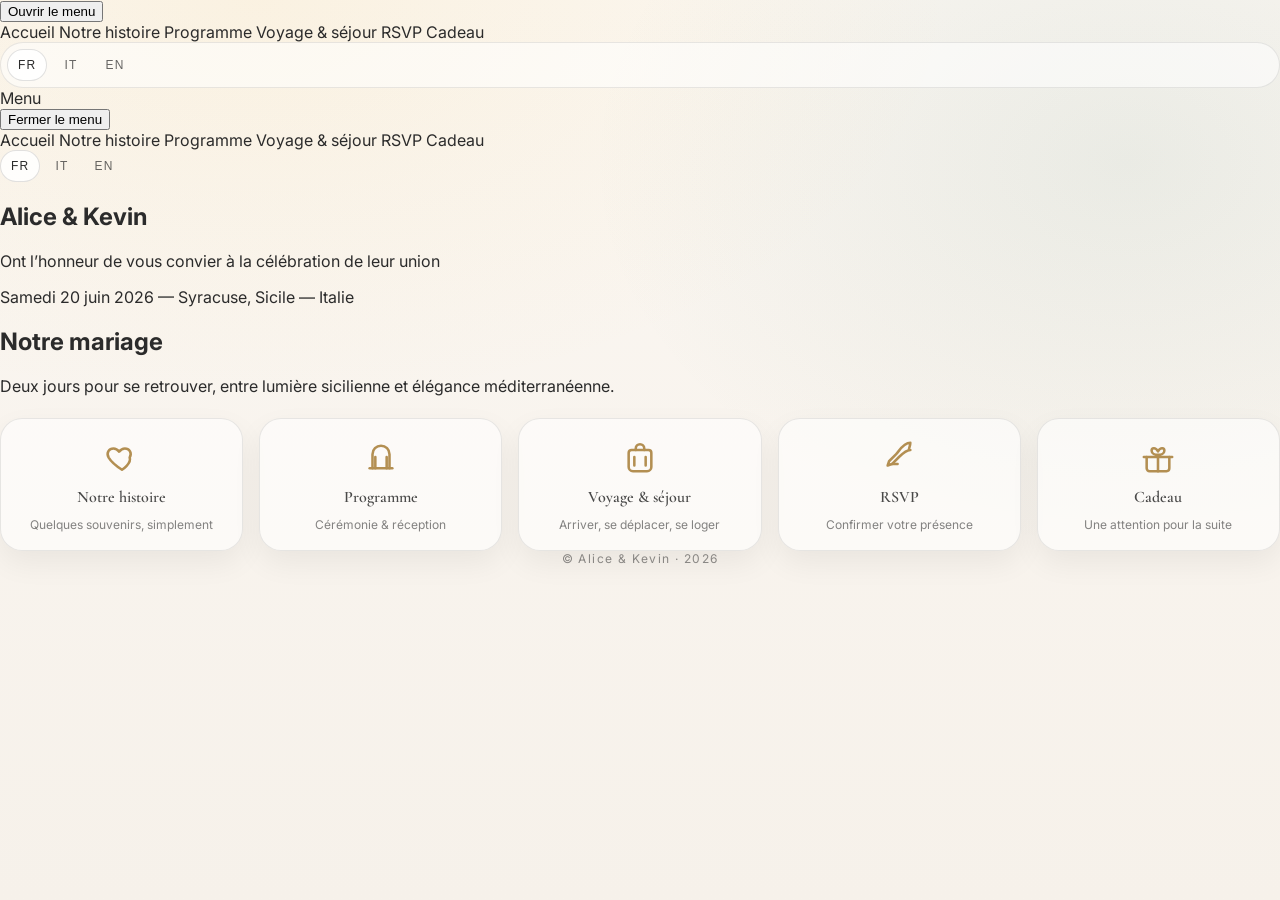
==== index.html @ 62d20d2c "Update index.html" ====
<!doctype html>
<html lang="fr">
<head>
  <meta charset="utf-8" />
  <meta name="viewport" content="width=device-width, initial-scale=1" />
  <title>Alice & Kevin — Invitation</title>
  <meta name="description" content="Invitation de mariage — Alice & Kevin — Syracuse, Sicile — Italie" />

  <link rel="preconnect" href="https://fonts.googleapis.com">
  <link rel="preconnect" href="https://fonts.gstatic.com" crossorigin>
  <link href="https://fonts.googleapis.com/css2?family=Cormorant+Garamond:wght@400;500;600&family=Inter:wght@300;400;500&display=swap" rel="stylesheet">

  <link rel="stylesheet" href="style.css" />
</head>

<body class="home">
  <a class="skip" href="#content" data-i18n="skip">Aller au contenu</a>

  <!-- Header (pas de “Alice & Kevin” à gauche) -->
  <header class="site-header" role="banner">
    <div class="site-header__inner">
      <button class="menu-btn" type="button" id="menuBtn" aria-haspopup="dialog" aria-expanded="false" data-i18n="menu_open">
        Menu
      </button>

      <nav class="site-nav" aria-label="Navigation principale">
        <a class="navlink is-current" href="index.html" aria-current="page" data-i18n="nav_home">Accueil</a>
        <a class="navlink" href="story.html" data-i18n="nav_story">Notre histoire</a>
        <a class="navlink" href="details.html" data-i18n="nav_programme">Programme</a>
        <a class="navlink" href="travel.html" data-i18n="nav_travel">Voyage &amp; séjour</a>
        <a class="navlink" href="rsvp.html" data-i18n="nav_rsvp">RSVP</a>
        <a class="navlink" href="gift.html" data-i18n="nav_gift">Cadeau</a>
      </nav>

      <div class="lang" aria-label="Choisir la langue">
        <button class="lang__btn is-active" type="button" data-lang="fr" aria-pressed="true">FR</button>
        <button class="lang__btn" type="button" data-lang="it" aria-pressed="false">IT</button>
        <button class="lang__btn" type="button" data-lang="en" aria-pressed="false">EN</button>
      </div>
    </div>

    <!-- Mobile menu panel -->
    <div class="menu-panel" id="menuPanel" role="dialog" aria-modal="true" aria-label="Menu">
      <div class="menu-panel__card">
        <div class="menu-panel__top">
          <div class="menu-panel__title" data-i18n="menu_title">Menu</div>
          <button class="menu-close" type="button" id="menuClose" aria-label="Fermer" data-i18n="menu_close">Fermer</button>
        </div>

        <div class="menu-panel__grid">
          <a class="menulink is-current" href="index.html" data-i18n="nav_home">Accueil</a>
          <a class="menulink" href="story.html" data-i18n="nav_story">Notre histoire</a>
          <a class="menulink" href="details.html" data-i18n="nav_programme">Programme</a>
          <a class="menulink" href="travel.html" data-i18n="nav_travel">Voyage & séjour</a>
          <a class="menulink" href="rsvp.html" data-i18n="nav_rsvp">RSVP</a>
          <a class="menulink" href="gift.html" data-i18n="nav_gift">Cadeau</a>
        </div>

        <div class="menu-panel__langs" aria-label="Choisir la langue">
          <button class="lang__btn is-active" type="button" data-lang="fr" aria-pressed="true">FR</button>
          <button class="lang__btn" type="button" data-lang="it" aria-pressed="false">IT</button>
          <button class="lang__btn" type="button" data-lang="en" aria-pressed="false">EN</button>
        </div>
      </div>
    </div>
  </header>

  <main id="content" class="cover" aria-label="Accueil">
    <!-- Hero plein écran : image en fond + overlay -->
    <section class="cover__hero" aria-label="Invitation">
      <div class="cover__inner">
        <h1 class="cover__title">Alice &amp; Kevin</h1>

        <p class="cover__invite" data-i18n="hero_invite">
          Ont l’honneur de vous convier à la célébration de leur union
        </p>

        <p class="cover__meta" data-i18n="hero_meta">
          Samedi 6 juin 2026 — Syracuse, Sicile — Italie
        </p>

        <div class="cover__divider" aria-hidden="true"></div>

        <h2 class="cover__h2" data-i18n="home_title">Notre mariage</h2>
        <p class="cover__lead" data-i18n="home_lead_short">
          Deux jours pour se retrouver, entre lumière sicilienne et élégance méditerranéenne.
        </p>

        <!-- Cartes (ordre demandé) : Notre histoire, Programme, Voyage & séjour, RSVP, Cadeau -->
        <div class="cards cards--5" aria-label="Accès rapide">
          <a class="card" href="story.html">
            <div class="card__icon" aria-hidden="true">
              <!-- coeur -->
              <svg viewBox="0 0 24 24" class="icon icon--lg">
                <path d="M12 21s-7-4.6-9.4-8.6C.6 8.8 3 6 6 6c2 0 3.2 1.2 4 2.2C10.8 7.2 12 6 14 6c3 0 5.4 2.8 3.4 6.4C19 16.4 12 21 12 21Z"/>
              </svg>
            </div>
            <div class="card__title" data-i18n="card_story">Notre histoire</div>
            <div class="card__sub" data-i18n="card_story_sub">Quelques souvenirs, simplement</div>
          </a>

          <a class="card" href="details.html">
            <div class="card__icon" aria-hidden="true">
              <!-- arche -->
              <svg viewBox="0 0 24 24" class="icon icon--lg">
                <path d="M6 20V10a6 6 0 0 1 12 0v10" />
                <path d="M4 20h16" />
                <path d="M8 20v-8m8 8v-8" />
              </svg>
            </div>
            <div class="card__title" data-i18n="card_programme">Programme</div>
            <div class="card__sub" data-i18n="card_programme_sub">Cérémonie &amp; réception</div>
          </a>

          <a class="card" href="travel.html">
            <div class="card__icon" aria-hidden="true">
              <!-- valise (plus clair que l'avion) -->
              <svg viewBox="0 0 24 24" class="icon icon--lg">
                <path d="M9 7V6a3 3 0 0 1 6 0v1" />
                <path d="M6 7h12a2 2 0 0 1 2 2v10a3 3 0 0 1-3 3H7a3 3 0 0 1-3-3V9a2 2 0 0 1 2-2Z" />
                <path d="M8 12v6m8-6v6" />
              </svg>
            </div>
            <div class="card__title" data-i18n="card_travel">Voyage &amp; séjour</div>
            <div class="card__sub" data-i18n="card_travel_sub">Arriver, se déplacer, se loger</div>
          </a>

          <a class="card" href="rsvp.html">
            <div class="card__icon" aria-hidden="true">
              <!-- plume / RSVP -->
              <svg viewBox="0 0 24 24" class="icon icon--lg">
                <path d="M20 7c-3 0-6 3-8 5L7 17l-3 1 1-3 5-5c2-2 5-8 10-8 0 3-2 5-0 5Z" />
                <path d="M7 17l4 0" />
              </svg>
            </div>
            <div class="card__title" data-i18n="card_rsvp">RSVP</div>
            <div class="card__sub" data-i18n="card_rsvp_sub">Confirmer votre présence</div>
          </a>

          <a class="card" href="gift.html">
            <div class="card__icon" aria-hidden="true">
              <!-- cadeau -->
              <svg viewBox="0 0 24 24" class="icon icon--lg">
                <path d="M20 12v8a2 2 0 0 1-2 2H6a2 2 0 0 1-2-2v-8" />
                <path d="M2 12h20" />
                <path d="M12 12v10" />
                <path d="M7.5 7.5c0-1.7 2.5-2.8 4.5.5 2-3.3 4.5-2.2 4.5-.5 0 2-2.4 3-4.5 3s-4.5-1-4.5-3Z" />
              </svg>
            </div>
            <div class="card__title" data-i18n="card_gift">Cadeau</div>
            <div class="card__sub" data-i18n="card_gift_sub">Un geste pour la suite</div>
          </a>
        </div>

        <footer class="cover__footer">
          <p class="footer__p">© Alice &amp; Kevin · 2026</p>
        </footer>
      </div>
    </section>
  </main>

  <script src="app.js"></script>
</body>
</html>
---- style.css ----
:root{
  --paper:#f6f1ea;
  --paper2:#fbf7f2;
  --ink:#2b2b2b;
  --muted:rgba(43,43,43,.66);
  --line:rgba(43,43,43,0.14);

  --gold:#b08a4a;
  --gold-soft:rgba(176,138,74,.16);

  --card:rgba(255,255,255,0.56);
  --shadow:0 18px 55px rgba(0,0,0,0.10);

  --r-lg:26px;
  --r-md:18px;

  --max:1120px;
}

/* Reset */
*{box-sizing:border-box}
html,body{height:100%}
body{
  margin:0;
  color:var(--ink);
  font-family: Inter, system-ui, -apple-system, Segoe UI, Roboto, Arial, sans-serif;
  background:
    radial-gradient(1200px 700px at 20% 0%, rgba(242,194,78,0.10), transparent 58%),
    radial-gradient(900px 650px at 88% 18%, rgba(47,107,86,0.08), transparent 60%),
    linear-gradient(180deg,var(--paper2),var(--paper));
}
a{color:inherit; text-decoration:none}
a:hover{text-decoration:none}
.no-scroll{overflow:hidden}

/* paper texture */
.page{
  min-height:100%;
  background-image:
    repeating-linear-gradient(
      0deg,
      rgba(43,43,43,0.012),
      rgba(43,43,43,0.012) 1px,
      transparent 1px,
      transparent 7px
    ),
    radial-gradient(900px 520px at 30% 35%, rgba(176,138,74,0.06), transparent 60%);
}

/* Skip link */
.skip{
  position:absolute;
  left:-999px; top:auto;
  width:1px;height:1px; overflow:hidden;
}
.skip:focus{
  left:16px; top:16px;
  width:auto;height:auto;
  padding:10px 12px;
  background:rgba(255,255,255,0.90);
  border:1px solid rgba(43,43,43,0.14);
  border-radius:12px;
  box-shadow:0 10px 22px rgba(0,0,0,.10);
  z-index:200;
}

/* Header / Nav */
.header{
  position:sticky;
  top:0;
  z-index:80;
  padding:14px 14px 0;
}
.header__inner{
  width:min(var(--max), 100%);
  margin:0 auto;
}
.pillbar{
  display:flex;
  align-items:center;
  justify-content:space-between;
  gap:10px;
  padding:10px 12px;
  border-radius:999px;
  border:1px solid rgba(43,43,43,0.12);
  background:rgba(255,255,255,0.62);
  backdrop-filter: blur(12px);
  box-shadow:0 12px 30px rgba(0,0,0,0.08);
}
.brand{display:none} /* demandé : pas de “Alice & Kevin” en haut à gauche */

.nav{
  display:flex;
  gap:10px;
  align-items:center;
  flex-wrap:wrap;
}
.nav a{
  font-size:13px;
  color:rgba(43,43,43,.72);
  letter-spacing:.4px;
  padding:8px 10px;
  border-radius:999px;
}
.nav a.is-current{
  background:rgba(176,138,74,0.12);
  border:1px solid rgba(176,138,74,0.28);
  color:rgba(43,43,43,.88);
}
.nav a:hover{color:rgba(43,43,43,.92)}

.lang{
  display:flex;
  gap:6px;
  padding:6px;
  border-radius:999px;
  border:1px solid rgba(43,43,43,0.10);
  background:rgba(255,255,255,0.55);
}
.lang__btn{
  border:1px solid transparent;
  background:transparent;
  padding:8px 10px;
  border-radius:999px;
  cursor:pointer;
  font-size:12px;
  letter-spacing:1.2px;
  text-transform:uppercase;
  color:rgba(43,43,43,0.72);
}
.lang__btn.is-active{
  border-color:rgba(43,43,43,0.14);
  background:rgba(255,255,255,0.86);
  color:var(--ink);
}

/* Mobile menu button */
.menuBtn{
  display:none;
  border:1px solid rgba(43,43,43,0.12);
  background:rgba(255,255,255,0.55);
  border-radius:999px;
  padding:10px 12px;
  cursor:pointer;
}
.menuBtn svg{width:18px;height:18px;stroke:rgba(43,43,43,.75);fill:none;stroke-width:2;stroke-linecap:round}

/* Mobile panel */
.menuPanel{
  display:none;
  margin-top:10px;
  border-radius:24px;
  border:1px solid rgba(43,43,43,0.12);
  background:rgba(255,255,255,0.82);
  backdrop-filter: blur(12px);
  box-shadow:0 18px 44px rgba(0,0,0,0.12);
  overflow:hidden;
}
.menuPanel.is-open{display:block}
.menuPanel__inner{
  padding:14px;
  display:grid;
  gap:10px;
}
.menuPanel .nav{
  display:grid;
  gap:8px;
}
.menuPanel .nav a{
  padding:12px 12px;
  border:1px solid rgba(43,43,43,0.10);
  background:rgba(255,255,255,0.65);
}
.menuPanel .lang{justify-content:flex-start}

/* Typography */
.h1{
  margin:0 0 10px;
  font-family:"Cormorant Garamond",serif;
  font-weight:600;
  font-size:clamp(34px, 5vw, 74px);
  letter-spacing:.2px;
}
.h2{
  margin:0 0 12px;
  font-family:"Cormorant Garamond",serif;
  font-weight:600;
  font-size:clamp(24px, 3vw, 34px);
}
.lead{
  margin:0 auto;
  max-width:760px;
  font-size:15px;
  line-height:1.9;
  color:rgba(43,43,43,.72);
}
.small{
  font-size:13px;
  color:rgba(43,43,43,.62);
  line-height:1.8;
}

/* HOME HERO FULL SCREEN (photo + overlay) */
.homeHero{
  min-height:calc(100vh - 80px);
  display:grid;
  place-items:center;
  padding:28px 18px 40px;
  position:relative;
  isolation:isolate;
}
.homeHero::before{
  content:"";
  position:absolute;
  inset:0;
  background:url("assets/hero-couple.png") center / cover no-repeat;
  z-index:-2;
}
.homeHero::after{
  content:"";
  position:absolute;
  inset:0;
  /* calque premium : éclaircit + lisibilité texte */
  background:
    radial-gradient(900px 520px at 50% 30%, rgba(255,255,255,0.62), rgba(255,255,255,0.34) 55%, rgba(255,255,255,0.22) 100%),
    linear-gradient(180deg, rgba(250,246,238,0.55), rgba(250,246,238,0.82));
  z-index:-1;
}
.homeHero__inner{
  width:min(var(--max), 100%);
  text-align:center;
  padding:18px 10px 10px;
}
.heroSubtitle{
  margin:10px 0 10px;
  font-size:clamp(16px, 2.2vw, 22px); /* demandé : plus grand */
  color:rgba(43,43,43,.78);
  letter-spacing:.2px;
}
.heroMeta{
  margin:0 auto 18px;
  font-size:clamp(14px, 1.8vw, 18px); /* demandé : plus grand */
  color:rgba(43,43,43,.66);
  letter-spacing:.3px;
}
.homeBlock{
  margin-top:26px;
}
.homeBlock .h2{
  font-style:italic;
  font-weight:500;
  color:rgba(43,43,43,.82);
}
.homeBlock .lead{
  margin-top:8px;
}

/* Cards */
.cards{
  display:grid;
  grid-template-columns:repeat(5, minmax(0, 1fr)); /* 5 blocs demandés */
  gap:16px;
  margin-top:22px;
}
.card{
  display:flex;
  flex-direction:column;
  justify-content:center;
  align-items:center;
  gap:10px;
  padding:18px 16px;
  border-radius:22px;
  border:1px solid rgba(43,43,43,0.10);
  background:rgba(255,255,255,0.58);
  box-shadow:0 12px 30px rgba(0,0,0,0.06);
  transition:transform .18s ease, box-shadow .18s ease;
}
.card:hover{
  transform:translateY(-2px);
  box-shadow:0 18px 44px rgba(0,0,0,0.08);
}
.card__title{
  font-family:"Cormorant Garamond",serif;
  font-weight:600;
  font-size:16px;
  color:rgba(43,43,43,.86);
}
.card__sub{
  font-size:12px;
  color:rgba(43,43,43,.58);
  text-align:center;
}

/* Icons */
.card__icon{
  width:40px; height:40px;
  display:grid; place-items:center;
}
.icon{
  width:34px; height:34px;
  fill:none;
  stroke:var(--gold);
  stroke-width:1.8;
  stroke-linecap:round;
  stroke-linejoin:round;
  opacity:.95;
}

/* Page layout */
.section{padding:28px 18px 54px}
.section__inner{
  width:min(var(--max), 100%);
  margin:0 auto;
}
.panel{
  margin-top:16px;
  padding:18px;
  border-radius:24px;
  border:1px solid rgba(43,43,43,0.10);
  background:rgba(255,255,255,0.56);
  box-shadow:0 12px 34px rgba(0,0,0,0.06);
}

/* Hero banner for inner pages */
.heroBanner{
  width:min(var(--max), 100%);
  margin:18px auto 0;
  border-radius:24px;
  overflow:hidden;
  border:1px solid rgba(43,43,43,0.10);
  background:rgba(255,255,255,0.45);
  box-shadow:0 12px 34px rgba(0,0,0,0.06);
}
.heroBanner__img{
  width:100%;
  height:260px;
  object-fit:cover;
  display:block;
}
.heroBanner__text{
  padding:18px 18px 20px;
  text-align:center;
}

/* Programme + Travel : rubriques avec pictos à gauche (grands) */
.rows{
  display:grid;
  gap:12px;
  margin-top:12px;
}
.row{
  display:grid;
  grid-template-columns:54px 1fr;
  gap:12px;
  padding:14px;
  border-radius:20px;
  border:1px solid rgba(43,43,43,0.10);
  background:rgba(255,255,255,0.52);
}
.row__icon{
  width:54px; height:54px;
  display:grid; place-items:center;
  border-radius:18px;
  border:1px solid rgba(176,138,74,0.22);
  background:rgba(176,138,74,0.08);
}
.row__icon svg{width:28px;height:28px;stroke:var(--gold);fill:none;stroke-width:1.9;stroke-linecap:round;stroke-linejoin:round}
.row__title{
  font-family:"Cormorant Garamond",serif;
  font-weight:600;
  font-size:18px;
  margin:0 0 6px;
}
.row__meta{margin:0; color:rgba(43,43,43,.70); line-height:1.8; font-size:14px}

/* Maps embeds */
.mapsGrid{
  display:grid;
  grid-template-columns:repeat(2, minmax(0, 1fr));
  gap:14px;
  margin-top:12px;
}
.mapCard{
  border-radius:22px;
  overflow:hidden;
  border:1px solid rgba(43,43,43,0.10);
  background:rgba(255,255,255,0.46);
}
.mapCard__head{
  padding:12px 14px;
  border-bottom:1px solid rgba(43,43,43,0.08);
  display:flex;
  justify-content:space-between;
  gap:10px;
  align-items:center;
}
.mapCard__head strong{font-family:"Cormorant Garamond",serif; font-weight:600}
.maplink{
  font-size:12px;
  color:rgba(43,43,43,.70);
  border-bottom:1px solid rgba(176,138,74,0.35);
  padding-bottom:2px;
}
.mapFrame{
  width:100%;
  height:320px;
  border:0;
  display:block;
}

/* Gift */
.ibanbox{
  margin-top:14px;
  padding:14px;
  border-radius:18px;
  border:1px solid rgba(43,43,43,0.12);
  background:rgba(255,255,255,0.62);
  display:grid;
  gap:8px;
  max-width:560px;
}
.ibanbox__label{
  font-size:11px;
  letter-spacing:2px;
  text-transform:uppercase;
  color:rgba(43,43,43,.55);
}
.ibanbox__value{
  font-family:ui-monospace, SFMono-Regular, Menlo, Monaco, Consolas, "Liberation Mono","Courier New", monospace;
  font-size:14px;
  color:rgba(43,43,43,.80);
  padding:10px 12px;
  border-radius:12px;
  border:1px dashed rgba(176,138,74,0.35);
  background:rgba(255,255,255,0.72);
}
.btn{
  display:inline-flex;
  justify-content:center;
  align-items:center;
  gap:8px;
  padding:10px 14px;
  border-radius:999px;
  border:1px solid rgba(43,43,43,0.12);
  background:rgba(255,255,255,0.65);
  cursor:pointer;
  color:rgba(43,43,43,.84);
  font-size:13px;
}
.btn:hover{background:rgba(255,255,255,0.78)}
.toast{min-height:18px; font-size:12px; color:rgba(43,43,43,.62)}

/* RSVP iframe */
.formwrap{
  margin-top:12px;
  border-radius:22px;
  overflow:hidden;
  border:1px solid rgba(43,43,43,0.10);
  background:rgba(255,255,255,0.50);
}
.form{
  width:100%;
  height:min(78vh, 820px);
  border:0;
  display:block;
}

/* Story grid 7 images: 4 top / 3 bottom */
.storyGrid{
  margin-top:14px;
  display:grid;
  grid-template-columns:repeat(4, minmax(0, 1fr));
  gap:12px;
  justify-items:center;
}
.storyGrid figure{
  margin:0;
  width:100%;
  border-radius:22px;
  overflow:hidden;
  border:1px solid rgba(43,43,43,0.10);
  background:rgba(255,255,255,0.45);
  box-shadow:0 12px 30px rgba(0,0,0,0.06);
}
.storyGrid img{
  width:100%;
  height:220px;
  object-fit:cover;
  display:block;
}
.storyGrid figure.span1{grid-column:span 1}
.storyGrid figure.row2a{grid-column:1 / span 1}
.storyGrid figure.row2b{grid-column:2 / span 1}
.storyGrid figure.row2c{grid-column:3 / span 1}
/* la 4e colonne de la 2e ligne reste vide volontairement pour “centrer” le trio */
.storyGrid .spacer{display:block}

/* Footer */
.footer{
  padding:30px 18px 42px;
}
.footer__p{
  margin:0;
  text-align:center;
  font-size:12px;
  letter-spacing:1.4px;
  color:rgba(43,43,43,.52);
}

/* Responsive */
@media (max-width: 1100px){
  .cards{grid-template-columns:repeat(3, minmax(0, 1fr))}
}
@media (max-width: 860px){
  .cards{grid-template-columns:repeat(2, minmax(0, 1fr))}
  .mapsGrid{grid-template-columns:1fr}
  .heroBanner__img{height:220px}
  .storyGrid{grid-template-columns:repeat(2, minmax(0,1fr))}
  .storyGrid img{height:200px}
  .storyGrid .spacer{display:none}
  .storyGrid figure.row2a,
  .storyGrid figure.row2b,
  .storyGrid figure.row2c{grid-column:auto}
}
@media (max-width: 640px){
  .menuBtn{display:inline-flex}
  .pillbar{padding:10px}
  .pillbar .nav{display:none} /* menu caché sur mobile */
  .menuPanel{display:none}
  .menuPanel.is-open{display:block}

  .cards{grid-template-columns:1fr}
  .homeHero{min-height:calc(100vh - 70px)}
  .heroSubtitle{margin-top:12px}
  .heroMeta{margin-bottom:16px}
  .heroBanner__img{height:200px}
}
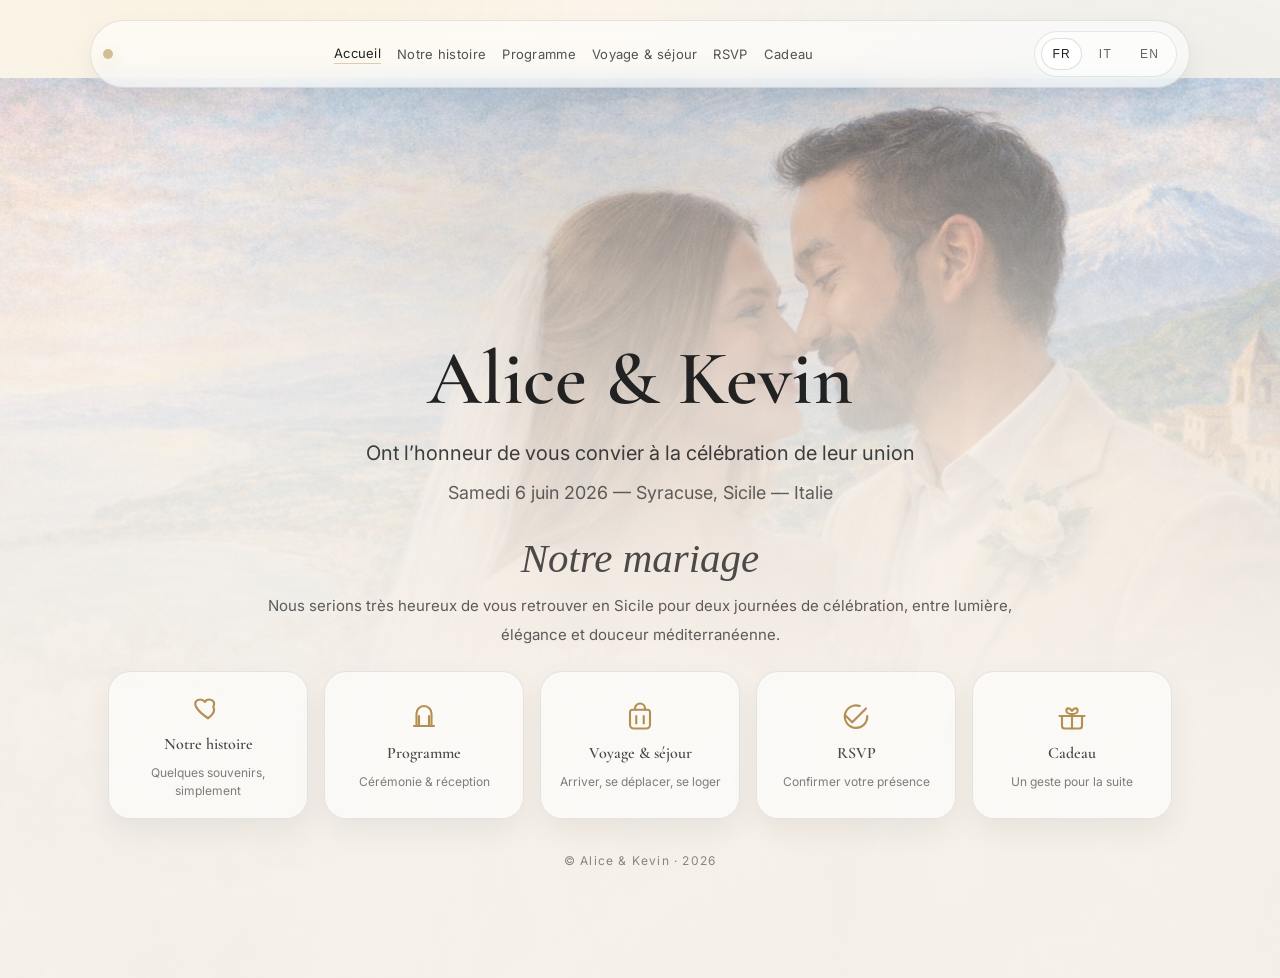
==== commit f8d30824: "Update index.html" ====
--- a/index.html
+++ b/index.html
@@ -3,160 +3,148 @@
 <head>
   <meta charset="utf-8" />
   <meta name="viewport" content="width=device-width, initial-scale=1" />
-  <title>Alice & Kevin — Invitation</title>
-  <meta name="description" content="Invitation de mariage — Alice & Kevin — Syracuse, Sicile — Italie" />
+  <title>Alice & Kevin — Mariage</title>
+  <meta name="description" content="Invitation de mariage — Alice & Kevin — Syracuse, Sicile" />
 
   <link rel="preconnect" href="https://fonts.googleapis.com">
   <link rel="preconnect" href="https://fonts.gstatic.com" crossorigin>
   <link href="https://fonts.googleapis.com/css2?family=Cormorant+Garamond:wght@400;500;600&family=Inter:wght@300;400;500&display=swap" rel="stylesheet">
-
   <link rel="stylesheet" href="style.css" />
 </head>
 
-<body class="home">
-  <a class="skip" href="#content" data-i18n="skip">Aller au contenu</a>
+<body>
+  <!-- Header -->
+  <header class="header">
+    <div class="navbar shell">
+      <div class="navbar__left">
+        <span class="brand-dot" aria-hidden="true"></span>
+        <button class="menu-btn" type="button" data-menu-btn aria-expanded="false" aria-label="Ouvrir le menu">
+          <svg viewBox="0 0 24 24">
+            <path d="M5 7h14M5 12h14M5 17h14" />
+          </svg>
+        </button>
+      </div>
 
-  <!-- Header (pas de “Alice & Kevin” à gauche) -->
-  <header class="site-header" role="banner">
-    <div class="site-header__inner">
-      <button class="menu-btn" type="button" id="menuBtn" aria-haspopup="dialog" aria-expanded="false" data-i18n="menu_open">
-        Menu
-      </button>
-
-      <nav class="site-nav" aria-label="Navigation principale">
-        <a class="navlink is-current" href="index.html" aria-current="page" data-i18n="nav_home">Accueil</a>
-        <a class="navlink" href="story.html" data-i18n="nav_story">Notre histoire</a>
-        <a class="navlink" href="details.html" data-i18n="nav_programme">Programme</a>
-        <a class="navlink" href="travel.html" data-i18n="nav_travel">Voyage &amp; séjour</a>
-        <a class="navlink" href="rsvp.html" data-i18n="nav_rsvp">RSVP</a>
-        <a class="navlink" href="gift.html" data-i18n="nav_gift">Cadeau</a>
+      <nav class="nav" aria-label="Navigation principale">
+        <a class="is-current" href="index.html" data-i18n="nav_home">Accueil</a>
+        <a href="story.html" data-i18n="nav_story">Notre histoire</a>
+        <a href="biviere.html" data-i18n="nav_programme">Programme</a>
+        <a href="travel.html" data-i18n="nav_travel">Voyage & séjour</a>
+        <a href="rsvp.html" data-i18n="nav_rsvp">RSVP</a>
+        <a href="gift.html" data-i18n="nav_gift">Cadeau</a>
       </nav>
 
-      <div class="lang" aria-label="Choisir la langue">
-        <button class="lang__btn is-active" type="button" data-lang="fr" aria-pressed="true">FR</button>
-        <button class="lang__btn" type="button" data-lang="it" aria-pressed="false">IT</button>
-        <button class="lang__btn" type="button" data-lang="en" aria-pressed="false">EN</button>
-      </div>
-    </div>
-
-    <!-- Mobile menu panel -->
-    <div class="menu-panel" id="menuPanel" role="dialog" aria-modal="true" aria-label="Menu">
-      <div class="menu-panel__card">
-        <div class="menu-panel__top">
-          <div class="menu-panel__title" data-i18n="menu_title">Menu</div>
-          <button class="menu-close" type="button" id="menuClose" aria-label="Fermer" data-i18n="menu_close">Fermer</button>
-        </div>
-
-        <div class="menu-panel__grid">
-          <a class="menulink is-current" href="index.html" data-i18n="nav_home">Accueil</a>
-          <a class="menulink" href="story.html" data-i18n="nav_story">Notre histoire</a>
-          <a class="menulink" href="details.html" data-i18n="nav_programme">Programme</a>
-          <a class="menulink" href="travel.html" data-i18n="nav_travel">Voyage & séjour</a>
-          <a class="menulink" href="rsvp.html" data-i18n="nav_rsvp">RSVP</a>
-          <a class="menulink" href="gift.html" data-i18n="nav_gift">Cadeau</a>
-        </div>
-
-        <div class="menu-panel__langs" aria-label="Choisir la langue">
+      <div class="navbar__right">
+        <div class="lang" aria-label="Choisir la langue">
           <button class="lang__btn is-active" type="button" data-lang="fr" aria-pressed="true">FR</button>
           <button class="lang__btn" type="button" data-lang="it" aria-pressed="false">IT</button>
           <button class="lang__btn" type="button" data-lang="en" aria-pressed="false">EN</button>
         </div>
       </div>
     </div>
+
+    <!-- Mobile dropdown -->
+    <div class="menu shell" data-menu>
+      <div class="menu-panel" role="dialog" aria-label="Menu">
+        <a class="is-current" href="index.html" data-i18n="nav_home">Accueil</a>
+        <a href="story.html" data-i18n="nav_story">Notre histoire</a>
+        <a href="biviere.html" data-i18n="nav_programme">Programme</a>
+        <a href="travel.html" data-i18n="nav_travel">Voyage & séjour</a>
+        <a href="rsvp.html" data-i18n="nav_rsvp">RSVP</a>
+        <a href="gift.html" data-i18n="nav_gift">Cadeau</a>
+      </div>
+    </div>
   </header>
 
-  <main id="content" class="cover" aria-label="Accueil">
-    <!-- Hero plein écran : image en fond + overlay -->
-    <section class="cover__hero" aria-label="Invitation">
-      <div class="cover__inner">
-        <h1 class="cover__title">Alice &amp; Kevin</h1>
+  <!-- Hero FULL background -->
+  <main class="hero-full" style="--hero-img:url('assets/hero-couple.png')">
+    <div class="hero-full__content">
+      <h1 class="hero-title" data-i18n="hero_title">Alice &amp; Kevin</h1>
 
-        <p class="cover__invite" data-i18n="hero_invite">
+      <div class="hero-lines">
+        <div class="hero-line1" data-i18n="hero_line1">
           Ont l’honneur de vous convier à la célébration de leur union
-        </p>
+        </div>
+        <div class="hero-line2" data-i18n="hero_line2">
+          Samedi 6 juin 2026 — Syracuse, Sicile — Italie
+        </div>
+      </div>
 
-        <p class="cover__meta" data-i18n="hero_meta">
-          Samedi 6 juin 2026 — Syracuse, Sicile — Italie
-        </p>
+      <h2 class="home-h2" data-i18n="home_h2">Notre mariage</h2>
+      <p class="home-intro" data-i18n="home_intro">
+        Nous serions très heureux de vous retrouver en Sicile pour deux journées de célébration, entre lumière, élégance et douceur méditerranéenne.
+      </p>
 
-        <div class="cover__divider" aria-hidden="true"></div>
+      <!-- Cards ORDER: Story, Programme, Travel, RSVP, Gift -->
+      <div class="cards" aria-label="Accès rapides">
+        <a class="card" href="story.html">
+          <div class="card__icon" aria-hidden="true">
+            <!-- Heart (better for story) -->
+            <svg viewBox="0 0 24 24" class="icon">
+              <path d="M12 21s-7-4.6-9.5-9.1C.8 8.6 2.5 6 5.7 6c1.7 0 3 .9 3.8 2 0 0 .8-2 3.5-2 3.2 0 4.9 2.6 3.2 5.9C19 16.4 12 21 12 21Z" />
+            </svg>
+          </div>
+          <div class="card__title" data-i18n="card_story">Notre histoire</div>
+          <div class="card__sub" data-i18n="card_story_sub">Quelques souvenirs, simplement</div>
+        </a>
 
-        <h2 class="cover__h2" data-i18n="home_title">Notre mariage</h2>
-        <p class="cover__lead" data-i18n="home_lead_short">
-          Deux jours pour se retrouver, entre lumière sicilienne et élégance méditerranéenne.
-        </p>
+        <a class="card" href="biviere.html">
+          <div class="card__icon" aria-hidden="true">
+            <!-- arch / venue -->
+            <svg viewBox="0 0 24 24" class="icon">
+              <path d="M6 20V10a6 6 0 0 1 12 0v10" />
+              <path d="M4 20h16" />
+              <path d="M8 20v-8m8 8v-8" />
+            </svg>
+          </div>
+          <div class="card__title" data-i18n="card_programme">Programme</div>
+          <div class="card__sub" data-i18n="card_programme_sub">Cérémonie & domaine</div>
+        </a>
 
-        <!-- Cartes (ordre demandé) : Notre histoire, Programme, Voyage & séjour, RSVP, Cadeau -->
-        <div class="cards cards--5" aria-label="Accès rapide">
-          <a class="card" href="story.html">
-            <div class="card__icon" aria-hidden="true">
-              <!-- coeur -->
-              <svg viewBox="0 0 24 24" class="icon icon--lg">
-                <path d="M12 21s-7-4.6-9.4-8.6C.6 8.8 3 6 6 6c2 0 3.2 1.2 4 2.2C10.8 7.2 12 6 14 6c3 0 5.4 2.8 3.4 6.4C19 16.4 12 21 12 21Z"/>
-              </svg>
-            </div>
-            <div class="card__title" data-i18n="card_story">Notre histoire</div>
-            <div class="card__sub" data-i18n="card_story_sub">Quelques souvenirs, simplement</div>
-          </a>
+        <a class="card" href="travel.html">
+          <div class="card__icon" aria-hidden="true">
+            <!-- suitcase (clearer than plane) -->
+            <svg viewBox="0 0 24 24" class="icon">
+              <path d="M8 7V6a4 4 0 0 1 8 0v1" />
+              <path d="M6 7h12a2 2 0 0 1 2 2v10a3 3 0 0 1-3 3H7a3 3 0 0 1-3-3V9a2 2 0 0 1 2-2Z" />
+              <path d="M9 12v6M15 12v6" />
+            </svg>
+          </div>
+          <div class="card__title" data-i18n="card_travel">Voyage &amp; séjour</div>
+          <div class="card__sub" data-i18n="card_travel_sub">Arriver, se déplacer, se loger</div>
+        </a>
 
-          <a class="card" href="details.html">
-            <div class="card__icon" aria-hidden="true">
-              <!-- arche -->
-              <svg viewBox="0 0 24 24" class="icon icon--lg">
-                <path d="M6 20V10a6 6 0 0 1 12 0v10" />
-                <path d="M4 20h16" />
-                <path d="M8 20v-8m8 8v-8" />
-              </svg>
-            </div>
-            <div class="card__title" data-i18n="card_programme">Programme</div>
-            <div class="card__sub" data-i18n="card_programme_sub">Cérémonie &amp; réception</div>
-          </a>
+        <a class="card" href="rsvp.html">
+          <div class="card__icon" aria-hidden="true">
+            <!-- check -->
+            <svg viewBox="0 0 24 24" class="icon">
+              <path d="M20 6 9 17l-5-5" />
+              <path d="M21 12a9 9 0 1 1-6-8" />
+            </svg>
+          </div>
+          <div class="card__title" data-i18n="card_rsvp">RSVP</div>
+          <div class="card__sub" data-i18n="card_rsvp_sub">Confirmer votre présence</div>
+        </a>
 
-          <a class="card" href="travel.html">
-            <div class="card__icon" aria-hidden="true">
-              <!-- valise (plus clair que l'avion) -->
-              <svg viewBox="0 0 24 24" class="icon icon--lg">
-                <path d="M9 7V6a3 3 0 0 1 6 0v1" />
-                <path d="M6 7h12a2 2 0 0 1 2 2v10a3 3 0 0 1-3 3H7a3 3 0 0 1-3-3V9a2 2 0 0 1 2-2Z" />
-                <path d="M8 12v6m8-6v6" />
-              </svg>
-            </div>
-            <div class="card__title" data-i18n="card_travel">Voyage &amp; séjour</div>
-            <div class="card__sub" data-i18n="card_travel_sub">Arriver, se déplacer, se loger</div>
-          </a>
+        <a class="card" href="gift.html">
+          <div class="card__icon" aria-hidden="true">
+            <!-- gift -->
+            <svg viewBox="0 0 24 24" class="icon">
+              <path d="M20 12v8a2 2 0 0 1-2 2H6a2 2 0 0 1-2-2v-8" />
+              <path d="M2 12h20" />
+              <path d="M12 12v10" />
+              <path d="M7.5 7.5c0-1.7 2.5-2.8 4.5.5 2-3.3 4.5-2.2 4.5-.5 0 2-2.4 3-4.5 3s-4.5-1-4.5-3Z" />
+            </svg>
+          </div>
+          <div class="card__title" data-i18n="card_gift">Cadeau</div>
+          <div class="card__sub" data-i18n="card_gift_sub">Une attention pour la suite</div>
+        </a>
+      </div>
 
-          <a class="card" href="rsvp.html">
-            <div class="card__icon" aria-hidden="true">
-              <!-- plume / RSVP -->
-              <svg viewBox="0 0 24 24" class="icon icon--lg">
-                <path d="M20 7c-3 0-6 3-8 5L7 17l-3 1 1-3 5-5c2-2 5-8 10-8 0 3-2 5-0 5Z" />
-                <path d="M7 17l4 0" />
-              </svg>
-            </div>
-            <div class="card__title" data-i18n="card_rsvp">RSVP</div>
-            <div class="card__sub" data-i18n="card_rsvp_sub">Confirmer votre présence</div>
-          </a>
-
-          <a class="card" href="gift.html">
-            <div class="card__icon" aria-hidden="true">
-              <!-- cadeau -->
-              <svg viewBox="0 0 24 24" class="icon icon--lg">
-                <path d="M20 12v8a2 2 0 0 1-2 2H6a2 2 0 0 1-2-2v-8" />
-                <path d="M2 12h20" />
-                <path d="M12 12v10" />
-                <path d="M7.5 7.5c0-1.7 2.5-2.8 4.5.5 2-3.3 4.5-2.2 4.5-.5 0 2-2.4 3-4.5 3s-4.5-1-4.5-3Z" />
-              </svg>
-            </div>
-            <div class="card__title" data-i18n="card_gift">Cadeau</div>
-            <div class="card__sub" data-i18n="card_gift_sub">Un geste pour la suite</div>
-          </a>
-        </div>
-
-        <footer class="cover__footer">
-          <p class="footer__p">© Alice &amp; Kevin · 2026</p>
-        </footer>
-      </div>
-    </section>
+      <footer class="footer">
+        <p class="footer__p">© Alice &amp; Kevin · 2026</p>
+      </footer>
+    </div>
   </main>
 
   <script src="app.js"></script>
--- a/style.css
+++ b/style.css
@@ -1,121 +1,109 @@
 :root{
   --paper:#f6f1ea;
   --paper2:#fbf7f2;
-  --ink:#2b2b2b;
-  --muted:rgba(43,43,43,.66);
-  --line:rgba(43,43,43,0.14);
+  --ink:#222;
+  --muted:rgba(34,34,34,.62);
+  --line:rgba(34,34,34,0.14);
 
   --gold:#b08a4a;
-  --gold-soft:rgba(176,138,74,.16);
-
-  --card:rgba(255,255,255,0.56);
+  --card:rgba(255,255,255,0.60);
   --shadow:0 18px 55px rgba(0,0,0,0.10);
 
   --r-lg:26px;
   --r-md:18px;
 
-  --max:1120px;
-}
-
-/* Reset */
+  --max:1100px;
+}
+
 *{box-sizing:border-box}
 html,body{height:100%}
 body{
   margin:0;
   color:var(--ink);
-  font-family: Inter, system-ui, -apple-system, Segoe UI, Roboto, Arial, sans-serif;
+  font-family:Inter,system-ui,-apple-system,Segoe UI,Roboto,Arial,sans-serif;
   background:
     radial-gradient(1200px 700px at 20% 0%, rgba(242,194,78,0.10), transparent 58%),
     radial-gradient(900px 650px at 88% 18%, rgba(47,107,86,0.08), transparent 60%),
     linear-gradient(180deg,var(--paper2),var(--paper));
 }
+
 a{color:inherit; text-decoration:none}
 a:hover{text-decoration:none}
+
 .no-scroll{overflow:hidden}
 
-/* paper texture */
-.page{
-  min-height:100%;
-  background-image:
-    repeating-linear-gradient(
-      0deg,
-      rgba(43,43,43,0.012),
-      rgba(43,43,43,0.012) 1px,
-      transparent 1px,
-      transparent 7px
-    ),
-    radial-gradient(900px 520px at 30% 35%, rgba(176,138,74,0.06), transparent 60%);
-}
-
-/* Skip link */
-.skip{
-  position:absolute;
-  left:-999px; top:auto;
-  width:1px;height:1px; overflow:hidden;
-}
-.skip:focus{
-  left:16px; top:16px;
-  width:auto;height:auto;
-  padding:10px 12px;
-  background:rgba(255,255,255,0.90);
-  border:1px solid rgba(43,43,43,0.14);
-  border-radius:12px;
-  box-shadow:0 10px 22px rgba(0,0,0,.10);
-  z-index:200;
-}
-
-/* Header / Nav */
+/* container */
+.shell{
+  width:min(var(--max), 100%);
+  margin:0 auto;
+  padding:0 18px;
+}
+
+/* ===== Header / Nav ===== */
 .header{
   position:sticky;
-  top:0;
+  top:10px;
   z-index:80;
-  padding:14px 14px 0;
-}
-.header__inner{
+  padding:10px 0 0;
+}
+.navbar{
   width:min(var(--max), 100%);
   margin:0 auto;
-}
-.pillbar{
+  border:1px solid rgba(34,34,34,0.10);
+  background:rgba(255,255,255,0.55);
+  backdrop-filter:blur(10px);
+  box-shadow:0 12px 28px rgba(0,0,0,0.06);
+  border-radius:999px;
+  padding:10px 12px;
   display:flex;
   align-items:center;
   justify-content:space-between;
   gap:10px;
+}
+.navbar__left{display:flex; gap:10px; align-items:center}
+.navbar__right{display:flex; gap:8px; align-items:center}
+
+.brand-dot{
+  width:10px; height:10px; border-radius:99px;
+  background:rgba(176,138,74,0.55);
+  box-shadow:0 6px 16px rgba(176,138,74,0.20);
+}
+
+.menu-btn{
+  display:none;
+  border:1px solid rgba(34,34,34,0.12);
+  background:rgba(255,255,255,0.60);
+  border-radius:999px;
   padding:10px 12px;
-  border-radius:999px;
-  border:1px solid rgba(43,43,43,0.12);
-  background:rgba(255,255,255,0.62);
-  backdrop-filter: blur(12px);
-  box-shadow:0 12px 30px rgba(0,0,0,0.08);
-}
-.brand{display:none} /* demandé : pas de “Alice & Kevin” en haut à gauche */
+  cursor:pointer;
+}
+.menu-btn svg{width:18px;height:18px;stroke:rgba(34,34,34,.75);fill:none;stroke-width:1.8}
 
 .nav{
   display:flex;
-  gap:10px;
+  gap:16px;
   align-items:center;
-  flex-wrap:wrap;
+  padding:0 8px;
 }
 .nav a{
   font-size:13px;
-  color:rgba(43,43,43,.72);
-  letter-spacing:.4px;
-  padding:8px 10px;
-  border-radius:999px;
+  color:rgba(34,34,34,.78);
+  letter-spacing:.3px;
 }
 .nav a.is-current{
-  background:rgba(176,138,74,0.12);
-  border:1px solid rgba(176,138,74,0.28);
-  color:rgba(43,43,43,.88);
-}
-.nav a:hover{color:rgba(43,43,43,.92)}
-
+  color:var(--ink);
+  border-bottom:1px solid rgba(176,138,74,0.40);
+  padding-bottom:2px;
+}
+
+/* language pills */
 .lang{
   display:flex;
   gap:6px;
   padding:6px;
   border-radius:999px;
-  border:1px solid rgba(43,43,43,0.10);
-  background:rgba(255,255,255,0.55);
+  border:1px solid rgba(34,34,34,0.10);
+  background:rgba(255,255,255,0.60);
 }
 .lang__btn{
   border:1px solid transparent;
@@ -126,141 +114,127 @@
   font-size:12px;
   letter-spacing:1.2px;
   text-transform:uppercase;
-  color:rgba(43,43,43,0.72);
+  color:rgba(34,34,34,0.70);
 }
 .lang__btn.is-active{
-  border-color:rgba(43,43,43,0.14);
-  background:rgba(255,255,255,0.86);
+  border-color:rgba(34,34,34,0.14);
+  background:rgba(255,255,255,0.78);
   color:var(--ink);
 }
 
-/* Mobile menu button */
-.menuBtn{
+/* mobile menu panel */
+.menu{
   display:none;
-  border:1px solid rgba(43,43,43,0.12);
-  background:rgba(255,255,255,0.55);
-  border-radius:999px;
-  padding:10px 12px;
-  cursor:pointer;
-}
-.menuBtn svg{width:18px;height:18px;stroke:rgba(43,43,43,.75);fill:none;stroke-width:2;stroke-linecap:round}
-
-/* Mobile panel */
-.menuPanel{
-  display:none;
-  margin-top:10px;
-  border-radius:24px;
-  border:1px solid rgba(43,43,43,0.12);
-  background:rgba(255,255,255,0.82);
-  backdrop-filter: blur(12px);
-  box-shadow:0 18px 44px rgba(0,0,0,0.12);
-  overflow:hidden;
-}
-.menuPanel.is-open{display:block}
-.menuPanel__inner{
-  padding:14px;
-  display:grid;
-  gap:10px;
-}
-.menuPanel .nav{
-  display:grid;
-  gap:8px;
-}
-.menuPanel .nav a{
-  padding:12px 12px;
-  border:1px solid rgba(43,43,43,0.10);
-  background:rgba(255,255,255,0.65);
-}
-.menuPanel .lang{justify-content:flex-start}
-
-/* Typography */
-.h1{
-  margin:0 0 10px;
-  font-family:"Cormorant Garamond",serif;
-  font-weight:600;
-  font-size:clamp(34px, 5vw, 74px);
-  letter-spacing:.2px;
-}
-.h2{
+}
+.menu.is-open{
+  display:block;
+}
+.menu-panel{
+  width:min(var(--max), 100%);
+  margin:10px auto 0;
+  border-radius:28px;
+  border:1px solid rgba(34,34,34,0.10);
+  background:rgba(255,255,255,0.72);
+  backdrop-filter:blur(10px);
+  box-shadow:0 18px 50px rgba(0,0,0,0.10);
+  padding:16px;
+}
+.menu-panel a{
+  display:block;
+  padding:14px 10px;
+  border-radius:14px;
+  font-size:16px;
+  color:rgba(34,34,34,.86);
+}
+.menu-panel a + a{margin-top:6px}
+.menu-panel a:active{background:rgba(176,138,74,0.10)}
+
+/* ===== Hero FULL (Homepage) ===== */
+.hero-full{
+  position:relative;
+  min-height:100vh;
+  display:grid;
+  align-items:end;
+  padding:0 0 56px;
+}
+.hero-full::before{
+  content:"";
+  position:absolute;
+  inset:0;
+  background:
+    linear-gradient(180deg, rgba(246,241,234,0.15), rgba(246,241,234,0.92) 70%),
+    radial-gradient(900px 520px at 50% 20%, rgba(0,0,0,0.22), transparent 60%),
+    var(--hero-img);
+  background-size:cover;
+  background-position:center;
+  background-repeat:no-repeat;
+  filter:saturate(1.02);
+}
+.hero-full::after{
+  /* voile premium pour lisibilité */
+  content:"";
+  position:absolute;
+  inset:0;
+  background:
+    radial-gradient(900px 520px at 50% 35%, rgba(255,255,255,0.10), transparent 58%),
+    linear-gradient(180deg, rgba(255,255,255,0.06), rgba(246,241,234,0.82) 72%);
+  pointer-events:none;
+}
+.hero-full__content{
+  position:relative;
+  z-index:2;
+  width:min(var(--max), 100%);
+  margin:0 auto;
+  text-align:center;
+  padding:0 18px;
+}
+.hero-title{
   margin:0 0 12px;
   font-family:"Cormorant Garamond",serif;
   font-weight:600;
-  font-size:clamp(24px, 3vw, 34px);
-}
-.lead{
-  margin:0 auto;
+  font-size:clamp(40px,6vw,90px);
+  letter-spacing:.2px;
+}
+.hero-lines{
+  margin:0 auto 22px;
+  max-width:820px;
+  display:grid;
+  gap:10px;
+}
+.hero-line1{
+  font-size:clamp(16px,1.6vw,20px);
+  color:rgba(34,34,34,.86);
+  line-height:1.6;
+}
+.hero-line2{
+  font-size:clamp(15px,1.4vw,18px);
+  color:rgba(34,34,34,.70);
+  line-height:1.6;
+}
+
+/* Home intro */
+.home-h2{
+  margin:26px 0 10px;
+  font-family:"Cormorant Garamond",serif;
+  font-weight:500;
+  font-style:italic;
+  font-size:clamp(28px,3.2vw,44px);
+  color:rgba(34,34,34,.80);
+}
+.home-intro{
+  margin:0 auto 22px;
   max-width:760px;
   font-size:15px;
   line-height:1.9;
-  color:rgba(43,43,43,.72);
-}
-.small{
-  font-size:13px;
-  color:rgba(43,43,43,.62);
-  line-height:1.8;
-}
-
-/* HOME HERO FULL SCREEN (photo + overlay) */
-.homeHero{
-  min-height:calc(100vh - 80px);
-  display:grid;
-  place-items:center;
-  padding:28px 18px 40px;
-  position:relative;
-  isolation:isolate;
-}
-.homeHero::before{
-  content:"";
-  position:absolute;
-  inset:0;
-  background:url("assets/hero-couple.png") center / cover no-repeat;
-  z-index:-2;
-}
-.homeHero::after{
-  content:"";
-  position:absolute;
-  inset:0;
-  /* calque premium : éclaircit + lisibilité texte */
-  background:
-    radial-gradient(900px 520px at 50% 30%, rgba(255,255,255,0.62), rgba(255,255,255,0.34) 55%, rgba(255,255,255,0.22) 100%),
-    linear-gradient(180deg, rgba(250,246,238,0.55), rgba(250,246,238,0.82));
-  z-index:-1;
-}
-.homeHero__inner{
-  width:min(var(--max), 100%);
-  text-align:center;
-  padding:18px 10px 10px;
-}
-.heroSubtitle{
-  margin:10px 0 10px;
-  font-size:clamp(16px, 2.2vw, 22px); /* demandé : plus grand */
-  color:rgba(43,43,43,.78);
-  letter-spacing:.2px;
-}
-.heroMeta{
-  margin:0 auto 18px;
-  font-size:clamp(14px, 1.8vw, 18px); /* demandé : plus grand */
-  color:rgba(43,43,43,.66);
-  letter-spacing:.3px;
-}
-.homeBlock{
-  margin-top:26px;
-}
-.homeBlock .h2{
-  font-style:italic;
-  font-weight:500;
-  color:rgba(43,43,43,.82);
-}
-.homeBlock .lead{
-  margin-top:8px;
+  color:rgba(34,34,34,.72);
 }
 
 /* Cards */
 .cards{
   display:grid;
-  grid-template-columns:repeat(5, minmax(0, 1fr)); /* 5 blocs demandés */
+  grid-template-columns:repeat(5, minmax(0, 1fr));
   gap:16px;
-  margin-top:22px;
+  margin-top:18px;
 }
 .card{
   display:flex;
@@ -270,8 +244,8 @@
   gap:10px;
   padding:18px 16px;
   border-radius:22px;
-  border:1px solid rgba(43,43,43,0.10);
-  background:rgba(255,255,255,0.58);
+  border:1px solid rgba(34,34,34,0.10);
+  background:rgba(255,255,255,0.62);
   box-shadow:0 12px 30px rgba(0,0,0,0.06);
   transition:transform .18s ease, box-shadow .18s ease;
 }
@@ -283,255 +257,296 @@
   font-family:"Cormorant Garamond",serif;
   font-weight:600;
   font-size:16px;
-  color:rgba(43,43,43,.86);
+  color:rgba(34,34,34,.82);
 }
 .card__sub{
   font-size:12px;
-  color:rgba(43,43,43,.58);
+  color:rgba(34,34,34,.58);
   text-align:center;
-}
-
-/* Icons */
+  line-height:1.5;
+}
+
+/* icons in cards */
 .card__icon{
-  width:40px; height:40px;
-  display:grid; place-items:center;
+  width:34px;height:34px;
+  display:grid;
+  place-items:center;
 }
 .icon{
-  width:34px; height:34px;
+  width:30px;height:30px;
   fill:none;
   stroke:var(--gold);
-  stroke-width:1.8;
+  stroke-width:1.7;
   stroke-linecap:round;
   stroke-linejoin:round;
   opacity:.95;
 }
 
-/* Page layout */
-.section{padding:28px 18px 54px}
-.section__inner{
-  width:min(var(--max), 100%);
+/* ===== Pages common ===== */
+.page{
+  min-height:100%;
+  padding:34px 0 64px;
+}
+
+/* Banner hero (Programme/Travel/Gift/Story etc.) */
+.banner{
+  position:relative;
+  border-radius:28px;
+  overflow:hidden;
+  border:1px solid rgba(34,34,34,0.10);
+  box-shadow:0 18px 55px rgba(0,0,0,0.10);
+  background:rgba(255,255,255,0.55);
+  margin:18px auto 22px;
+}
+.banner__img{
+  width:100%;
+  height:clamp(220px,38vh,360px);
+  object-fit:cover;
+  display:block;
+  filter:saturate(1.02);
+}
+.banner__veil{
+  position:absolute;
+  inset:0;
+  background:linear-gradient(180deg, rgba(0,0,0,0.00), rgba(246,241,234,0.78) 74%);
+}
+.banner__text{
+  position:absolute;
+  left:18px;
+  right:18px;
+  bottom:16px;
+  text-align:center;
+}
+.h1{
+  margin:0 0 6px;
+  font-family:"Cormorant Garamond",serif;
+  font-weight:600;
+  font-size:clamp(32px,4vw,54px);
+}
+.lead{
   margin:0 auto;
-}
+  max-width:820px;
+  font-size:15px;
+  line-height:1.9;
+  color:rgba(34,34,34,.72);
+}
+
+/* blocks */
 .panel{
   margin-top:16px;
   padding:18px;
   border-radius:24px;
-  border:1px solid rgba(43,43,43,0.10);
-  background:rgba(255,255,255,0.56);
+  border:1px solid rgba(34,34,34,0.10);
+  background:rgba(255,255,255,0.55);
   box-shadow:0 12px 34px rgba(0,0,0,0.06);
 }
-
-/* Hero banner for inner pages */
-.heroBanner{
-  width:min(var(--max), 100%);
-  margin:18px auto 0;
-  border-radius:24px;
-  overflow:hidden;
-  border:1px solid rgba(43,43,43,0.10);
-  background:rgba(255,255,255,0.45);
-  box-shadow:0 12px 34px rgba(0,0,0,0.06);
-}
-.heroBanner__img{
-  width:100%;
-  height:260px;
-  object-fit:cover;
-  display:block;
-}
-.heroBanner__text{
-  padding:18px 18px 20px;
-  text-align:center;
-}
-
-/* Programme + Travel : rubriques avec pictos à gauche (grands) */
-.rows{
-  display:grid;
+.h2{
+  margin:0 0 14px;
+  font-family:"Cormorant Garamond",serif;
+  font-weight:600;
+  font-size:22px;
+}
+.p{margin:0; color:rgba(34,34,34,.72); line-height:1.9; font-size:15px}
+
+/* Big pictos next to sections */
+.section-head{
+  display:flex;
+  align-items:center;
   gap:12px;
-  margin-top:12px;
-}
-.row{
-  display:grid;
-  grid-template-columns:54px 1fr;
-  gap:12px;
-  padding:14px;
-  border-radius:20px;
-  border:1px solid rgba(43,43,43,0.10);
-  background:rgba(255,255,255,0.52);
-}
-.row__icon{
-  width:54px; height:54px;
-  display:grid; place-items:center;
+  margin-bottom:12px;
+}
+.bigicon{
+  width:44px;height:44px;
   border-radius:18px;
   border:1px solid rgba(176,138,74,0.22);
-  background:rgba(176,138,74,0.08);
-}
-.row__icon svg{width:28px;height:28px;stroke:var(--gold);fill:none;stroke-width:1.9;stroke-linecap:round;stroke-linejoin:round}
-.row__title{
+  background:rgba(176,138,74,0.10);
+  display:grid;
+  place-items:center;
+  flex:0 0 auto;
+}
+.bigicon svg{width:26px;height:26px;stroke:var(--gold);fill:none;stroke-width:1.8}
+
+/* timeline */
+.timeline{display:grid; gap:14px}
+.titem{
+  display:grid;
+  grid-template-columns:52px 1fr;
+  gap:14px;
+  padding:14px 14px;
+  border-radius:18px;
+  border:1px solid rgba(34,34,34,0.10);
+  background:rgba(255,255,255,0.50);
+}
+.tico{
+  width:52px;height:52px;
+  border-radius:18px;
+  border:1px solid rgba(176,138,74,0.22);
+  background:rgba(176,138,74,0.10);
+  display:grid;
+  place-items:center;
+}
+.tico svg{width:26px;height:26px;stroke:var(--gold);fill:none;stroke-width:1.8}
+.ttime{
+  font-size:13px;
+  letter-spacing:.6px;
+  color:rgba(34,34,34,.68);
+  margin-bottom:4px;
+}
+.ttitle{
   font-family:"Cormorant Garamond",serif;
   font-weight:600;
   font-size:18px;
-  margin:0 0 6px;
-}
-.row__meta{margin:0; color:rgba(43,43,43,.70); line-height:1.8; font-size:14px}
-
-/* Maps embeds */
-.mapsGrid{
+  margin-bottom:4px;
+}
+.tplace{
+  font-size:14px;
+  color:rgba(34,34,34,.64);
+  margin-bottom:8px;
+}
+.maplink{
+  display:inline-block;
+  font-size:13px;
+  color:rgba(34,34,34,.66);
+  border-bottom:1px solid rgba(176,138,74,0.35);
+  padding-bottom:2px;
+}
+.maplink:hover{color:rgba(34,34,34,.86)}
+
+/* maps embeds */
+.maps{
   display:grid;
   grid-template-columns:repeat(2, minmax(0, 1fr));
   gap:14px;
   margin-top:12px;
 }
-.mapCard{
+.mapbox{
   border-radius:22px;
   overflow:hidden;
-  border:1px solid rgba(43,43,43,0.10);
-  background:rgba(255,255,255,0.46);
-}
-.mapCard__head{
-  padding:12px 14px;
-  border-bottom:1px solid rgba(43,43,43,0.08);
-  display:flex;
-  justify-content:space-between;
-  gap:10px;
-  align-items:center;
-}
-.mapCard__head strong{font-family:"Cormorant Garamond",serif; font-weight:600}
-.maplink{
-  font-size:12px;
-  color:rgba(43,43,43,.70);
-  border-bottom:1px solid rgba(176,138,74,0.35);
-  padding-bottom:2px;
-}
-.mapFrame{
+  border:1px solid rgba(34,34,34,0.10);
+  background:rgba(255,255,255,0.55);
+}
+.mapbox iframe{
   width:100%;
   height:320px;
   border:0;
   display:block;
 }
 
-/* Gift */
+/* Story grid 4/3 */
+.story-grid{
+  margin-top:14px;
+  display:grid;
+  grid-template-columns:repeat(4, minmax(0, 1fr));
+  gap:12px;
+}
+.story-grid img{
+  width:100%;
+  height:240px;
+  object-fit:cover;
+  border-radius:20px;
+  border:1px solid rgba(34,34,34,0.10);
+  background:rgba(255,255,255,0.55);
+  box-shadow:0 10px 28px rgba(0,0,0,0.08);
+}
+.story-grid img:nth-child(n+5){
+  /* second row (3 images) */
+  grid-column:span 1;
+}
+.story-grid .span2{grid-column:span 2}
+
+/* Gift IBAN */
 .ibanbox{
   margin-top:14px;
   padding:14px;
   border-radius:18px;
-  border:1px solid rgba(43,43,43,0.12);
+  border:1px solid rgba(34,34,34,0.12);
   background:rgba(255,255,255,0.62);
   display:grid;
-  gap:8px;
+  gap:10px;
   max-width:560px;
 }
 .ibanbox__label{
-  font-size:11px;
-  letter-spacing:2px;
+  font-size:12px;
+  letter-spacing:1.8px;
   text-transform:uppercase;
-  color:rgba(43,43,43,.55);
+  color:rgba(34,34,34,.58);
 }
 .ibanbox__value{
-  font-family:ui-monospace, SFMono-Regular, Menlo, Monaco, Consolas, "Liberation Mono","Courier New", monospace;
+  font-family:ui-monospace, SFMono-Regular, Menlo, Monaco, Consolas, "Liberation Mono", "Courier New", monospace;
   font-size:14px;
-  color:rgba(43,43,43,.80);
+  color:rgba(34,34,34,.78);
   padding:10px 12px;
   border-radius:12px;
   border:1px dashed rgba(176,138,74,0.35);
-  background:rgba(255,255,255,0.72);
-}
+  background:rgba(255,255,255,0.70);
+}
+
+/* Buttons */
 .btn{
   display:inline-flex;
   justify-content:center;
   align-items:center;
   gap:8px;
-  padding:10px 14px;
+  padding:12px 14px;
   border-radius:999px;
-  border:1px solid rgba(43,43,43,0.12);
-  background:rgba(255,255,255,0.65);
+  border:1px solid rgba(34,34,34,0.12);
+  background:rgba(255,255,255,0.62);
   cursor:pointer;
-  color:rgba(43,43,43,.84);
-  font-size:13px;
-}
-.btn:hover{background:rgba(255,255,255,0.78)}
-.toast{min-height:18px; font-size:12px; color:rgba(43,43,43,.62)}
+  color:rgba(34,34,34,.84);
+  font-size:14px;
+}
+.btn:hover{background:rgba(255,255,255,0.75)}
+.btn--gold{
+  border-color:rgba(176,138,74,0.28);
+  background:rgba(176,138,74,0.14);
+}
+.toast{min-height:18px; font-size:13px; color:rgba(34,34,34,.66)}
 
 /* RSVP iframe */
 .formwrap{
   margin-top:12px;
   border-radius:22px;
   overflow:hidden;
-  border:1px solid rgba(43,43,43,0.10);
-  background:rgba(255,255,255,0.50);
+  border:1px solid rgba(34,34,34,0.10);
+  background:rgba(255,255,255,0.55);
 }
 .form{
   width:100%;
-  height:min(78vh, 820px);
+  height:min(80vh, 820px);
   border:0;
   display:block;
 }
 
-/* Story grid 7 images: 4 top / 3 bottom */
-.storyGrid{
-  margin-top:14px;
-  display:grid;
-  grid-template-columns:repeat(4, minmax(0, 1fr));
-  gap:12px;
-  justify-items:center;
-}
-.storyGrid figure{
-  margin:0;
-  width:100%;
-  border-radius:22px;
-  overflow:hidden;
-  border:1px solid rgba(43,43,43,0.10);
-  background:rgba(255,255,255,0.45);
-  box-shadow:0 12px 30px rgba(0,0,0,0.06);
-}
-.storyGrid img{
-  width:100%;
-  height:220px;
-  object-fit:cover;
-  display:block;
-}
-.storyGrid figure.span1{grid-column:span 1}
-.storyGrid figure.row2a{grid-column:1 / span 1}
-.storyGrid figure.row2b{grid-column:2 / span 1}
-.storyGrid figure.row2c{grid-column:3 / span 1}
-/* la 4e colonne de la 2e ligne reste vide volontairement pour “centrer” le trio */
-.storyGrid .spacer{display:block}
-
 /* Footer */
 .footer{
-  padding:30px 18px 42px;
+  padding:34px 0 54px;
 }
 .footer__p{
   margin:0;
   text-align:center;
   font-size:12px;
-  letter-spacing:1.4px;
-  color:rgba(43,43,43,.52);
-}
-
-/* Responsive */
-@media (max-width: 1100px){
-  .cards{grid-template-columns:repeat(3, minmax(0, 1fr))}
-}
-@media (max-width: 860px){
+  letter-spacing:1.2px;
+  color:rgba(34,34,34,.52);
+}
+
+/* ===== Responsive ===== */
+@media (max-width: 1060px){
   .cards{grid-template-columns:repeat(2, minmax(0, 1fr))}
-  .mapsGrid{grid-template-columns:1fr}
-  .heroBanner__img{height:220px}
-  .storyGrid{grid-template-columns:repeat(2, minmax(0,1fr))}
-  .storyGrid img{height:200px}
-  .storyGrid .spacer{display:none}
-  .storyGrid figure.row2a,
-  .storyGrid figure.row2b,
-  .storyGrid figure.row2c{grid-column:auto}
-}
-@media (max-width: 640px){
-  .menuBtn{display:inline-flex}
-  .pillbar{padding:10px}
-  .pillbar .nav{display:none} /* menu caché sur mobile */
-  .menuPanel{display:none}
-  .menuPanel.is-open{display:block}
-
+}
+@media (max-width: 820px){
+  .menu-btn{display:inline-flex}
+  .nav{display:none}
+  .menu{display:block}
+  .maps{grid-template-columns:1fr}
+  .mapbox iframe{height:300px}
+  .story-grid{grid-template-columns:repeat(2, minmax(0, 1fr))}
+  .story-grid img{height:200px}
+  .story-grid .span2{grid-column:span 2}
+}
+@media (max-width: 520px){
+  .navbar{border-radius:22px}
+  .hero-full{padding-bottom:44px}
+  .hero-lines{gap:8px}
   .cards{grid-template-columns:1fr}
-  .homeHero{min-height:calc(100vh - 70px)}
-  .heroSubtitle{margin-top:12px}
-  .heroMeta{margin-bottom:16px}
-  .heroBanner__img{height:200px}
-}
+  .banner__img{height:260px}
+}
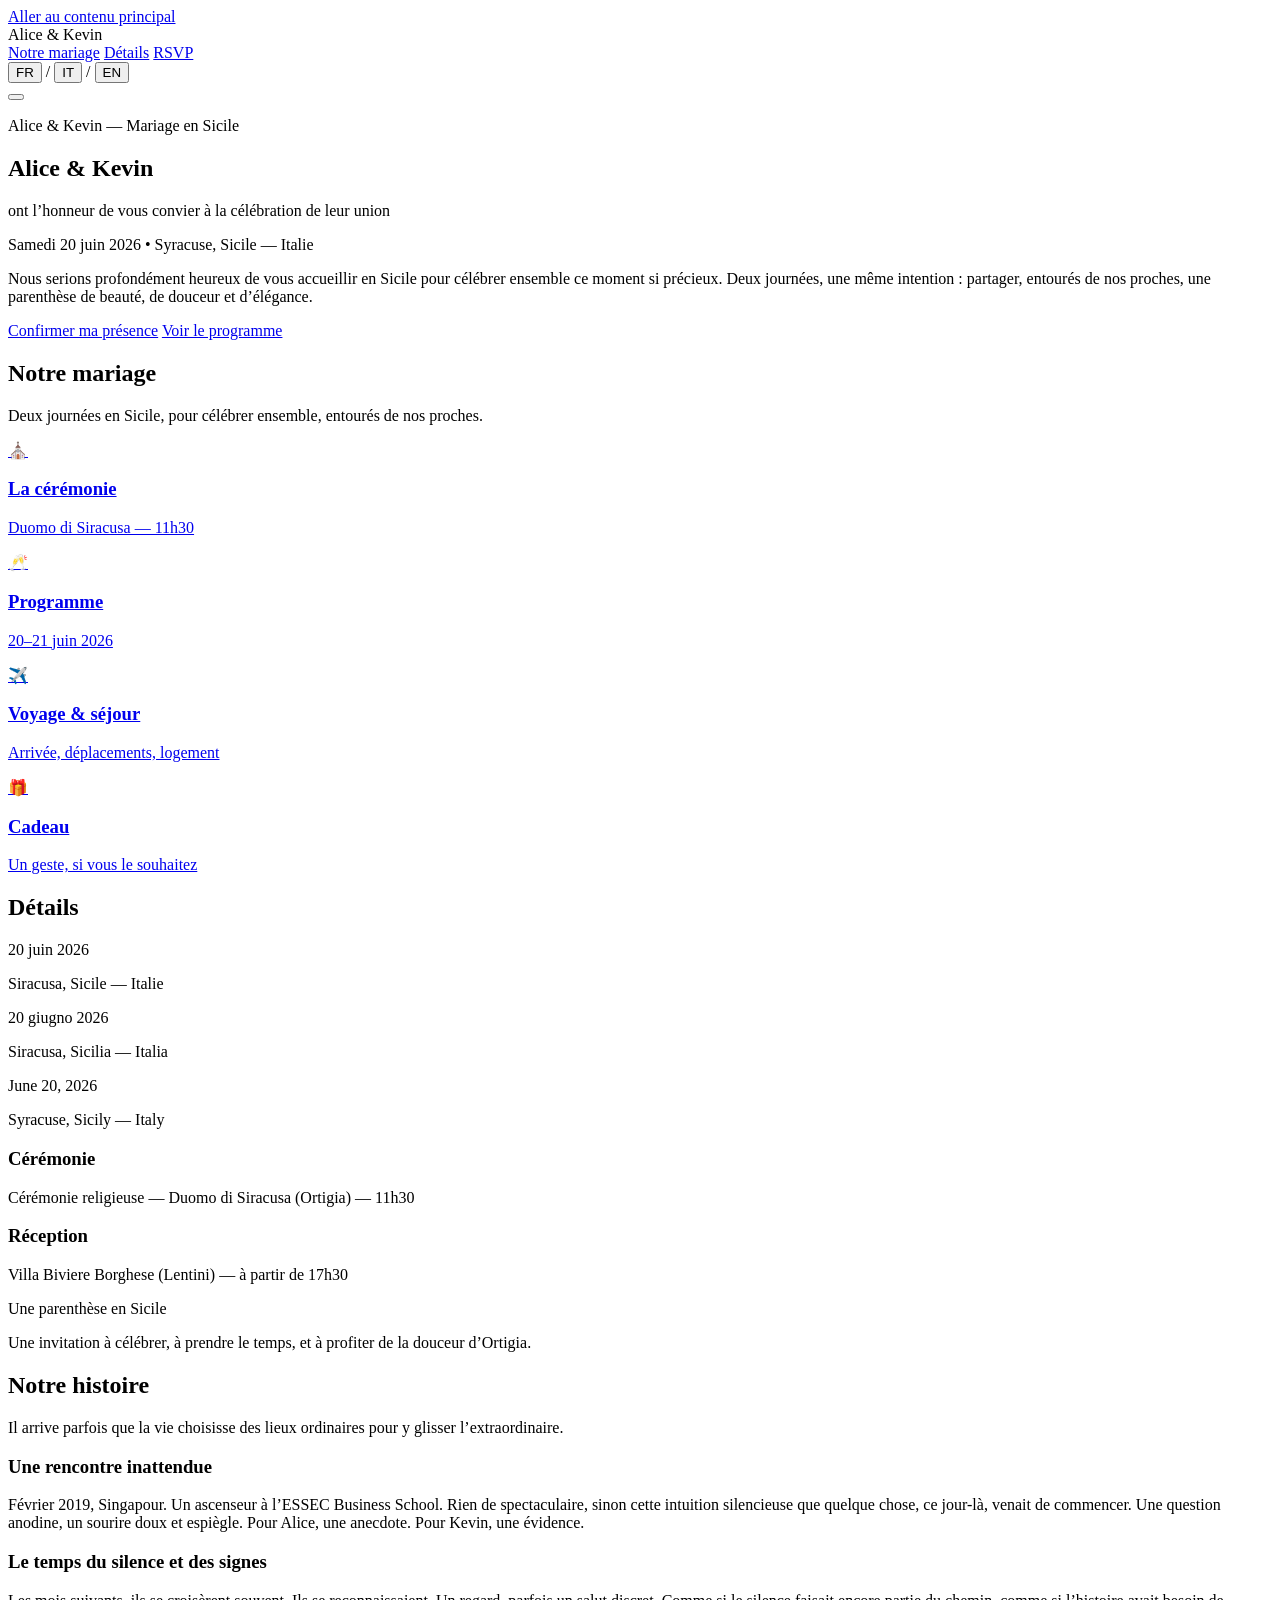
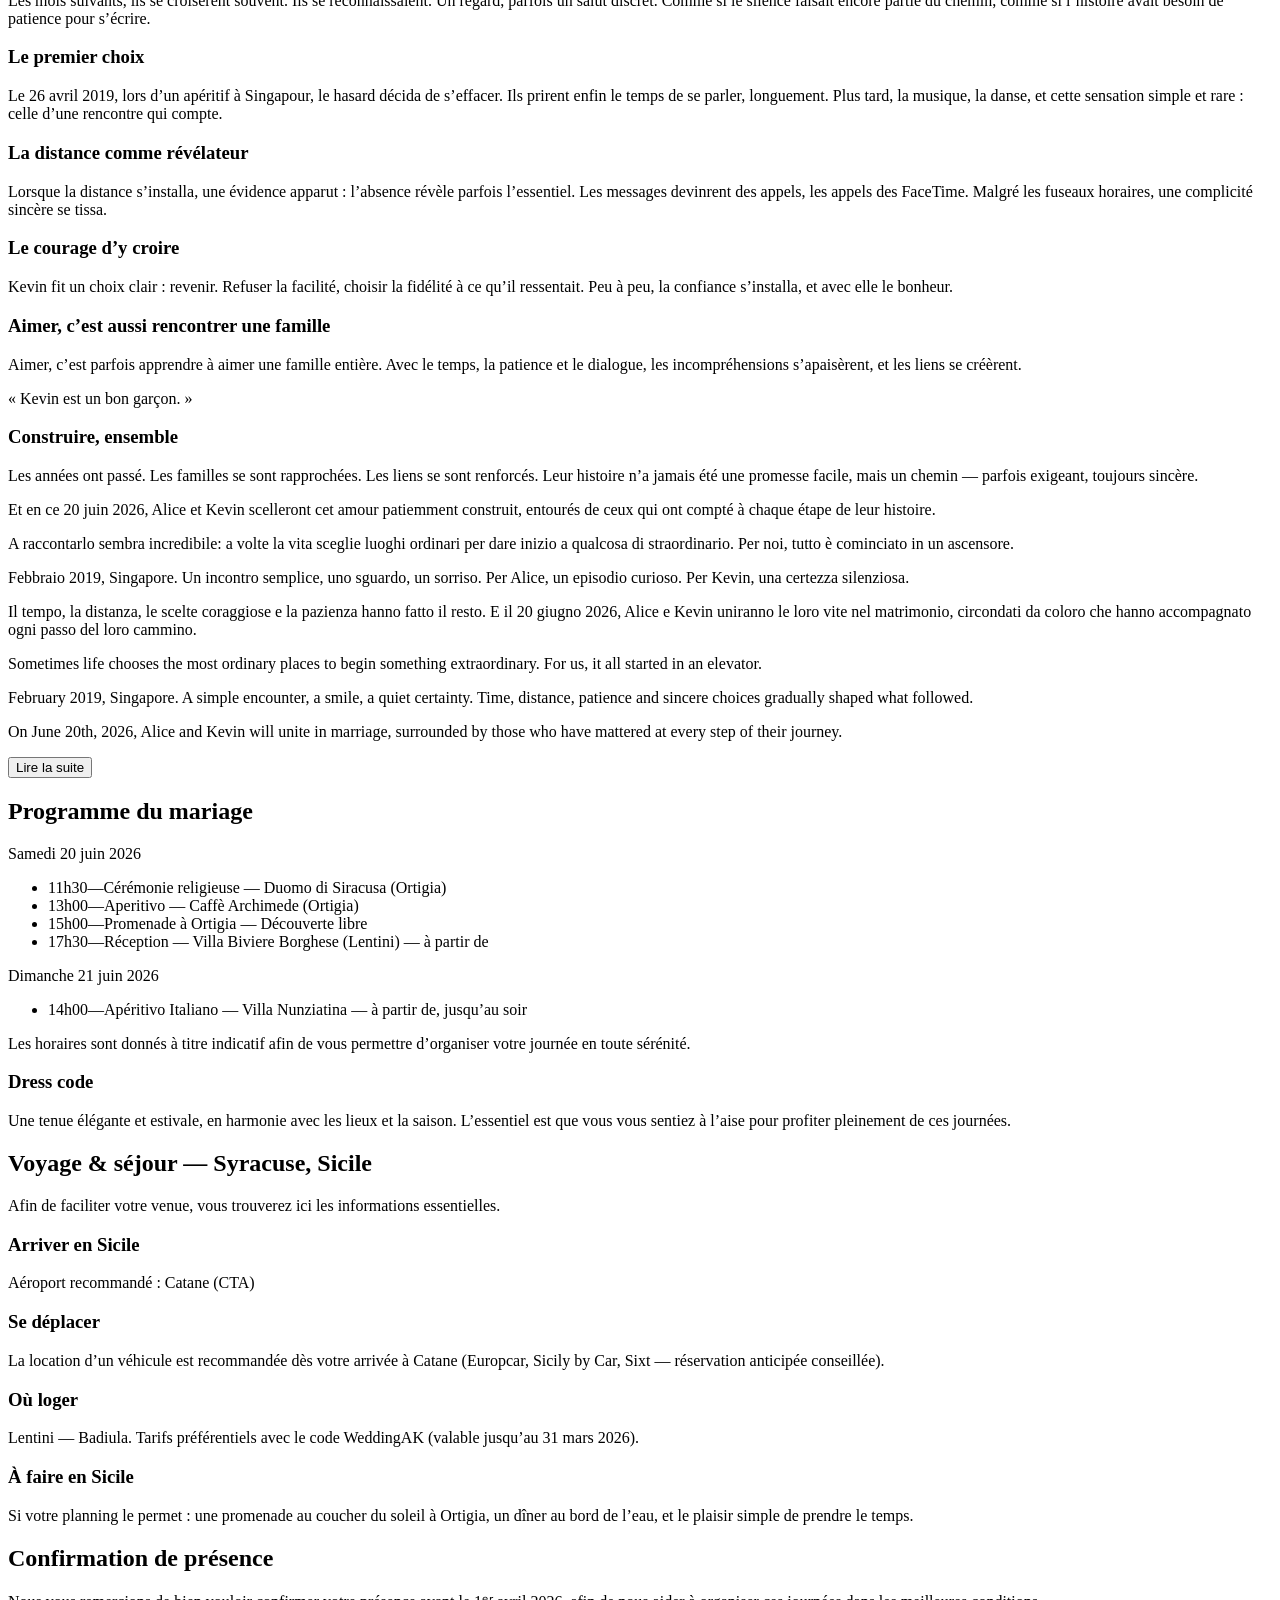
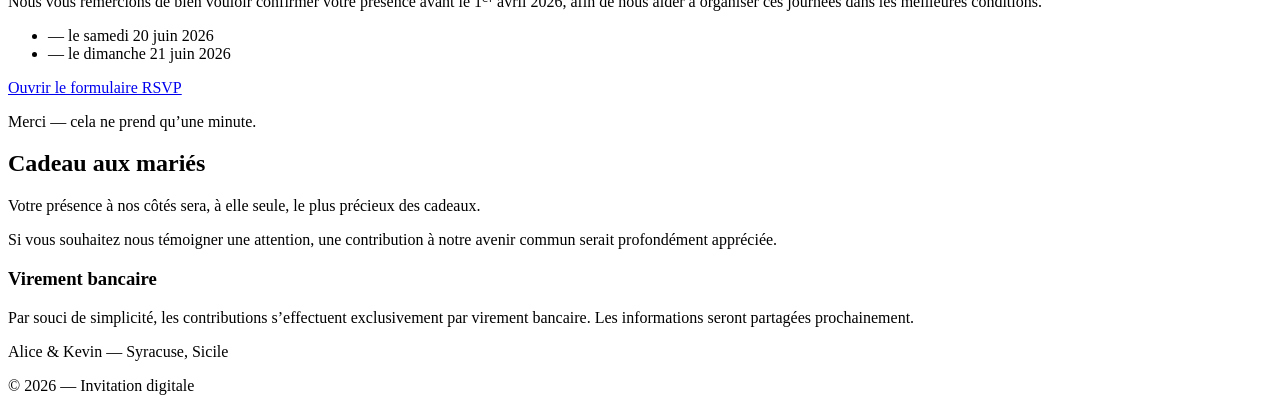
==== commit 165ba652: "Update index.html" ====
--- a/index.html
+++ b/index.html
@@ -3,150 +3,354 @@
 <head>
   <meta charset="utf-8" />
   <meta name="viewport" content="width=device-width, initial-scale=1" />
-  <title>Alice & Kevin — Mariage</title>
-  <meta name="description" content="Invitation de mariage — Alice & Kevin — Syracuse, Sicile" />
-
-  <link rel="preconnect" href="https://fonts.googleapis.com">
-  <link rel="preconnect" href="https://fonts.gstatic.com" crossorigin>
-  <link href="https://fonts.googleapis.com/css2?family=Cormorant+Garamond:wght@400;500;600&family=Inter:wght@300;400;500&display=swap" rel="stylesheet">
-  <link rel="stylesheet" href="style.css" />
+
+  <title>Alice & Kevin — Mariage en Sicile</title>
+  <meta name="description" content="Invitation au mariage d’Alice & Kevin — 20 juin 2026 à Syracuse, Sicile. Programme, voyage & séjour, RSVP et informations pratiques." />
+
+  <meta property="og:title" content="Alice & Kevin — Mariage en Sicile" />
+  <meta property="og:description" content="20 juin 2026 — Syracuse, Sicile — Italie. Programme, voyage & séjour, RSVP." />
+  <meta property="og:type" content="website" />
+  <meta property="og:image" content="assets/images/og-cover.jpg" />
+
+  <link rel="icon" href="assets/images/favicon.png" />
+  <link rel="stylesheet" href="css/style.css" />
 </head>
 
 <body>
-  <!-- Header -->
-  <header class="header">
-    <div class="navbar shell">
-      <div class="navbar__left">
-        <span class="brand-dot" aria-hidden="true"></span>
-        <button class="menu-btn" type="button" data-menu-btn aria-expanded="false" aria-label="Ouvrir le menu">
-          <svg viewBox="0 0 24 24">
-            <path d="M5 7h14M5 12h14M5 17h14" />
-          </svg>
-        </button>
+  <a class="skip-link" href="#main" data-i18n="a11y.skip">Aller au contenu principal</a>
+
+  <header class="site-header" id="top">
+    <div class="container header-inner">
+      <div class="brand" aria-label="Alice et Kevin">
+        <span class="brand-mark" aria-hidden="true"></span>
+        <span class="brand-name">Alice &amp; Kevin</span>
       </div>
 
       <nav class="nav" aria-label="Navigation principale">
-        <a class="is-current" href="index.html" data-i18n="nav_home">Accueil</a>
-        <a href="story.html" data-i18n="nav_story">Notre histoire</a>
-        <a href="biviere.html" data-i18n="nav_programme">Programme</a>
-        <a href="travel.html" data-i18n="nav_travel">Voyage & séjour</a>
-        <a href="rsvp.html" data-i18n="nav_rsvp">RSVP</a>
-        <a href="gift.html" data-i18n="nav_gift">Cadeau</a>
+        <a class="nav-link" href="#our-wedding" data-i18n="nav.ourWedding">Notre mariage</a>
+        <a class="nav-link" href="#details" data-i18n="nav.details">Détails</a>
+        <a class="nav-link nav-cta" href="#rsvp" data-i18n="nav.rsvp">RSVP</a>
       </nav>
 
-      <div class="navbar__right">
-        <div class="lang" aria-label="Choisir la langue">
-          <button class="lang__btn is-active" type="button" data-lang="fr" aria-pressed="true">FR</button>
-          <button class="lang__btn" type="button" data-lang="it" aria-pressed="false">IT</button>
-          <button class="lang__btn" type="button" data-lang="en" aria-pressed="false">EN</button>
-        </div>
-      </div>
+      <div class="lang-switch" aria-label="Choix de langue">
+        <button class="lang-btn" type="button" data-lang="fr" aria-pressed="true">FR</button>
+        <span class="lang-sep" aria-hidden="true">/</span>
+        <button class="lang-btn" type="button" data-lang="it" aria-pressed="false">IT</button>
+        <span class="lang-sep" aria-hidden="true">/</span>
+        <button class="lang-btn" type="button" data-lang="en" aria-pressed="false">EN</button>
+      </div>
+
+      <button class="menu-btn" type="button" aria-label="Menu" aria-expanded="false">
+        <span></span><span></span><span></span>
+      </button>
     </div>
 
-    <!-- Mobile dropdown -->
-    <div class="menu shell" data-menu>
-      <div class="menu-panel" role="dialog" aria-label="Menu">
-        <a class="is-current" href="index.html" data-i18n="nav_home">Accueil</a>
-        <a href="story.html" data-i18n="nav_story">Notre histoire</a>
-        <a href="biviere.html" data-i18n="nav_programme">Programme</a>
-        <a href="travel.html" data-i18n="nav_travel">Voyage & séjour</a>
-        <a href="rsvp.html" data-i18n="nav_rsvp">RSVP</a>
-        <a href="gift.html" data-i18n="nav_gift">Cadeau</a>
+    <div class="mobile-menu" hidden>
+      <a class="mobile-link" href="#our-wedding" data-i18n="nav.ourWedding">Notre mariage</a>
+      <a class="mobile-link" href="#details" data-i18n="nav.details">Détails</a>
+      <a class="mobile-link" href="#rsvp" data-i18n="nav.rsvp">RSVP</a>
+      <div class="mobile-lang">
+        <button class="lang-btn" type="button" data-lang="fr" aria-pressed="true">FR</button>
+        <button class="lang-btn" type="button" data-lang="it" aria-pressed="false">IT</button>
+        <button class="lang-btn" type="button" data-lang="en" aria-pressed="false">EN</button>
       </div>
     </div>
   </header>
 
-  <!-- Hero FULL background -->
-  <main class="hero-full" style="--hero-img:url('assets/hero-couple.png')">
-    <div class="hero-full__content">
-      <h1 class="hero-title" data-i18n="hero_title">Alice &amp; Kevin</h1>
-
-      <div class="hero-lines">
-        <div class="hero-line1" data-i18n="hero_line1">
-          Ont l’honneur de vous convier à la célébration de leur union
-        </div>
-        <div class="hero-line2" data-i18n="hero_line2">
-          Samedi 6 juin 2026 — Syracuse, Sicile — Italie
-        </div>
-      </div>
-
-      <h2 class="home-h2" data-i18n="home_h2">Notre mariage</h2>
-      <p class="home-intro" data-i18n="home_intro">
-        Nous serions très heureux de vous retrouver en Sicile pour deux journées de célébration, entre lumière, élégance et douceur méditerranéenne.
-      </p>
-
-      <!-- Cards ORDER: Story, Programme, Travel, RSVP, Gift -->
-      <div class="cards" aria-label="Accès rapides">
-        <a class="card" href="story.html">
-          <div class="card__icon" aria-hidden="true">
-            <!-- Heart (better for story) -->
-            <svg viewBox="0 0 24 24" class="icon">
-              <path d="M12 21s-7-4.6-9.5-9.1C.8 8.6 2.5 6 5.7 6c1.7 0 3 .9 3.8 2 0 0 .8-2 3.5-2 3.2 0 4.9 2.6 3.2 5.9C19 16.4 12 21 12 21Z" />
-            </svg>
-          </div>
-          <div class="card__title" data-i18n="card_story">Notre histoire</div>
-          <div class="card__sub" data-i18n="card_story_sub">Quelques souvenirs, simplement</div>
+  <main id="main">
+    <!-- HERO -->
+    <section class="hero" aria-label="Invitation">
+      <div class="container hero-inner">
+        <div class="hero-card">
+          <p class="hero-kicker" data-i18n="hero.kicker">Alice &amp; Kevin — Mariage en Sicile</p>
+          <h1 class="hero-title">Alice &amp; Kevin</h1>
+
+          <p class="hero-invite" data-i18n="hero.invite">
+            ont l’honneur de vous convier à la célébration de leur union
+          </p>
+
+          <p class="hero-dateplace">
+            <span class="hero-date" data-i18n="hero.date">Samedi 20 juin 2026</span>
+            <span class="hero-dot" aria-hidden="true">•</span>
+            <span class="hero-place" data-i18n="hero.place">Syracuse, Sicile — Italie</span>
+          </p>
+
+          <p class="hero-intro" data-i18n="hero.intro">
+            Nous serions profondément heureux de vous accueillir en Sicile pour célébrer ensemble ce moment si précieux.
+            Deux journées, une même intention : partager, entourés de nos proches, une parenthèse de beauté, de douceur et d’élégance.
+          </p>
+
+          <div class="hero-actions">
+            <a class="btn btn-primary" href="#rsvp" data-i18n="hero.ctaRsvp">Confirmer ma présence</a>
+            <a class="btn btn-ghost" href="#programme" data-i18n="hero.ctaProgramme">Voir le programme</a>
+          </div>
+        </div>
+      </div>
+
+      <div class="hero-illustration" aria-hidden="true"></div>
+      <div class="hero-overlay" aria-hidden="true"></div>
+    </section>
+
+    <!-- OUR WEDDING (cards like maquette) -->
+    <section class="section" id="our-wedding">
+      <div class="container">
+        <h2 class="section-title" data-i18n="ourWedding.title">Notre mariage</h2>
+        <p class="section-subtitle" data-i18n="ourWedding.subtitle">
+          Deux journées en Sicile, pour célébrer ensemble, entourés de nos proches.
+        </p>
+
+        <div class="grid grid-4">
+          <a class="info-card" href="#details">
+            <div class="info-icon" aria-hidden="true">⛪</div>
+            <div class="info-text">
+              <h3 data-i18n="cards.ceremony.title">La cérémonie</h3>
+              <p data-i18n="cards.ceremony.desc">Duomo di Siracusa — 11h30</p>
+            </div>
+          </a>
+
+          <a class="info-card" href="#programme">
+            <div class="info-icon" aria-hidden="true">🥂</div>
+            <div class="info-text">
+              <h3 data-i18n="cards.programme.title">Programme</h3>
+              <p data-i18n="cards.programme.desc">20–21 juin 2026</p>
+            </div>
+          </a>
+
+          <a class="info-card" href="#travel">
+            <div class="info-icon" aria-hidden="true">✈️</div>
+            <div class="info-text">
+              <h3 data-i18n="cards.travel.title">Voyage & séjour</h3>
+              <p data-i18n="cards.travel.desc">Arrivée, déplacements, logement</p>
+            </div>
+          </a>
+
+          <a class="info-card" href="#gift">
+            <div class="info-icon" aria-hidden="true">🎁</div>
+            <div class="info-text">
+              <h3 data-i18n="cards.gift.title">Cadeau</h3>
+              <p data-i18n="cards.gift.desc">Un geste, si vous le souhaitez</p>
+            </div>
+          </a>
+        </div>
+      </div>
+    </section>
+
+    <!-- DETAILS (dates in 3 languages like maquette) -->
+    <section class="section section-soft" id="details">
+      <div class="container split">
+        <div>
+          <h2 class="section-title" data-i18n="details.title">Détails</h2>
+
+          <div class="details-dates">
+            <div class="mini-block">
+              <p class="mini-top" data-i18n="details.fr.dateTop">20 juin 2026</p>
+              <p class="mini-bottom" data-i18n="details.fr.placeBottom">Siracusa, Sicile — Italie</p>
+            </div>
+
+            <div class="mini-block">
+              <p class="mini-top" data-i18n="details.it.dateTop">20 giugno 2026</p>
+              <p class="mini-bottom" data-i18n="details.it.placeBottom">Siracusa, Sicilia — Italia</p>
+            </div>
+
+            <div class="mini-block">
+              <p class="mini-top" data-i18n="details.en.dateTop">June 20, 2026</p>
+              <p class="mini-bottom" data-i18n="details.en.placeBottom">Syracuse, Sicily — Italy</p>
+            </div>
+          </div>
+
+          <div class="detail-cards">
+            <div class="detail-card" id="ceremony">
+              <h3 data-i18n="details.ceremony.title">Cérémonie</h3>
+              <p data-i18n="details.ceremony.body">Cérémonie religieuse — Duomo di Siracusa (Ortigia) — 11h30</p>
+            </div>
+            <div class="detail-card" id="reception">
+              <h3 data-i18n="details.reception.title">Réception</h3>
+              <p data-i18n="details.reception.body">Villa Biviere Borghese (Lentini) — à partir de 17h30</p>
+            </div>
+          </div>
+        </div>
+
+        <div class="envelope" aria-hidden="true">
+          <div class="envelope-card">
+            <p class="envelope-title" data-i18n="details.envelopeTitle">Une parenthèse en Sicile</p>
+            <p class="envelope-text" data-i18n="details.envelopeText">
+              Une invitation à célébrer, à prendre le temps, et à profiter de la douceur d’Ortigia.
+            </p>
+          </div>
+        </div>
+      </div>
+    </section>
+
+    <!-- STORY -->
+    <section class="section" id="story">
+      <div class="container reading">
+        <h2 class="section-title" data-i18n="story.title">Notre histoire</h2>
+        <p class="section-subtitle" data-i18n="story.intro">
+          Il arrive parfois que la vie choisisse des lieux ordinaires pour y glisser l’extraordinaire.
+        </p>
+
+        <div class="story" data-collapsible="true" aria-label="Notre histoire">
+          <!-- FR (long, structured) -->
+          <div class="story-block" data-lang-only="fr">
+            <h3 class="story-h3" data-i18n="story.fr.h1">Une rencontre inattendue</h3>
+            <p data-i18n="story.fr.p1">Février 2019, Singapour. Un ascenseur à l’ESSEC Business School. Rien de spectaculaire, sinon cette intuition silencieuse que quelque chose, ce jour-là, venait de commencer. Une question anodine, un sourire doux et espiègle. Pour Alice, une anecdote. Pour Kevin, une évidence.</p>
+
+            <h3 class="story-h3" data-i18n="story.fr.h2">Le temps du silence et des signes</h3>
+            <p data-i18n="story.fr.p2">Les mois suivants, ils se croisèrent souvent. Ils se reconnaissaient. Un regard, parfois un salut discret. Comme si le silence faisait encore partie du chemin, comme si l’histoire avait besoin de patience pour s’écrire.</p>
+
+            <h3 class="story-h3" data-i18n="story.fr.h3">Le premier choix</h3>
+            <p data-i18n="story.fr.p3">Le 26 avril 2019, lors d’un apéritif à Singapour, le hasard décida de s’effacer. Ils prirent enfin le temps de se parler, longuement. Plus tard, la musique, la danse, et cette sensation simple et rare : celle d’une rencontre qui compte.</p>
+
+            <h3 class="story-h3" data-i18n="story.fr.h4">La distance comme révélateur</h3>
+            <p data-i18n="story.fr.p4">Lorsque la distance s’installa, une évidence apparut : l’absence révèle parfois l’essentiel. Les messages devinrent des appels, les appels des FaceTime. Malgré les fuseaux horaires, une complicité sincère se tissa.</p>
+
+            <h3 class="story-h3" data-i18n="story.fr.h5">Le courage d’y croire</h3>
+            <p data-i18n="story.fr.p5">Kevin fit un choix clair : revenir. Refuser la facilité, choisir la fidélité à ce qu’il ressentait. Peu à peu, la confiance s’installa, et avec elle le bonheur.</p>
+
+            <h3 class="story-h3" data-i18n="story.fr.h6">Aimer, c’est aussi rencontrer une famille</h3>
+            <p data-i18n="story.fr.p6">Aimer, c’est parfois apprendre à aimer une famille entière. Avec le temps, la patience et le dialogue, les incompréhensions s’apaisèrent, et les liens se créèrent.</p>
+
+            <p class="story-quote" data-i18n="story.fr.q1">« Kevin est un bon garçon. »</p>
+
+            <h3 class="story-h3" data-i18n="story.fr.h7">Construire, ensemble</h3>
+            <p data-i18n="story.fr.p7">Les années ont passé. Les familles se sont rapprochées. Les liens se sont renforcés. Leur histoire n’a jamais été une promesse facile, mais un chemin — parfois exigeant, toujours sincère.</p>
+
+            <p class="story-end" data-i18n="story.fr.p8">Et en ce 20 juin 2026, Alice et Kevin scelleront cet amour patiemment construit, entourés de ceux qui ont compté à chaque étape de leur histoire.</p>
+          </div>
+
+          <!-- IT (condensed) -->
+          <div class="story-block" data-lang-only="it">
+            <p data-i18n="story.it.p1">A raccontarlo sembra incredibile: a volte la vita sceglie luoghi ordinari per dare inizio a qualcosa di straordinario. Per noi, tutto è cominciato in un ascensore.</p>
+            <p data-i18n="story.it.p2">Febbraio 2019, Singapore. Un incontro semplice, uno sguardo, un sorriso. Per Alice, un episodio curioso. Per Kevin, una certezza silenziosa.</p>
+            <p data-i18n="story.it.p3">Il tempo, la distanza, le scelte coraggiose e la pazienza hanno fatto il resto. E il 20 giugno 2026, Alice e Kevin uniranno le loro vite nel matrimonio, circondati da coloro che hanno accompagnato ogni passo del loro cammino.</p>
+          </div>
+
+          <!-- EN (condensed) -->
+          <div class="story-block" data-lang-only="en">
+            <p data-i18n="story.en.p1">Sometimes life chooses the most ordinary places to begin something extraordinary. For us, it all started in an elevator.</p>
+            <p data-i18n="story.en.p2">February 2019, Singapore. A simple encounter, a smile, a quiet certainty. Time, distance, patience and sincere choices gradually shaped what followed.</p>
+            <p data-i18n="story.en.p3">On June 20th, 2026, Alice and Kevin will unite in marriage, surrounded by those who have mattered at every step of their journey.</p>
+          </div>
+        </div>
+
+        <button class="readmore" type="button" data-action="toggle-story" data-i18n="story.readMore">Lire la suite</button>
+      </div>
+    </section>
+
+    <!-- PROGRAMME + DRESS CODE -->
+    <section class="section section-soft" id="programme">
+      <div class="container">
+        <h2 class="section-title" data-i18n="programme.title">Programme du mariage</h2>
+
+        <div class="grid grid-2">
+          <article class="day-card">
+            <header class="day-header">
+              <span class="day-badge" data-i18n="programme.day1.title">Samedi 20 juin 2026</span>
+            </header>
+            <ul class="timeline">
+              <li><span class="t-time" data-i18n="programme.day1.time1">11h30</span><span class="t-sep" aria-hidden="true">—</span><span class="t-what" data-i18n="programme.day1.item1">Cérémonie religieuse — Duomo di Siracusa (Ortigia)</span></li>
+              <li><span class="t-time" data-i18n="programme.day1.time2">13h00</span><span class="t-sep" aria-hidden="true">—</span><span class="t-what" data-i18n="programme.day1.item2">Aperitivo — Caffè Archimede (Ortigia)</span></li>
+              <li><span class="t-time" data-i18n="programme.day1.time3">15h00</span><span class="t-sep" aria-hidden="true">—</span><span class="t-what" data-i18n="programme.day1.item3">Promenade à Ortigia — Découverte libre</span></li>
+              <li><span class="t-time" data-i18n="programme.day1.time4">17h30</span><span class="t-sep" aria-hidden="true">—</span><span class="t-what" data-i18n="programme.day1.item4">Réception — Villa Biviere Borghese (Lentini) — à partir de</span></li>
+            </ul>
+          </article>
+
+          <article class="day-card">
+            <header class="day-header">
+              <span class="day-badge" data-i18n="programme.day2.title">Dimanche 21 juin 2026</span>
+            </header>
+            <ul class="timeline">
+              <li><span class="t-time" data-i18n="programme.day2.time1">14h00</span><span class="t-sep" aria-hidden="true">—</span><span class="t-what" data-i18n="programme.day2.item1">Apéritivo Italiano — Villa Nunziatina — à partir de, jusqu’au soir</span></li>
+            </ul>
+          </article>
+        </div>
+
+        <p class="note" data-i18n="programme.note">
+          Les horaires sont donnés à titre indicatif afin de vous permettre d’organiser votre journée en toute sérénité.
+        </p>
+
+        <div class="dresscode">
+          <h3 class="dresscode-title" data-i18n="dresscode.title">Dress code</h3>
+          <p class="dresscode-text" data-i18n="dresscode.body">
+            Une tenue élégante et estivale, en harmonie avec les lieux et la saison. L’essentiel est que vous vous sentiez à l’aise pour profiter pleinement de ces journées.
+          </p>
+        </div>
+      </div>
+    </section>
+
+    <!-- TRAVEL -->
+    <section class="section" id="travel">
+      <div class="container">
+        <h2 class="section-title" data-i18n="travel.title">Voyage & séjour — Syracuse, Sicile</h2>
+        <p class="section-subtitle" data-i18n="travel.intro">Afin de faciliter votre venue, vous trouverez ici les informations essentielles.</p>
+
+        <div class="grid grid-2">
+          <div class="tile">
+            <h3 data-i18n="travel.arrival.title">Arriver en Sicile</h3>
+            <p data-i18n="travel.arrival.body">Aéroport recommandé : Catane (CTA)</p>
+          </div>
+
+          <div class="tile">
+            <h3 data-i18n="travel.move.title">Se déplacer</h3>
+            <p data-i18n="travel.move.body">La location d’un véhicule est recommandée dès votre arrivée à Catane (Europcar, Sicily by Car, Sixt — réservation anticipée conseillée).</p>
+          </div>
+
+          <div class="tile">
+            <h3 data-i18n="travel.stay.title">Où loger</h3>
+            <p data-i18n="travel.stay.body">Lentini — Badiula. Tarifs préférentiels avec le code <span class="tag">WeddingAK</span> (valable jusqu’au 31 mars 2026).</p>
+          </div>
+
+          <div class="tile">
+            <h3 data-i18n="travel.todo.title">À faire en Sicile</h3>
+            <p data-i18n="travel.todo.body">Si votre planning le permet : une promenade au coucher du soleil à Ortigia, un dîner au bord de l’eau, et le plaisir simple de prendre le temps.</p>
+          </div>
+        </div>
+      </div>
+    </section>
+
+    <!-- RSVP -->
+    <section class="section section-soft" id="rsvp">
+      <div class="container rsvp">
+        <h2 class="section-title" data-i18n="rsvp.title">Confirmation de présence</h2>
+        <p class="rsvp-text" data-i18n="rsvp.deadline">
+          Nous vous remercions de bien vouloir confirmer votre présence avant le 1ᵉʳ avril 2026, afin de nous aider à organiser ces journées dans les meilleures conditions.
+        </p>
+
+        <ul class="rsvp-bullets" aria-label="Jours concernés">
+          <li data-i18n="rsvp.bullet1">— le samedi 20 juin 2026</li>
+          <li data-i18n="rsvp.bullet2">— le dimanche 21 juin 2026</li>
+        </ul>
+
+        <a class="btn btn-primary btn-large" href="https://forms.gle/KiUemn5CTQhzXHHbA" target="_blank" rel="noopener" data-i18n="rsvp.button">
+          Ouvrir le formulaire RSVP
         </a>
 
-        <a class="card" href="biviere.html">
-          <div class="card__icon" aria-hidden="true">
-            <!-- arch / venue -->
-            <svg viewBox="0 0 24 24" class="icon">
-              <path d="M6 20V10a6 6 0 0 1 12 0v10" />
-              <path d="M4 20h16" />
-              <path d="M8 20v-8m8 8v-8" />
-            </svg>
-          </div>
-          <div class="card__title" data-i18n="card_programme">Programme</div>
-          <div class="card__sub" data-i18n="card_programme_sub">Cérémonie & domaine</div>
-        </a>
-
-        <a class="card" href="travel.html">
-          <div class="card__icon" aria-hidden="true">
-            <!-- suitcase (clearer than plane) -->
-            <svg viewBox="0 0 24 24" class="icon">
-              <path d="M8 7V6a4 4 0 0 1 8 0v1" />
-              <path d="M6 7h12a2 2 0 0 1 2 2v10a3 3 0 0 1-3 3H7a3 3 0 0 1-3-3V9a2 2 0 0 1 2-2Z" />
-              <path d="M9 12v6M15 12v6" />
-            </svg>
-          </div>
-          <div class="card__title" data-i18n="card_travel">Voyage &amp; séjour</div>
-          <div class="card__sub" data-i18n="card_travel_sub">Arriver, se déplacer, se loger</div>
-        </a>
-
-        <a class="card" href="rsvp.html">
-          <div class="card__icon" aria-hidden="true">
-            <!-- check -->
-            <svg viewBox="0 0 24 24" class="icon">
-              <path d="M20 6 9 17l-5-5" />
-              <path d="M21 12a9 9 0 1 1-6-8" />
-            </svg>
-          </div>
-          <div class="card__title" data-i18n="card_rsvp">RSVP</div>
-          <div class="card__sub" data-i18n="card_rsvp_sub">Confirmer votre présence</div>
-        </a>
-
-        <a class="card" href="gift.html">
-          <div class="card__icon" aria-hidden="true">
-            <!-- gift -->
-            <svg viewBox="0 0 24 24" class="icon">
-              <path d="M20 12v8a2 2 0 0 1-2 2H6a2 2 0 0 1-2-2v-8" />
-              <path d="M2 12h20" />
-              <path d="M12 12v10" />
-              <path d="M7.5 7.5c0-1.7 2.5-2.8 4.5.5 2-3.3 4.5-2.2 4.5-.5 0 2-2.4 3-4.5 3s-4.5-1-4.5-3Z" />
-            </svg>
-          </div>
-          <div class="card__title" data-i18n="card_gift">Cadeau</div>
-          <div class="card__sub" data-i18n="card_gift_sub">Une attention pour la suite</div>
-        </a>
-      </div>
-
-      <footer class="footer">
-        <p class="footer__p">© Alice &amp; Kevin · 2026</p>
-      </footer>
+        <p class="micro" data-i18n="rsvp.micro">Merci — cela ne prend qu’une minute.</p>
+      </div>
+    </section>
+
+    <!-- GIFT -->
+    <section class="section" id="gift">
+      <div class="container reading">
+        <h2 class="section-title" data-i18n="gift.title">Cadeau aux mariés</h2>
+        <p data-i18n="gift.p1">Votre présence à nos côtés sera, à elle seule, le plus précieux des cadeaux.</p>
+        <p data-i18n="gift.p2">Si vous souhaitez nous témoigner une attention, une contribution à notre avenir commun serait profondément appréciée.</p>
+
+        <div class="bank">
+          <h3 class="bank-title" data-i18n="gift.bankTitle">Virement bancaire</h3>
+          <p class="bank-note" data-i18n="gift.bankNotice">Par souci de simplicité, les contributions s’effectuent exclusivement par virement bancaire. Les informations seront partagées prochainement.</p>
+        </div>
+      </div>
+    </section>
+  </main>
+
+  <footer class="site-footer" id="footer">
+    <div class="container footer-inner">
+      <p class="footer-line" data-i18n="footer.note">Alice &amp; Kevin — Syracuse, Sicile</p>
+      <p class="footer-small" data-i18n="footer.legal">© 2026 — Invitation digitale</p>
     </div>
-  </main>
-
-  <script src="app.js"></script>
+  </footer>
+
+  <script src="js/main.js" defer></script>
 </body>
 </html>
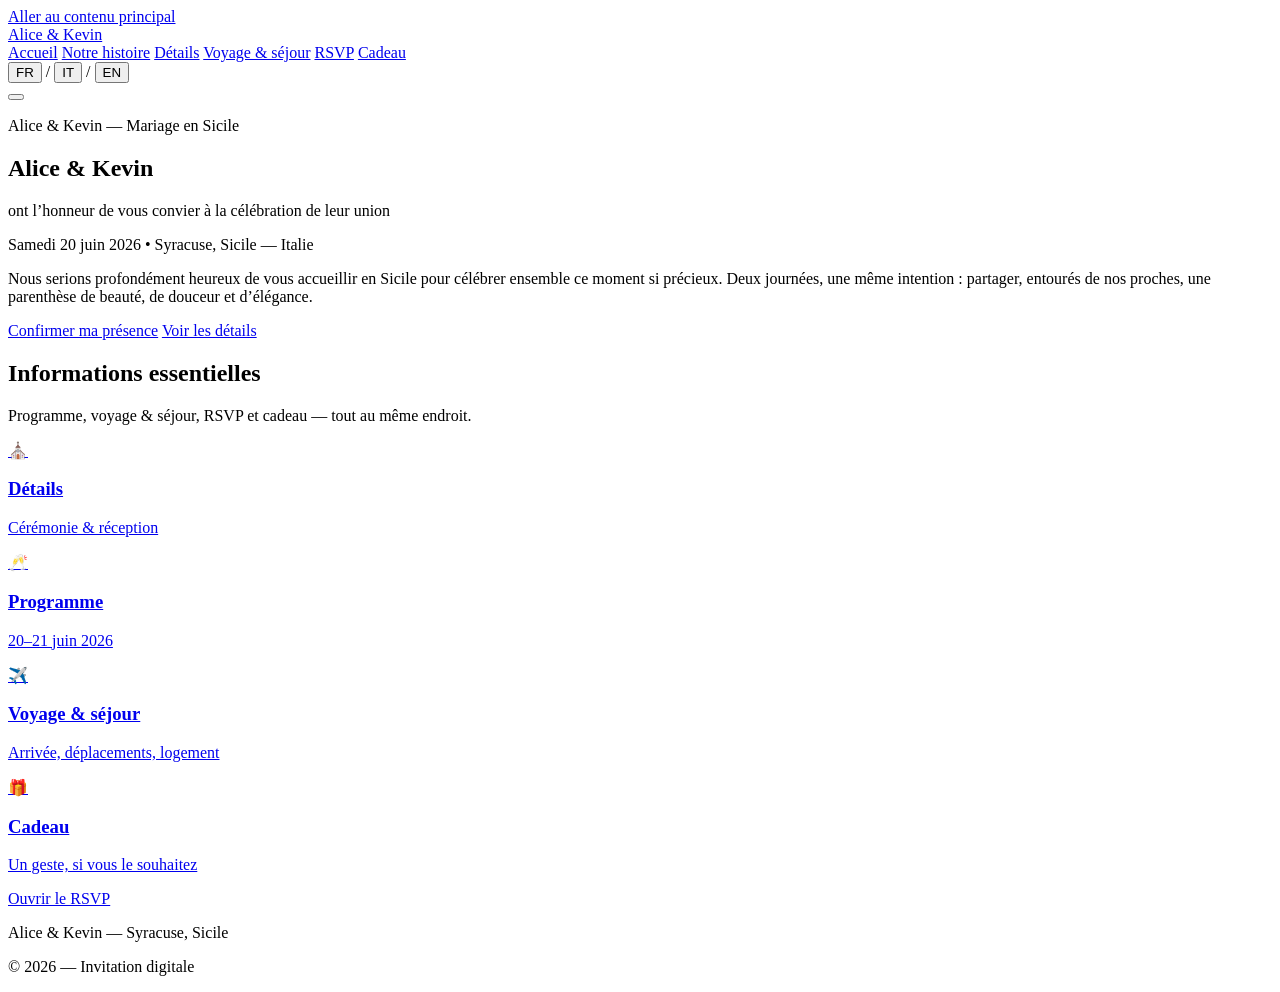
==== commit 3fb05c0a: "Update index.html" ====
--- a/index.html
+++ b/index.html
@@ -3,9 +3,8 @@
 <head>
   <meta charset="utf-8" />
   <meta name="viewport" content="width=device-width, initial-scale=1" />
-
   <title>Alice & Kevin — Mariage en Sicile</title>
-  <meta name="description" content="Invitation au mariage d’Alice & Kevin — 20 juin 2026 à Syracuse, Sicile. Programme, voyage & séjour, RSVP et informations pratiques." />
+  <meta name="description" content="Invitation au mariage d’Alice & Kevin — 20 juin 2026 à Syracuse, Sicile. Programme, voyage & séjour, RSVP, cadeau." />
 
   <meta property="og:title" content="Alice & Kevin — Mariage en Sicile" />
   <meta property="og:description" content="20 juin 2026 — Syracuse, Sicile — Italie. Programme, voyage & séjour, RSVP." />
@@ -19,17 +18,20 @@
 <body>
   <a class="skip-link" href="#main" data-i18n="a11y.skip">Aller au contenu principal</a>
 
-  <header class="site-header" id="top">
+  <header class="site-header">
     <div class="container header-inner">
-      <div class="brand" aria-label="Alice et Kevin">
+      <a class="brand" href="index.html" aria-label="Accueil Alice et Kevin">
         <span class="brand-mark" aria-hidden="true"></span>
         <span class="brand-name">Alice &amp; Kevin</span>
-      </div>
+      </a>
 
       <nav class="nav" aria-label="Navigation principale">
-        <a class="nav-link" href="#our-wedding" data-i18n="nav.ourWedding">Notre mariage</a>
-        <a class="nav-link" href="#details" data-i18n="nav.details">Détails</a>
-        <a class="nav-link nav-cta" href="#rsvp" data-i18n="nav.rsvp">RSVP</a>
+        <a class="nav-link nav-active" href="index.html" data-i18n="nav.home">Accueil</a>
+        <a class="nav-link" href="story.html" data-i18n="nav.story">Notre histoire</a>
+        <a class="nav-link" href="details.html" data-i18n="nav.details">Détails</a>
+        <a class="nav-link" href="travel.html" data-i18n="nav.travel">Voyage & séjour</a>
+        <a class="nav-link nav-cta" href="rsvp.html" data-i18n="nav.rsvp">RSVP</a>
+        <a class="nav-link" href="gift.html" data-i18n="nav.gift">Cadeau</a>
       </nav>
 
       <div class="lang-switch" aria-label="Choix de langue">
@@ -46,9 +48,13 @@
     </div>
 
     <div class="mobile-menu" hidden>
-      <a class="mobile-link" href="#our-wedding" data-i18n="nav.ourWedding">Notre mariage</a>
-      <a class="mobile-link" href="#details" data-i18n="nav.details">Détails</a>
-      <a class="mobile-link" href="#rsvp" data-i18n="nav.rsvp">RSVP</a>
+      <a class="mobile-link mobile-active" href="index.html" data-i18n="nav.home">Accueil</a>
+      <a class="mobile-link" href="story.html" data-i18n="nav.story">Notre histoire</a>
+      <a class="mobile-link" href="details.html" data-i18n="nav.details">Détails</a>
+      <a class="mobile-link" href="travel.html" data-i18n="nav.travel">Voyage & séjour</a>
+      <a class="mobile-link" href="rsvp.html" data-i18n="nav.rsvp">RSVP</a>
+      <a class="mobile-link" href="gift.html" data-i18n="nav.gift">Cadeau</a>
+
       <div class="mobile-lang">
         <button class="lang-btn" type="button" data-lang="fr" aria-pressed="true">FR</button>
         <button class="lang-btn" type="button" data-lang="it" aria-pressed="false">IT</button>
@@ -62,27 +68,27 @@
     <section class="hero" aria-label="Invitation">
       <div class="container hero-inner">
         <div class="hero-card">
-          <p class="hero-kicker" data-i18n="hero.kicker">Alice &amp; Kevin — Mariage en Sicile</p>
+          <p class="hero-kicker" data-i18n="home.kicker">Alice &amp; Kevin — Mariage en Sicile</p>
           <h1 class="hero-title">Alice &amp; Kevin</h1>
 
-          <p class="hero-invite" data-i18n="hero.invite">
+          <p class="hero-invite" data-i18n="home.invite">
             ont l’honneur de vous convier à la célébration de leur union
           </p>
 
           <p class="hero-dateplace">
-            <span class="hero-date" data-i18n="hero.date">Samedi 20 juin 2026</span>
+            <span class="hero-date" data-i18n="home.date">Samedi 20 juin 2026</span>
             <span class="hero-dot" aria-hidden="true">•</span>
-            <span class="hero-place" data-i18n="hero.place">Syracuse, Sicile — Italie</span>
+            <span class="hero-place" data-i18n="home.place">Syracuse, Sicile — Italie</span>
           </p>
 
-          <p class="hero-intro" data-i18n="hero.intro">
+          <p class="hero-intro" data-i18n="home.intro">
             Nous serions profondément heureux de vous accueillir en Sicile pour célébrer ensemble ce moment si précieux.
             Deux journées, une même intention : partager, entourés de nos proches, une parenthèse de beauté, de douceur et d’élégance.
           </p>
 
           <div class="hero-actions">
-            <a class="btn btn-primary" href="#rsvp" data-i18n="hero.ctaRsvp">Confirmer ma présence</a>
-            <a class="btn btn-ghost" href="#programme" data-i18n="hero.ctaProgramme">Voir le programme</a>
+            <a class="btn btn-primary" href="rsvp.html" data-i18n="home.ctaRsvp">Confirmer ma présence</a>
+            <a class="btn btn-ghost" href="details.html" data-i18n="home.ctaDetails">Voir les détails</a>
           </div>
         </div>
       </div>
@@ -91,24 +97,24 @@
       <div class="hero-overlay" aria-hidden="true"></div>
     </section>
 
-    <!-- OUR WEDDING (cards like maquette) -->
-    <section class="section" id="our-wedding">
+    <!-- QUICK LINKS -->
+    <section class="section">
       <div class="container">
-        <h2 class="section-title" data-i18n="ourWedding.title">Notre mariage</h2>
-        <p class="section-subtitle" data-i18n="ourWedding.subtitle">
-          Deux journées en Sicile, pour célébrer ensemble, entourés de nos proches.
+        <h2 class="section-title" data-i18n="home.quickTitle">Informations essentielles</h2>
+        <p class="section-subtitle" data-i18n="home.quickSubtitle">
+          Programme, voyage & séjour, RSVP et cadeau — tout au même endroit.
         </p>
 
         <div class="grid grid-4">
-          <a class="info-card" href="#details">
+          <a class="info-card" href="details.html">
             <div class="info-icon" aria-hidden="true">⛪</div>
             <div class="info-text">
-              <h3 data-i18n="cards.ceremony.title">La cérémonie</h3>
-              <p data-i18n="cards.ceremony.desc">Duomo di Siracusa — 11h30</p>
+              <h3 data-i18n="cards.details.title">Détails</h3>
+              <p data-i18n="cards.details.desc">Cérémonie & réception</p>
             </div>
           </a>
 
-          <a class="info-card" href="#programme">
+          <a class="info-card" href="details.html#programme">
             <div class="info-icon" aria-hidden="true">🥂</div>
             <div class="info-text">
               <h3 data-i18n="cards.programme.title">Programme</h3>
@@ -116,7 +122,7 @@
             </div>
           </a>
 
-          <a class="info-card" href="#travel">
+          <a class="info-card" href="travel.html">
             <div class="info-icon" aria-hidden="true">✈️</div>
             <div class="info-text">
               <h3 data-i18n="cards.travel.title">Voyage & séjour</h3>
@@ -124,7 +130,7 @@
             </div>
           </a>
 
-          <a class="info-card" href="#gift">
+          <a class="info-card" href="gift.html">
             <div class="info-icon" aria-hidden="true">🎁</div>
             <div class="info-text">
               <h3 data-i18n="cards.gift.title">Cadeau</h3>
@@ -132,219 +138,15 @@
             </div>
           </a>
         </div>
-      </div>
-    </section>
 
-    <!-- DETAILS (dates in 3 languages like maquette) -->
-    <section class="section section-soft" id="details">
-      <div class="container split">
-        <div>
-          <h2 class="section-title" data-i18n="details.title">Détails</h2>
-
-          <div class="details-dates">
-            <div class="mini-block">
-              <p class="mini-top" data-i18n="details.fr.dateTop">20 juin 2026</p>
-              <p class="mini-bottom" data-i18n="details.fr.placeBottom">Siracusa, Sicile — Italie</p>
-            </div>
-
-            <div class="mini-block">
-              <p class="mini-top" data-i18n="details.it.dateTop">20 giugno 2026</p>
-              <p class="mini-bottom" data-i18n="details.it.placeBottom">Siracusa, Sicilia — Italia</p>
-            </div>
-
-            <div class="mini-block">
-              <p class="mini-top" data-i18n="details.en.dateTop">June 20, 2026</p>
-              <p class="mini-bottom" data-i18n="details.en.placeBottom">Syracuse, Sicily — Italy</p>
-            </div>
-          </div>
-
-          <div class="detail-cards">
-            <div class="detail-card" id="ceremony">
-              <h3 data-i18n="details.ceremony.title">Cérémonie</h3>
-              <p data-i18n="details.ceremony.body">Cérémonie religieuse — Duomo di Siracusa (Ortigia) — 11h30</p>
-            </div>
-            <div class="detail-card" id="reception">
-              <h3 data-i18n="details.reception.title">Réception</h3>
-              <p data-i18n="details.reception.body">Villa Biviere Borghese (Lentini) — à partir de 17h30</p>
-            </div>
-          </div>
-        </div>
-
-        <div class="envelope" aria-hidden="true">
-          <div class="envelope-card">
-            <p class="envelope-title" data-i18n="details.envelopeTitle">Une parenthèse en Sicile</p>
-            <p class="envelope-text" data-i18n="details.envelopeText">
-              Une invitation à célébrer, à prendre le temps, et à profiter de la douceur d’Ortigia.
-            </p>
-          </div>
-        </div>
-      </div>
-    </section>
-
-    <!-- STORY -->
-    <section class="section" id="story">
-      <div class="container reading">
-        <h2 class="section-title" data-i18n="story.title">Notre histoire</h2>
-        <p class="section-subtitle" data-i18n="story.intro">
-          Il arrive parfois que la vie choisisse des lieux ordinaires pour y glisser l’extraordinaire.
-        </p>
-
-        <div class="story" data-collapsible="true" aria-label="Notre histoire">
-          <!-- FR (long, structured) -->
-          <div class="story-block" data-lang-only="fr">
-            <h3 class="story-h3" data-i18n="story.fr.h1">Une rencontre inattendue</h3>
-            <p data-i18n="story.fr.p1">Février 2019, Singapour. Un ascenseur à l’ESSEC Business School. Rien de spectaculaire, sinon cette intuition silencieuse que quelque chose, ce jour-là, venait de commencer. Une question anodine, un sourire doux et espiègle. Pour Alice, une anecdote. Pour Kevin, une évidence.</p>
-
-            <h3 class="story-h3" data-i18n="story.fr.h2">Le temps du silence et des signes</h3>
-            <p data-i18n="story.fr.p2">Les mois suivants, ils se croisèrent souvent. Ils se reconnaissaient. Un regard, parfois un salut discret. Comme si le silence faisait encore partie du chemin, comme si l’histoire avait besoin de patience pour s’écrire.</p>
-
-            <h3 class="story-h3" data-i18n="story.fr.h3">Le premier choix</h3>
-            <p data-i18n="story.fr.p3">Le 26 avril 2019, lors d’un apéritif à Singapour, le hasard décida de s’effacer. Ils prirent enfin le temps de se parler, longuement. Plus tard, la musique, la danse, et cette sensation simple et rare : celle d’une rencontre qui compte.</p>
-
-            <h3 class="story-h3" data-i18n="story.fr.h4">La distance comme révélateur</h3>
-            <p data-i18n="story.fr.p4">Lorsque la distance s’installa, une évidence apparut : l’absence révèle parfois l’essentiel. Les messages devinrent des appels, les appels des FaceTime. Malgré les fuseaux horaires, une complicité sincère se tissa.</p>
-
-            <h3 class="story-h3" data-i18n="story.fr.h5">Le courage d’y croire</h3>
-            <p data-i18n="story.fr.p5">Kevin fit un choix clair : revenir. Refuser la facilité, choisir la fidélité à ce qu’il ressentait. Peu à peu, la confiance s’installa, et avec elle le bonheur.</p>
-
-            <h3 class="story-h3" data-i18n="story.fr.h6">Aimer, c’est aussi rencontrer une famille</h3>
-            <p data-i18n="story.fr.p6">Aimer, c’est parfois apprendre à aimer une famille entière. Avec le temps, la patience et le dialogue, les incompréhensions s’apaisèrent, et les liens se créèrent.</p>
-
-            <p class="story-quote" data-i18n="story.fr.q1">« Kevin est un bon garçon. »</p>
-
-            <h3 class="story-h3" data-i18n="story.fr.h7">Construire, ensemble</h3>
-            <p data-i18n="story.fr.p7">Les années ont passé. Les familles se sont rapprochées. Les liens se sont renforcés. Leur histoire n’a jamais été une promesse facile, mais un chemin — parfois exigeant, toujours sincère.</p>
-
-            <p class="story-end" data-i18n="story.fr.p8">Et en ce 20 juin 2026, Alice et Kevin scelleront cet amour patiemment construit, entourés de ceux qui ont compté à chaque étape de leur histoire.</p>
-          </div>
-
-          <!-- IT (condensed) -->
-          <div class="story-block" data-lang-only="it">
-            <p data-i18n="story.it.p1">A raccontarlo sembra incredibile: a volte la vita sceglie luoghi ordinari per dare inizio a qualcosa di straordinario. Per noi, tutto è cominciato in un ascensore.</p>
-            <p data-i18n="story.it.p2">Febbraio 2019, Singapore. Un incontro semplice, uno sguardo, un sorriso. Per Alice, un episodio curioso. Per Kevin, una certezza silenziosa.</p>
-            <p data-i18n="story.it.p3">Il tempo, la distanza, le scelte coraggiose e la pazienza hanno fatto il resto. E il 20 giugno 2026, Alice e Kevin uniranno le loro vite nel matrimonio, circondati da coloro che hanno accompagnato ogni passo del loro cammino.</p>
-          </div>
-
-          <!-- EN (condensed) -->
-          <div class="story-block" data-lang-only="en">
-            <p data-i18n="story.en.p1">Sometimes life chooses the most ordinary places to begin something extraordinary. For us, it all started in an elevator.</p>
-            <p data-i18n="story.en.p2">February 2019, Singapore. A simple encounter, a smile, a quiet certainty. Time, distance, patience and sincere choices gradually shaped what followed.</p>
-            <p data-i18n="story.en.p3">On June 20th, 2026, Alice and Kevin will unite in marriage, surrounded by those who have mattered at every step of their journey.</p>
-          </div>
-        </div>
-
-        <button class="readmore" type="button" data-action="toggle-story" data-i18n="story.readMore">Lire la suite</button>
-      </div>
-    </section>
-
-    <!-- PROGRAMME + DRESS CODE -->
-    <section class="section section-soft" id="programme">
-      <div class="container">
-        <h2 class="section-title" data-i18n="programme.title">Programme du mariage</h2>
-
-        <div class="grid grid-2">
-          <article class="day-card">
-            <header class="day-header">
-              <span class="day-badge" data-i18n="programme.day1.title">Samedi 20 juin 2026</span>
-            </header>
-            <ul class="timeline">
-              <li><span class="t-time" data-i18n="programme.day1.time1">11h30</span><span class="t-sep" aria-hidden="true">—</span><span class="t-what" data-i18n="programme.day1.item1">Cérémonie religieuse — Duomo di Siracusa (Ortigia)</span></li>
-              <li><span class="t-time" data-i18n="programme.day1.time2">13h00</span><span class="t-sep" aria-hidden="true">—</span><span class="t-what" data-i18n="programme.day1.item2">Aperitivo — Caffè Archimede (Ortigia)</span></li>
-              <li><span class="t-time" data-i18n="programme.day1.time3">15h00</span><span class="t-sep" aria-hidden="true">—</span><span class="t-what" data-i18n="programme.day1.item3">Promenade à Ortigia — Découverte libre</span></li>
-              <li><span class="t-time" data-i18n="programme.day1.time4">17h30</span><span class="t-sep" aria-hidden="true">—</span><span class="t-what" data-i18n="programme.day1.item4">Réception — Villa Biviere Borghese (Lentini) — à partir de</span></li>
-            </ul>
-          </article>
-
-          <article class="day-card">
-            <header class="day-header">
-              <span class="day-badge" data-i18n="programme.day2.title">Dimanche 21 juin 2026</span>
-            </header>
-            <ul class="timeline">
-              <li><span class="t-time" data-i18n="programme.day2.time1">14h00</span><span class="t-sep" aria-hidden="true">—</span><span class="t-what" data-i18n="programme.day2.item1">Apéritivo Italiano — Villa Nunziatina — à partir de, jusqu’au soir</span></li>
-            </ul>
-          </article>
-        </div>
-
-        <p class="note" data-i18n="programme.note">
-          Les horaires sont donnés à titre indicatif afin de vous permettre d’organiser votre journée en toute sérénité.
-        </p>
-
-        <div class="dresscode">
-          <h3 class="dresscode-title" data-i18n="dresscode.title">Dress code</h3>
-          <p class="dresscode-text" data-i18n="dresscode.body">
-            Une tenue élégante et estivale, en harmonie avec les lieux et la saison. L’essentiel est que vous vous sentiez à l’aise pour profiter pleinement de ces journées.
-          </p>
-        </div>
-      </div>
-    </section>
-
-    <!-- TRAVEL -->
-    <section class="section" id="travel">
-      <div class="container">
-        <h2 class="section-title" data-i18n="travel.title">Voyage & séjour — Syracuse, Sicile</h2>
-        <p class="section-subtitle" data-i18n="travel.intro">Afin de faciliter votre venue, vous trouverez ici les informations essentielles.</p>
-
-        <div class="grid grid-2">
-          <div class="tile">
-            <h3 data-i18n="travel.arrival.title">Arriver en Sicile</h3>
-            <p data-i18n="travel.arrival.body">Aéroport recommandé : Catane (CTA)</p>
-          </div>
-
-          <div class="tile">
-            <h3 data-i18n="travel.move.title">Se déplacer</h3>
-            <p data-i18n="travel.move.body">La location d’un véhicule est recommandée dès votre arrivée à Catane (Europcar, Sicily by Car, Sixt — réservation anticipée conseillée).</p>
-          </div>
-
-          <div class="tile">
-            <h3 data-i18n="travel.stay.title">Où loger</h3>
-            <p data-i18n="travel.stay.body">Lentini — Badiula. Tarifs préférentiels avec le code <span class="tag">WeddingAK</span> (valable jusqu’au 31 mars 2026).</p>
-          </div>
-
-          <div class="tile">
-            <h3 data-i18n="travel.todo.title">À faire en Sicile</h3>
-            <p data-i18n="travel.todo.body">Si votre planning le permet : une promenade au coucher du soleil à Ortigia, un dîner au bord de l’eau, et le plaisir simple de prendre le temps.</p>
-          </div>
-        </div>
-      </div>
-    </section>
-
-    <!-- RSVP -->
-    <section class="section section-soft" id="rsvp">
-      <div class="container rsvp">
-        <h2 class="section-title" data-i18n="rsvp.title">Confirmation de présence</h2>
-        <p class="rsvp-text" data-i18n="rsvp.deadline">
-          Nous vous remercions de bien vouloir confirmer votre présence avant le 1ᵉʳ avril 2026, afin de nous aider à organiser ces journées dans les meilleures conditions.
-        </p>
-
-        <ul class="rsvp-bullets" aria-label="Jours concernés">
-          <li data-i18n="rsvp.bullet1">— le samedi 20 juin 2026</li>
-          <li data-i18n="rsvp.bullet2">— le dimanche 21 juin 2026</li>
-        </ul>
-
-        <a class="btn btn-primary btn-large" href="https://forms.gle/KiUemn5CTQhzXHHbA" target="_blank" rel="noopener" data-i18n="rsvp.button">
-          Ouvrir le formulaire RSVP
-        </a>
-
-        <p class="micro" data-i18n="rsvp.micro">Merci — cela ne prend qu’une minute.</p>
-      </div>
-    </section>
-
-    <!-- GIFT -->
-    <section class="section" id="gift">
-      <div class="container reading">
-        <h2 class="section-title" data-i18n="gift.title">Cadeau aux mariés</h2>
-        <p data-i18n="gift.p1">Votre présence à nos côtés sera, à elle seule, le plus précieux des cadeaux.</p>
-        <p data-i18n="gift.p2">Si vous souhaitez nous témoigner une attention, une contribution à notre avenir commun serait profondément appréciée.</p>
-
-        <div class="bank">
-          <h3 class="bank-title" data-i18n="gift.bankTitle">Virement bancaire</h3>
-          <p class="bank-note" data-i18n="gift.bankNotice">Par souci de simplicité, les contributions s’effectuent exclusivement par virement bancaire. Les informations seront partagées prochainement.</p>
+        <div class="center-cta">
+          <a class="btn btn-primary btn-large" href="rsvp.html" data-i18n="home.ctaRsvp2">Ouvrir le RSVP</a>
         </div>
       </div>
     </section>
   </main>
 
-  <footer class="site-footer" id="footer">
+  <footer class="site-footer">
     <div class="container footer-inner">
       <p class="footer-line" data-i18n="footer.note">Alice &amp; Kevin — Syracuse, Sicile</p>
       <p class="footer-small" data-i18n="footer.legal">© 2026 — Invitation digitale</p>
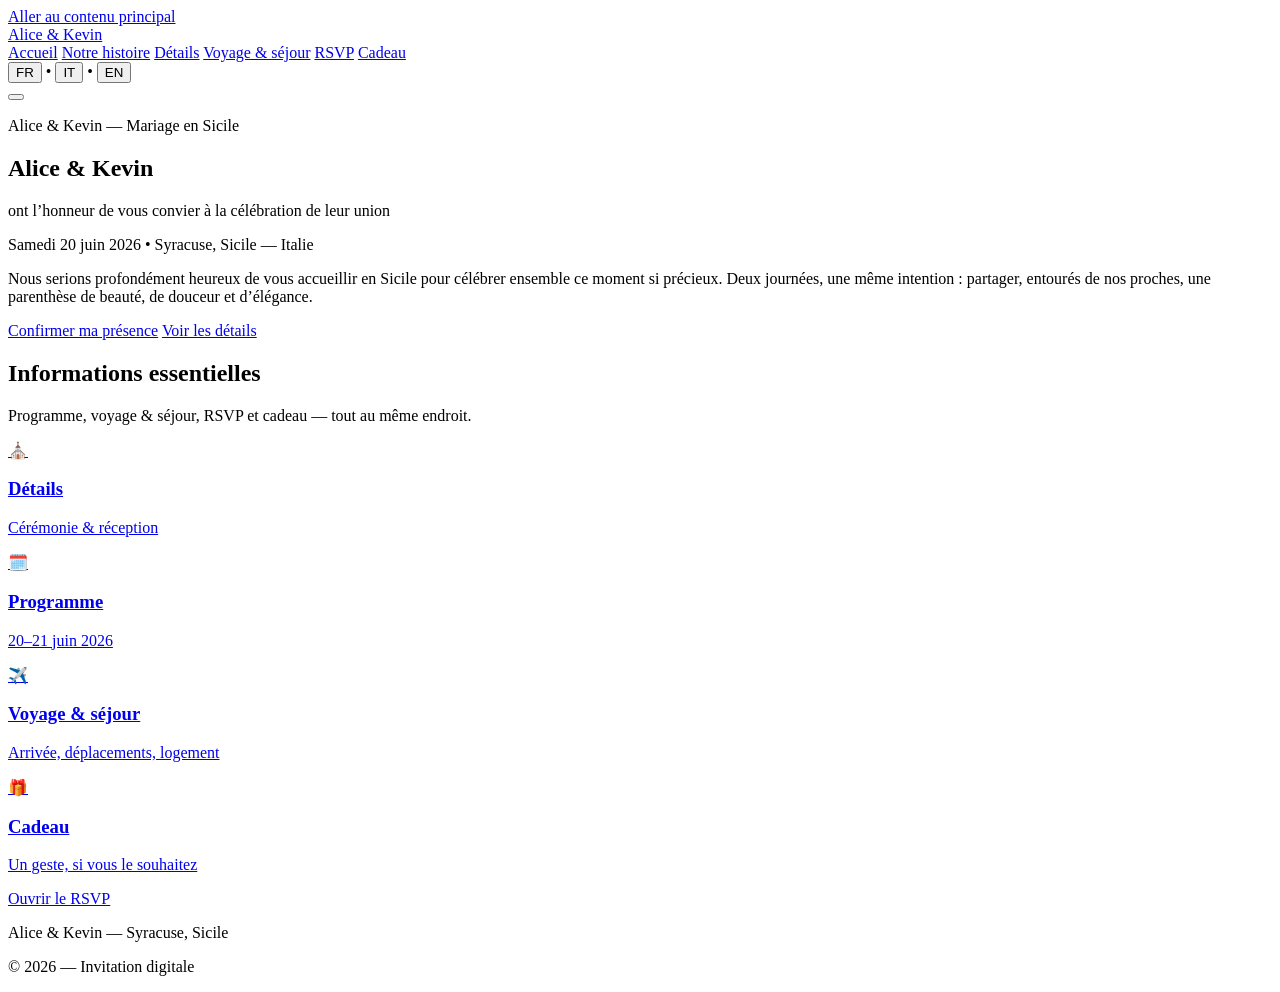
==== commit 127adcb1: "Update index.html" ====
--- a/index.html
+++ b/index.html
@@ -4,23 +4,19 @@
   <meta charset="utf-8" />
   <meta name="viewport" content="width=device-width, initial-scale=1" />
   <title>Alice & Kevin — Mariage en Sicile</title>
-  <meta name="description" content="Invitation au mariage d’Alice & Kevin — 20 juin 2026 à Syracuse, Sicile. Programme, voyage & séjour, RSVP, cadeau." />
-
-  <meta property="og:title" content="Alice & Kevin — Mariage en Sicile" />
-  <meta property="og:description" content="20 juin 2026 — Syracuse, Sicile — Italie. Programme, voyage & séjour, RSVP." />
-  <meta property="og:type" content="website" />
-  <meta property="og:image" content="assets/images/og-cover.jpg" />
+  <meta name="description" content="Invitation au mariage d’Alice & Kevin en Sicile — 20 juin 2026. Détails, programme, voyage & séjour, RSVP, cadeau." />
+  <meta name="theme-color" content="#F6E58D" />
 
   <link rel="icon" href="assets/images/favicon.png" />
-  <link rel="stylesheet" href="css/style.css" />
+  <link rel="stylesheet" href="./css/style.css" />
 </head>
 
 <body>
   <a class="skip-link" href="#main" data-i18n="a11y.skip">Aller au contenu principal</a>
 
-  <header class="site-header">
+  <header class="site-header" role="banner">
     <div class="container header-inner">
-      <a class="brand" href="index.html" aria-label="Accueil Alice et Kevin">
+      <a class="brand" href="index.html" aria-label="Accueil">
         <span class="brand-mark" aria-hidden="true"></span>
         <span class="brand-name">Alice &amp; Kevin</span>
       </a>
@@ -36,18 +32,18 @@
 
       <div class="lang-switch" aria-label="Choix de langue">
         <button class="lang-btn" type="button" data-lang="fr" aria-pressed="true">FR</button>
-        <span class="lang-sep" aria-hidden="true">/</span>
+        <span class="lang-sep" aria-hidden="true">•</span>
         <button class="lang-btn" type="button" data-lang="it" aria-pressed="false">IT</button>
-        <span class="lang-sep" aria-hidden="true">/</span>
+        <span class="lang-sep" aria-hidden="true">•</span>
         <button class="lang-btn" type="button" data-lang="en" aria-pressed="false">EN</button>
       </div>
 
-      <button class="menu-btn" type="button" aria-label="Menu" aria-expanded="false">
+      <button class="menu-btn" type="button" aria-label="Menu" aria-expanded="false" aria-controls="mobileMenu">
         <span></span><span></span><span></span>
       </button>
     </div>
 
-    <div class="mobile-menu" hidden>
+    <div id="mobileMenu" class="mobile-menu" hidden>
       <a class="mobile-link mobile-active" href="index.html" data-i18n="nav.home">Accueil</a>
       <a class="mobile-link" href="story.html" data-i18n="nav.story">Notre histoire</a>
       <a class="mobile-link" href="details.html" data-i18n="nav.details">Détails</a>
@@ -64,11 +60,14 @@
   </header>
 
   <main id="main">
-    <!-- HERO -->
     <section class="hero" aria-label="Invitation">
+      <div class="hero-media" aria-hidden="true"></div>
+      <div class="hero-vignette" aria-hidden="true"></div>
+
       <div class="container hero-inner">
         <div class="hero-card">
           <p class="hero-kicker" data-i18n="home.kicker">Alice &amp; Kevin — Mariage en Sicile</p>
+
           <h1 class="hero-title">Alice &amp; Kevin</h1>
 
           <p class="hero-invite" data-i18n="home.invite">
@@ -77,7 +76,7 @@
 
           <p class="hero-dateplace">
             <span class="hero-date" data-i18n="home.date">Samedi 20 juin 2026</span>
-            <span class="hero-dot" aria-hidden="true">•</span>
+            <span class="dot" aria-hidden="true">•</span>
             <span class="hero-place" data-i18n="home.place">Syracuse, Sicile — Italie</span>
           </p>
 
@@ -92,13 +91,9 @@
           </div>
         </div>
       </div>
-
-      <div class="hero-illustration" aria-hidden="true"></div>
-      <div class="hero-overlay" aria-hidden="true"></div>
     </section>
 
-    <!-- QUICK LINKS -->
-    <section class="section">
+    <section class="section section-soft">
       <div class="container">
         <h2 class="section-title" data-i18n="home.quickTitle">Informations essentielles</h2>
         <p class="section-subtitle" data-i18n="home.quickSubtitle">
@@ -115,7 +110,7 @@
           </a>
 
           <a class="info-card" href="details.html#programme">
-            <div class="info-icon" aria-hidden="true">🥂</div>
+            <div class="info-icon" aria-hidden="true">🗓️</div>
             <div class="info-text">
               <h3 data-i18n="cards.programme.title">Programme</h3>
               <p data-i18n="cards.programme.desc">20–21 juin 2026</p>
@@ -153,6 +148,6 @@
     </div>
   </footer>
 
-  <script src="js/main.js" defer></script>
+  <script src="./js/main.js" defer></script>
 </body>
 </html>
--- a/css/style.css
+++ b/css/style.css
@@ -0,0 +1 @@
+
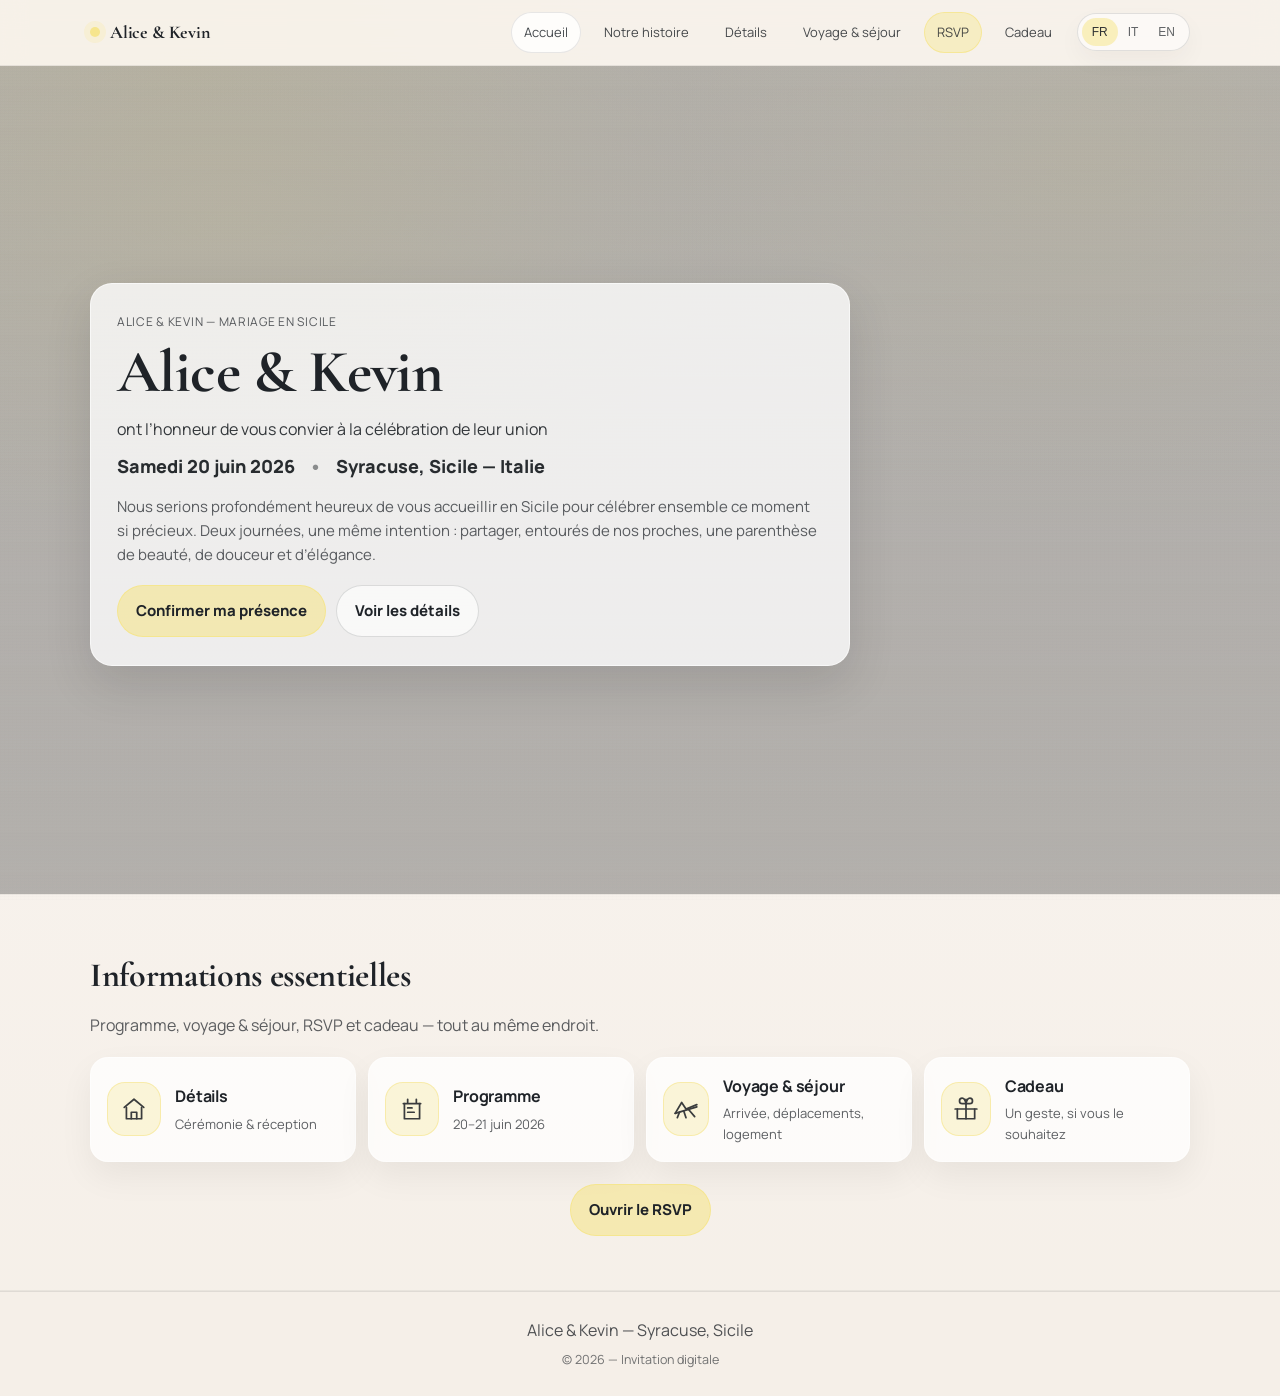
==== commit b307bca9: "Update index.html" ====
--- a/index.html
+++ b/index.html
@@ -4,10 +4,13 @@
   <meta charset="utf-8" />
   <meta name="viewport" content="width=device-width, initial-scale=1" />
   <title>Alice & Kevin — Mariage en Sicile</title>
-  <meta name="description" content="Invitation au mariage d’Alice & Kevin en Sicile — 20 juin 2026. Détails, programme, voyage & séjour, RSVP, cadeau." />
+  <meta name="description" content="Invitation digitale — Alice & Kevin. Mariage à Syracuse, Sicile — 20 juin 2026." />
   <meta name="theme-color" content="#F6E58D" />
 
   <link rel="icon" href="assets/images/favicon.png" />
+  <link rel="preconnect" href="https://fonts.googleapis.com">
+  <link rel="preconnect" href="https://fonts.gstatic.com" crossorigin>
+  <link href="https://fonts.googleapis.com/css2?family=Cormorant+Garamond:wght@500;600;700&family=Manrope:wght@400;500;600;700;800&display=swap" rel="stylesheet">
   <link rel="stylesheet" href="./css/style.css" />
 </head>
 
@@ -31,11 +34,11 @@
       </nav>
 
       <div class="lang-switch" aria-label="Choix de langue">
-        <button class="lang-btn" type="button" data-lang="fr" aria-pressed="true">FR</button>
-        <span class="lang-sep" aria-hidden="true">•</span>
-        <button class="lang-btn" type="button" data-lang="it" aria-pressed="false">IT</button>
-        <span class="lang-sep" aria-hidden="true">•</span>
-        <button class="lang-btn" type="button" data-lang="en" aria-pressed="false">EN</button>
+        <div class="lang-group">
+          <button class="lang-btn" type="button" data-lang="fr" aria-pressed="true">FR</button>
+          <button class="lang-btn" type="button" data-lang="it" aria-pressed="false">IT</button>
+          <button class="lang-btn" type="button" data-lang="en" aria-pressed="false">EN</button>
+        </div>
       </div>
 
       <button class="menu-btn" type="button" aria-label="Menu" aria-expanded="false" aria-controls="mobileMenu">
@@ -52,21 +55,23 @@
       <a class="mobile-link" href="gift.html" data-i18n="nav.gift">Cadeau</a>
 
       <div class="mobile-lang">
-        <button class="lang-btn" type="button" data-lang="fr" aria-pressed="true">FR</button>
-        <button class="lang-btn" type="button" data-lang="it" aria-pressed="false">IT</button>
-        <button class="lang-btn" type="button" data-lang="en" aria-pressed="false">EN</button>
+        <div class="lang-group">
+          <button class="lang-btn" type="button" data-lang="fr" aria-pressed="true">FR</button>
+          <button class="lang-btn" type="button" data-lang="it" aria-pressed="false">IT</button>
+          <button class="lang-btn" type="button" data-lang="en" aria-pressed="false">EN</button>
+        </div>
       </div>
     </div>
   </header>
 
   <main id="main">
-    <section class="hero" aria-label="Invitation">
-      <div class="hero-media" aria-hidden="true"></div>
+    <section class="hero" aria-label="Hero">
+      <div class="hero-media" role="img" aria-label="Alice et Kevin — photo"></div>
       <div class="hero-vignette" aria-hidden="true"></div>
 
       <div class="container hero-inner">
         <div class="hero-card">
-          <p class="hero-kicker" data-i18n="home.kicker">Alice &amp; Kevin — Mariage en Sicile</p>
+          <p class="hero-kicker" data-i18n="home.kicker">Alice & Kevin — Mariage en Sicile</p>
 
           <h1 class="hero-title">Alice &amp; Kevin</h1>
 
@@ -75,9 +80,9 @@
           </p>
 
           <p class="hero-dateplace">
-            <span class="hero-date" data-i18n="home.date">Samedi 20 juin 2026</span>
+            <span data-i18n="home.date">Samedi 20 juin 2026</span>
             <span class="dot" aria-hidden="true">•</span>
-            <span class="hero-place" data-i18n="home.place">Syracuse, Sicile — Italie</span>
+            <span data-i18n="home.place">Syracuse, Sicile — Italie</span>
           </p>
 
           <p class="hero-intro" data-i18n="home.intro">
@@ -86,8 +91,8 @@
           </p>
 
           <div class="hero-actions">
-            <a class="btn btn-primary" href="rsvp.html" data-i18n="home.ctaRsvp">Confirmer ma présence</a>
-            <a class="btn btn-ghost" href="details.html" data-i18n="home.ctaDetails">Voir les détails</a>
+            <a class="btn btn-primary btn-large" href="rsvp.html" data-i18n="home.ctaRsvp">Confirmer ma présence</a>
+            <a class="btn btn-ghost btn-large" href="details.html" data-i18n="home.ctaDetails">Voir les détails</a>
           </div>
         </div>
       </div>
@@ -101,32 +106,67 @@
         </p>
 
         <div class="grid grid-4">
+          <!-- Détails -->
           <a class="info-card" href="details.html">
-            <div class="info-icon" aria-hidden="true">⛪</div>
+            <div class="info-icon" aria-hidden="true">
+              <!-- elegant home/venue icon -->
+              <svg viewBox="0 0 24 24" fill="none" stroke="currentColor" stroke-width="1.6" stroke-linecap="round" stroke-linejoin="round">
+                <path d="M3 10.5 12 3l9 7.5"></path>
+                <path d="M5 10.5V21h14V10.5"></path>
+                <path d="M9.5 21v-6h5v6"></path>
+              </svg>
+            </div>
             <div class="info-text">
               <h3 data-i18n="cards.details.title">Détails</h3>
               <p data-i18n="cards.details.desc">Cérémonie & réception</p>
             </div>
           </a>
 
+          <!-- Programme -->
           <a class="info-card" href="details.html#programme">
-            <div class="info-icon" aria-hidden="true">🗓️</div>
+            <div class="info-icon" aria-hidden="true">
+              <svg viewBox="0 0 24 24" fill="none" stroke="currentColor" stroke-width="1.6" stroke-linecap="round" stroke-linejoin="round">
+                <path d="M8 3v3M16 3v3"></path>
+                <path d="M4 7h16"></path>
+                <path d="M5 7v14h14V7"></path>
+                <path d="M8 11h4"></path>
+                <path d="M8 15h6"></path>
+              </svg>
+            </div>
             <div class="info-text">
               <h3 data-i18n="cards.programme.title">Programme</h3>
               <p data-i18n="cards.programme.desc">20–21 juin 2026</p>
             </div>
           </a>
 
+          <!-- Voyage -->
           <a class="info-card" href="travel.html">
-            <div class="info-icon" aria-hidden="true">✈️</div>
+            <div class="info-icon" aria-hidden="true">
+              <svg viewBox="0 0 24 24" fill="none" stroke="currentColor" stroke-width="1.6" stroke-linecap="round" stroke-linejoin="round">
+                <path d="M2 16l20-6"></path>
+                <path d="M6 15l-2 5"></path>
+                <path d="M14 12l6 7"></path>
+                <path d="M10 14l2 6"></path>
+                <path d="M2 16l6-10 4 6 10-4"></path>
+              </svg>
+            </div>
             <div class="info-text">
               <h3 data-i18n="cards.travel.title">Voyage & séjour</h3>
               <p data-i18n="cards.travel.desc">Arrivée, déplacements, logement</p>
             </div>
           </a>
 
+          <!-- Cadeau -->
           <a class="info-card" href="gift.html">
-            <div class="info-icon" aria-hidden="true">🎁</div>
+            <div class="info-icon" aria-hidden="true">
+              <svg viewBox="0 0 24 24" fill="none" stroke="currentColor" stroke-width="1.6" stroke-linecap="round" stroke-linejoin="round">
+                <path d="M20 12v9H4v-9"></path>
+                <path d="M2 12h20"></path>
+                <path d="M12 3v18"></path>
+                <path d="M12 7H8.5a2.5 2.5 0 0 1 0-5C11 2 12 7 12 7Z"></path>
+                <path d="M12 7h3.5a2.5 2.5 0 0 0 0-5C13 2 12 7 12 7Z"></path>
+              </svg>
+            </div>
             <div class="info-text">
               <h3 data-i18n="cards.gift.title">Cadeau</h3>
               <p data-i18n="cards.gift.desc">Un geste, si vous le souhaitez</p>
--- a/css/style.css
+++ b/css/style.css
@@ -1 +1,742 @@
-
+/* =========================================================
+   Alice & Kevin — Wedding site (premium static)
+   Mobile-first • Trilingual i18n • Elegant UI
+   Palette: paper + butter yellow #F6E58D
+   Fonts: "Cormorant Garamond" (titles) + "Manrope" (body)
+   ========================================================= */
+
+/* Google Fonts (loaded in HTML <head>)
+   - Cormorant Garamond: editorial serif similar to Voguer/Hatton vibe
+   - Manrope: clean premium sans, excellent on mobile
+*/
+
+:root{
+  --butter:#F6E58D;
+
+  --ink:#1f2328;
+  --muted:rgba(31,35,40,.72);
+
+  --paper:#f7f2ec;
+  --paper2:#f2ebe2;
+
+  --card:rgba(255,255,255,.74);
+  --card2:rgba(255,255,255,.88);
+
+  --line:rgba(31,35,40,.10);
+  --shadow:0 18px 48px rgba(15,18,22,.12);
+
+  --radius:18px;
+  --radius2:22px;
+
+  --container:1100px;
+  --pad:18px;
+
+  --title:"Cormorant Garamond", ui-serif, Georgia, serif;
+  --body:"Manrope", ui-sans-serif, system-ui, -apple-system, Segoe UI, Roboto, Arial;
+
+  --h1: clamp(34px, 7vw, 60px);
+  --h2: clamp(22px, 4.2vw, 34px);
+  --h3: clamp(18px, 3.2vw, 22px);
+
+  --tracking-tight: -0.01em;
+  --tracking: 0.01em;
+  --tracking-wide: 0.06em;
+}
+
+*{box-sizing:border-box}
+html{scroll-behavior:smooth}
+body{
+  margin:0;
+  color:var(--ink);
+  font-family:var(--body);
+  line-height:1.6;
+  background:
+    radial-gradient(1200px 900px at 15% 5%, rgba(246,229,141,.20), transparent 58%),
+    radial-gradient(900px 700px at 85% 12%, rgba(246,229,141,.12), transparent 54%),
+    linear-gradient(180deg, var(--paper), var(--paper2));
+}
+
+/* paper grain (no image) */
+body:before{
+  content:"";
+  position:fixed; inset:0;
+  pointer-events:none;
+  opacity:.30;
+  background-image:
+    repeating-linear-gradient(0deg, rgba(0,0,0,.018) 0, rgba(0,0,0,.018) 1px, transparent 1px, transparent 3px),
+    repeating-linear-gradient(90deg, rgba(0,0,0,.012) 0, rgba(0,0,0,.012) 1px, transparent 1px, transparent 4px);
+  mix-blend-mode:multiply;
+}
+
+a{color:inherit}
+img{max-width:100%; display:block}
+
+.container{
+  width:min(var(--container), 100% - (var(--pad) * 2));
+  margin-inline:auto;
+}
+
+/* A11y */
+.skip-link{
+  position:absolute;
+  left:-9999px;
+  top:auto;
+  width:1px;height:1px;
+  overflow:hidden;
+}
+.skip-link:focus{
+  left:12px; top:12px;
+  width:auto; height:auto;
+  padding:10px 12px;
+  background:var(--card2);
+  border:1px solid var(--line);
+  border-radius:12px;
+  box-shadow:var(--shadow);
+  z-index:9999;
+}
+
+/* =========================================================
+   Header / Nav
+   ========================================================= */
+.site-header{
+  position:sticky;
+  top:0;
+  z-index:50;
+  backdrop-filter: blur(12px);
+  background: rgba(247,242,236,.80);
+  border-bottom:1px solid rgba(31,35,40,.08);
+}
+.header-inner{
+  display:flex;
+  align-items:center;
+  gap:12px;
+  padding:12px 0;
+}
+
+.brand{
+  display:flex;
+  align-items:center;
+  gap:10px;
+  text-decoration:none;
+  min-width:max-content;
+}
+.brand-mark{
+  width:10px;height:10px;border-radius:999px;
+  background:var(--butter);
+  box-shadow:0 0 0 6px rgba(246,229,141,.22);
+}
+.brand-name{
+  font-family:var(--title);
+  font-weight:700;
+  letter-spacing: var(--tracking-tight);
+  font-size:18px;
+}
+
+/* Desktop nav pills */
+.nav{
+  display:none;
+  align-items:center;
+  gap:10px;
+  margin-left:auto;
+}
+.nav-link{
+  text-decoration:none;
+  font-size:13px;
+  color:rgba(31,35,40,.82);
+  padding:9px 12px;
+  border-radius:999px;
+  border:1px solid transparent;
+  background: transparent;
+  transition: background .15s ease, border-color .15s ease;
+}
+.nav-link:hover{
+  background: rgba(255,255,255,.58);
+  border-color: rgba(31,35,40,.06);
+}
+.nav-active{
+  background: rgba(255,255,255,.82);
+  border-color: rgba(31,35,40,.10);
+}
+.nav-cta{
+  background: rgba(246,229,141,.42);
+  border-color: rgba(246,229,141,.80);
+}
+.nav-cta:hover{
+  background: rgba(246,229,141,.54);
+  border-color: rgba(246,229,141,.92);
+}
+
+/* Language switch (segmented) */
+.lang-switch{
+  display:flex;
+  align-items:center;
+  gap:8px;
+  margin-left:auto;
+}
+.lang-group{
+  display:inline-flex;
+  border:1px solid rgba(31,35,40,.12);
+  background: rgba(255,255,255,.55);
+  border-radius:999px;
+  padding:4px;
+  box-shadow: 0 10px 24px rgba(15,18,22,.04);
+}
+.lang-btn{
+  border:0;
+  background:transparent;
+  border-radius:999px;
+  padding:7px 10px;
+  font-size:12px;
+  cursor:pointer;
+  color: rgba(31,35,40,.70);
+}
+.lang-btn[aria-pressed="true"]{
+  background: rgba(246,229,141,.55);
+  color: rgba(31,35,40,.92);
+}
+
+/* Mobile menu button */
+.menu-btn{
+  margin-left:8px;
+  width:44px;height:44px;
+  border-radius:14px;
+  border:1px solid rgba(31,35,40,.12);
+  background:rgba(255,255,255,.55);
+  display:grid;
+  place-items:center;
+  cursor:pointer;
+}
+.menu-btn span{
+  display:block;
+  width:18px;height:2px;
+  background:rgba(31,35,40,.72);
+  margin:2px 0;
+  border-radius:99px;
+}
+
+/* Mobile menu drawer */
+.mobile-menu{
+  border-top:1px solid rgba(31,35,40,.08);
+  padding:10px var(--pad) 14px;
+}
+.mobile-link{
+  display:flex;
+  align-items:center;
+  gap:10px;
+  padding:12px 10px;
+  text-decoration:none;
+  border-radius:14px;
+  color:rgba(31,35,40,.86);
+}
+.mobile-link:hover{background:rgba(255,255,255,.58)}
+.mobile-active{
+  background:rgba(255,255,255,.78);
+  border:1px solid rgba(31,35,40,.08);
+}
+.mobile-lang{
+  margin-top:10px;
+}
+
+/* =========================================================
+   Hero (Home + Gift hero)
+   ========================================================= */
+.hero{
+  position:relative;
+  min-height: calc(100svh - 72px);
+  display:grid;
+  place-items:center;
+  padding:24px 0 34px;
+  overflow:hidden;
+}
+.hero-media{
+  position:absolute; inset:0;
+  background:
+    linear-gradient(180deg, rgba(15,18,22,.34), rgba(15,18,22,.42)),
+    url("../assets/images/hero-couple.png") center/cover no-repeat;
+}
+.hero-media.gift-hero{
+  background:
+    linear-gradient(180deg, rgba(15,18,22,.34), rgba(15,18,22,.42)),
+    url("../assets/images/gift-hero.png") center/cover no-repeat;
+}
+.hero-vignette{
+  position:absolute; inset:0;
+  background:
+    radial-gradient(900px 600px at 18% 18%, rgba(246,229,141,.18), transparent 55%),
+    radial-gradient(800px 650px at 85% 10%, rgba(246,229,141,.12), transparent 52%),
+    linear-gradient(180deg, rgba(247,242,236,.30), rgba(247,242,236,.72));
+  mix-blend-mode: soft-light;
+}
+.hero-inner{position:relative; z-index:2}
+.hero-card{
+  background: rgba(255,255,255,.78);
+  border:1px solid rgba(255,255,255,.60);
+  border-radius: var(--radius2);
+  box-shadow: var(--shadow);
+  padding:22px 18px;
+  max-width: 760px;
+}
+.hero-kicker{
+  margin:0 0 10px;
+  font-size:12px;
+  letter-spacing: var(--tracking-wide);
+  text-transform: uppercase;
+  color:rgba(31,35,40,.74);
+}
+.hero-title{
+  margin:0;
+  font-family:var(--title);
+  font-weight:700;
+  letter-spacing: var(--tracking-tight);
+  font-size: var(--h1);
+  line-height:1.02;
+}
+.hero-invite{
+  margin:14px 0 10px;
+  font-size:16px;
+  color:rgba(31,35,40,.90);
+}
+.hero-dateplace{
+  margin:0 0 14px;
+  font-size:18px;
+  color:rgba(31,35,40,.96);
+  font-weight:800;
+}
+.dot{margin:0 10px; opacity:.50}
+.hero-intro{
+  margin:0;
+  color:var(--muted);
+  font-size:15px;
+}
+.hero-actions{
+  display:flex;
+  gap:10px;
+  flex-wrap:wrap;
+  margin-top:18px;
+}
+
+/* =========================================================
+   Sections / Titles
+   ========================================================= */
+.section{padding: 54px 0}
+.section-soft{
+  background: rgba(255,255,255,.22);
+  border-top:1px solid rgba(31,35,40,.06);
+  border-bottom:1px solid rgba(31,35,40,.06);
+}
+.section-title{
+  font-family:var(--title);
+  font-size: var(--h2);
+  margin:0 0 10px;
+  letter-spacing: var(--tracking-tight);
+}
+.section-subtitle{
+  margin:0 0 18px;
+  color:var(--muted);
+}
+
+/* =========================================================
+   Buttons
+   ========================================================= */
+.btn{
+  display:inline-flex;
+  align-items:center;
+  justify-content:center;
+  gap:10px;
+  text-decoration:none;
+  border-radius:999px;
+  padding:12px 16px;
+  font-weight:750;
+  border:1px solid rgba(31,35,40,.14);
+  background: rgba(255,255,255,.62);
+  transition: transform .05s ease, background .15s ease, border-color .15s ease;
+}
+.btn:active{transform: translateY(1px)}
+.btn-primary{
+  background: rgba(246,229,141,.60);
+  border-color: rgba(246,229,141,.92);
+}
+.btn-primary:hover{background: rgba(246,229,141,.70)}
+.btn-ghost:hover{background: rgba(255,255,255,.84)}
+.btn-large{padding: 13px 18px; font-size:15px}
+.center-cta{display:flex; justify-content:center; margin-top:22px}
+
+/* Small icon inside buttons */
+.btn svg{width:18px;height:18px; opacity:.85}
+
+/* =========================================================
+   Cards & Grids
+   ========================================================= */
+.grid{display:grid; gap:12px}
+.grid-4{grid-template-columns: 1fr}
+.info-card{
+  display:flex;
+  align-items:center;
+  gap:14px;
+  padding:16px 16px;
+  border-radius: var(--radius);
+  text-decoration:none;
+  background: var(--card);
+  border:1px solid rgba(255,255,255,.50);
+  box-shadow: 0 14px 34px rgba(15,18,22,.06);
+  transition: background .15s ease, transform .12s ease;
+}
+.info-card:hover{
+  background: rgba(255,255,255,.86);
+  transform: translateY(-1px);
+}
+.info-icon{
+  width:54px;height:54px;
+  display:grid;place-items:center;
+  border-radius: 18px;
+  background: rgba(246,229,141,.30);
+  border:1px solid rgba(246,229,141,.62);
+}
+.info-icon svg{width:26px;height:26px; opacity:.88}
+.info-text h3{
+  margin:0;
+  font-size:16px;
+  letter-spacing: var(--tracking-tight);
+}
+.info-text p{margin:4px 0 0; color:var(--muted); font-size:13px}
+
+/* Page hero */
+.page-hero{padding: 36px 0 12px}
+.page-kicker{
+  margin:0 0 8px;
+  color:rgba(31,35,40,.72);
+  font-size:12px;
+  letter-spacing: var(--tracking-wide);
+  text-transform: uppercase;
+}
+.page-title{
+  margin:0;
+  font-family:var(--title);
+  font-size: clamp(34px, 6vw, 44px);
+  line-height:1.05;
+  letter-spacing: var(--tracking-tight);
+}
+.page-lead{
+  margin:12px 0 0;
+  color:var(--muted);
+  max-width: 72ch;
+}
+
+/* Page cards grid */
+.cards-grid{
+  display:grid;
+  gap:12px;
+  grid-template-columns: 1fr;
+}
+.card{
+  background: var(--card);
+  border:1px solid rgba(255,255,255,.55);
+  border-radius: var(--radius);
+  box-shadow: 0 14px 34px rgba(15,18,22,.06);
+  padding:18px 16px;
+}
+.card-accent{
+  border-color: rgba(246,229,141,.60);
+  background: var(--card2);
+}
+.card-title{
+  margin:0 0 12px;
+  font-family:var(--title);
+  font-size: var(--h3);
+  letter-spacing: var(--tracking-tight);
+}
+.card-text{margin:0 0 10px; color:rgba(31,35,40,.88)}
+.hint{margin:12px 0 0; color:var(--muted); font-size:13px}
+
+/* =========================================================
+   Programme (timeline with icons + maps)
+   ========================================================= */
+.programme{
+  display:grid;
+  gap:14px;
+}
+.day-block{
+  border-top:1px solid rgba(31,35,40,.08);
+  padding-top:12px;
+}
+.day-block:first-child{border-top:none;padding-top:0}
+.day-title{
+  font-weight:850;
+  letter-spacing: var(--tracking-tight);
+  margin:0 0 10px;
+  color: rgba(31,35,40,.92);
+}
+.timeline{
+  display:grid;
+  gap:10px;
+}
+.event{
+  display:flex;
+  gap:12px;
+  align-items:flex-start;
+  padding:12px 12px;
+  border-radius: 16px;
+  background: rgba(255,255,255,.55);
+  border: 1px solid rgba(31,35,40,.06);
+}
+.event-icon{
+  width:42px;height:42px;
+  border-radius:14px;
+  display:grid;
+  place-items:center;
+  background: rgba(246,229,141,.26);
+  border:1px solid rgba(246,229,141,.55);
+  flex: 0 0 auto;
+}
+.event-icon svg{width:20px;height:20px; opacity:.88}
+.event-body{min-width:0}
+.event-title{
+  margin:0;
+  font-weight:850;
+  letter-spacing: var(--tracking-tight);
+}
+.event-meta{
+  margin:2px 0 0;
+  color: rgba(31,35,40,.72);
+  font-size: 13px;
+}
+.event-actions{
+  display:flex;
+  gap:10px;
+  flex-wrap:wrap;
+  margin-top:8px;
+}
+.map-embed{
+  margin-top:10px;
+  border-radius: 16px;
+  overflow:hidden;
+  border: 1px solid rgba(31,35,40,.10);
+  background: rgba(255,255,255,.55);
+}
+.map-embed iframe{
+  width:100%;
+  height:220px;
+  border:0;
+  display:block;
+}
+
+/* =========================================================
+   Dress code palette (5 colors)
+   ========================================================= */
+.palette{
+  display:grid;
+  gap:10px;
+  margin-top:12px;
+}
+.swatches{
+  display:grid;
+  grid-template-columns: repeat(5, 1fr);
+  gap:10px;
+}
+.swatch{
+  border-radius: 16px;
+  border:1px solid rgba(31,35,40,.10);
+  overflow:hidden;
+  background: rgba(255,255,255,.60);
+}
+.swatch-color{
+  height:42px;
+}
+.swatch-label{
+  padding:10px 10px 11px;
+  font-size:12px;
+  color: rgba(31,35,40,.78);
+  font-weight:800;
+  letter-spacing: var(--tracking-tight);
+}
+.dress-guides{
+  display:grid;
+  gap:8px;
+  margin-top:10px;
+}
+.guide{
+  display:flex;
+  gap:10px;
+  align-items:flex-start;
+  padding:10px 12px;
+  border-radius: 14px;
+  background: rgba(255,255,255,.55);
+  border:1px solid rgba(31,35,40,.06);
+}
+.guide svg{width:18px;height:18px; margin-top:2px; opacity:.85}
+.guide p{margin:0; font-size:13px; color: rgba(31,35,40,.82)}
+
+/* =========================================================
+   Story layout with photo slots (7)
+   ========================================================= */
+.reading{max-width: 980px}
+.story-lead{
+  margin-top:10px;
+  background: rgba(255,255,255,.72);
+  border: 1px solid rgba(246,229,141,.55);
+  border-radius: 18px;
+  padding: 16px 14px;
+  box-shadow: 0 14px 34px rgba(15,18,22,.05);
+}
+.story-lead p{
+  margin:0;
+  font-family: var(--title);
+  font-size: clamp(18px, 3.6vw, 22px);
+  line-height:1.25;
+  letter-spacing: var(--tracking-tight);
+}
+.story-steps{
+  margin-top:16px;
+  display:grid;
+  gap:14px;
+}
+.story-step{
+  display:grid;
+  gap:12px;
+  padding:14px;
+  border-radius: 18px;
+  background: rgba(255,255,255,.60);
+  border: 1px solid rgba(31,35,40,.08);
+}
+.story-step h2{
+  margin:0;
+  font-family: var(--title);
+  font-size: clamp(22px, 4.4vw, 26px);
+  letter-spacing: var(--tracking-tight);
+}
+.story-step p{margin:0; color: rgba(31,35,40,.86)}
+.story-media{
+  border-radius: 18px;
+  overflow:hidden;
+  border:1px solid rgba(31,35,40,.10);
+  background: rgba(255,255,255,.60);
+}
+.story-media img{
+  width:100%;
+  height: 220px;
+  object-fit: cover;
+  display:block;
+}
+.story-media .ph{
+  height: 220px;
+  display:grid;
+  place-items:center;
+  color: rgba(31,35,40,.60);
+  font-size: 13px;
+  letter-spacing: var(--tracking-wide);
+  text-transform: uppercase;
+  background:
+    radial-gradient(900px 500px at 15% 25%, rgba(246,229,141,.22), transparent 58%),
+    linear-gradient(180deg, rgba(255,255,255,.74), rgba(255,255,255,.55));
+}
+
+/* =========================================================
+   RSVP card with icon
+   ========================================================= */
+.rsvp-card{
+  text-align:left;
+}
+.rsvp-head{
+  display:flex;
+  align-items:center;
+  gap:12px;
+  margin-bottom:8px;
+}
+.rsvp-badge{
+  width:48px;height:48px;
+  border-radius: 16px;
+  display:grid;
+  place-items:center;
+  background: rgba(246,229,141,.28);
+  border:1px solid rgba(246,229,141,.60);
+}
+.rsvp-badge svg{width:22px;height:22px; opacity:.9}
+
+/* =========================================================
+   Gift (IBAN copy)
+   ========================================================= */
+.iban-box{
+  margin-top:14px;
+  border:1px solid rgba(31,35,40,.10);
+  border-radius: 18px;
+  background: rgba(255,255,255,.72);
+  overflow:hidden;
+}
+.iban-row{
+  display:flex;
+  justify-content:space-between;
+  align-items:center;
+  gap:12px;
+  padding:12px 14px;
+  border-top:1px solid rgba(31,35,40,.08);
+}
+.iban-row:first-child{border-top:none}
+.iban-label{
+  font-weight:900;
+  color:rgba(31,35,40,.74);
+  font-size: 12px;
+  letter-spacing: var(--tracking-wide);
+  text-transform: uppercase;
+}
+.iban-value{
+  color:rgba(31,35,40,.92);
+  font-weight:700;
+  overflow-wrap:anywhere;
+  text-align:right;
+}
+.copy-btn{
+  margin-left:12px;
+  border:1px solid rgba(31,35,40,.12);
+  background: rgba(255,255,255,.70);
+  border-radius: 12px;
+  padding:8px 10px;
+  cursor:pointer;
+  font-weight:800;
+  font-size:12px;
+}
+.copy-btn:hover{background: rgba(255,255,255,.86)}
+
+/* Footer */
+.site-footer{
+  border-top:1px solid rgba(31,35,40,.10);
+  padding:26px 0;
+  background: rgba(247,242,236,.62);
+}
+.footer-inner{
+  display:flex;
+  flex-direction:column;
+  gap:6px;
+  align-items:center;
+  text-align:center;
+}
+.footer-line{margin:0; color:rgba(31,35,40,.78)}
+.footer-small{margin:0; color:rgba(31,35,40,.62); font-size:12.5px}
+
+/* Responsive */
+@media (min-width: 860px){
+  .nav{display:flex}
+  .menu-btn{display:none}
+  .lang-switch{margin-left:0}
+
+  .grid-4{grid-template-columns: repeat(4, 1fr)}
+  .cards-grid{grid-template-columns: 1.4fr .95fr}
+  .hero-card{padding:28px 26px}
+
+  /* Story alternate layout on desktop */
+  .story-step{
+    grid-template-columns: 1.05fr .95fr;
+    align-items:center;
+  }
+  .story-step:nth-child(even){
+    grid-template-columns: .95fr 1.05fr;
+  }
+  .story-step:nth-child(even) .story-media{order:2}
+  .story-media img, .story-media .ph{height: 260px}
+
+  .map-embed iframe{height: 260px}
+}
+
+@media (prefers-reduced-motion: reduce){
+  *{scroll-behavior:auto}
+  .btn{transition:none}
+}
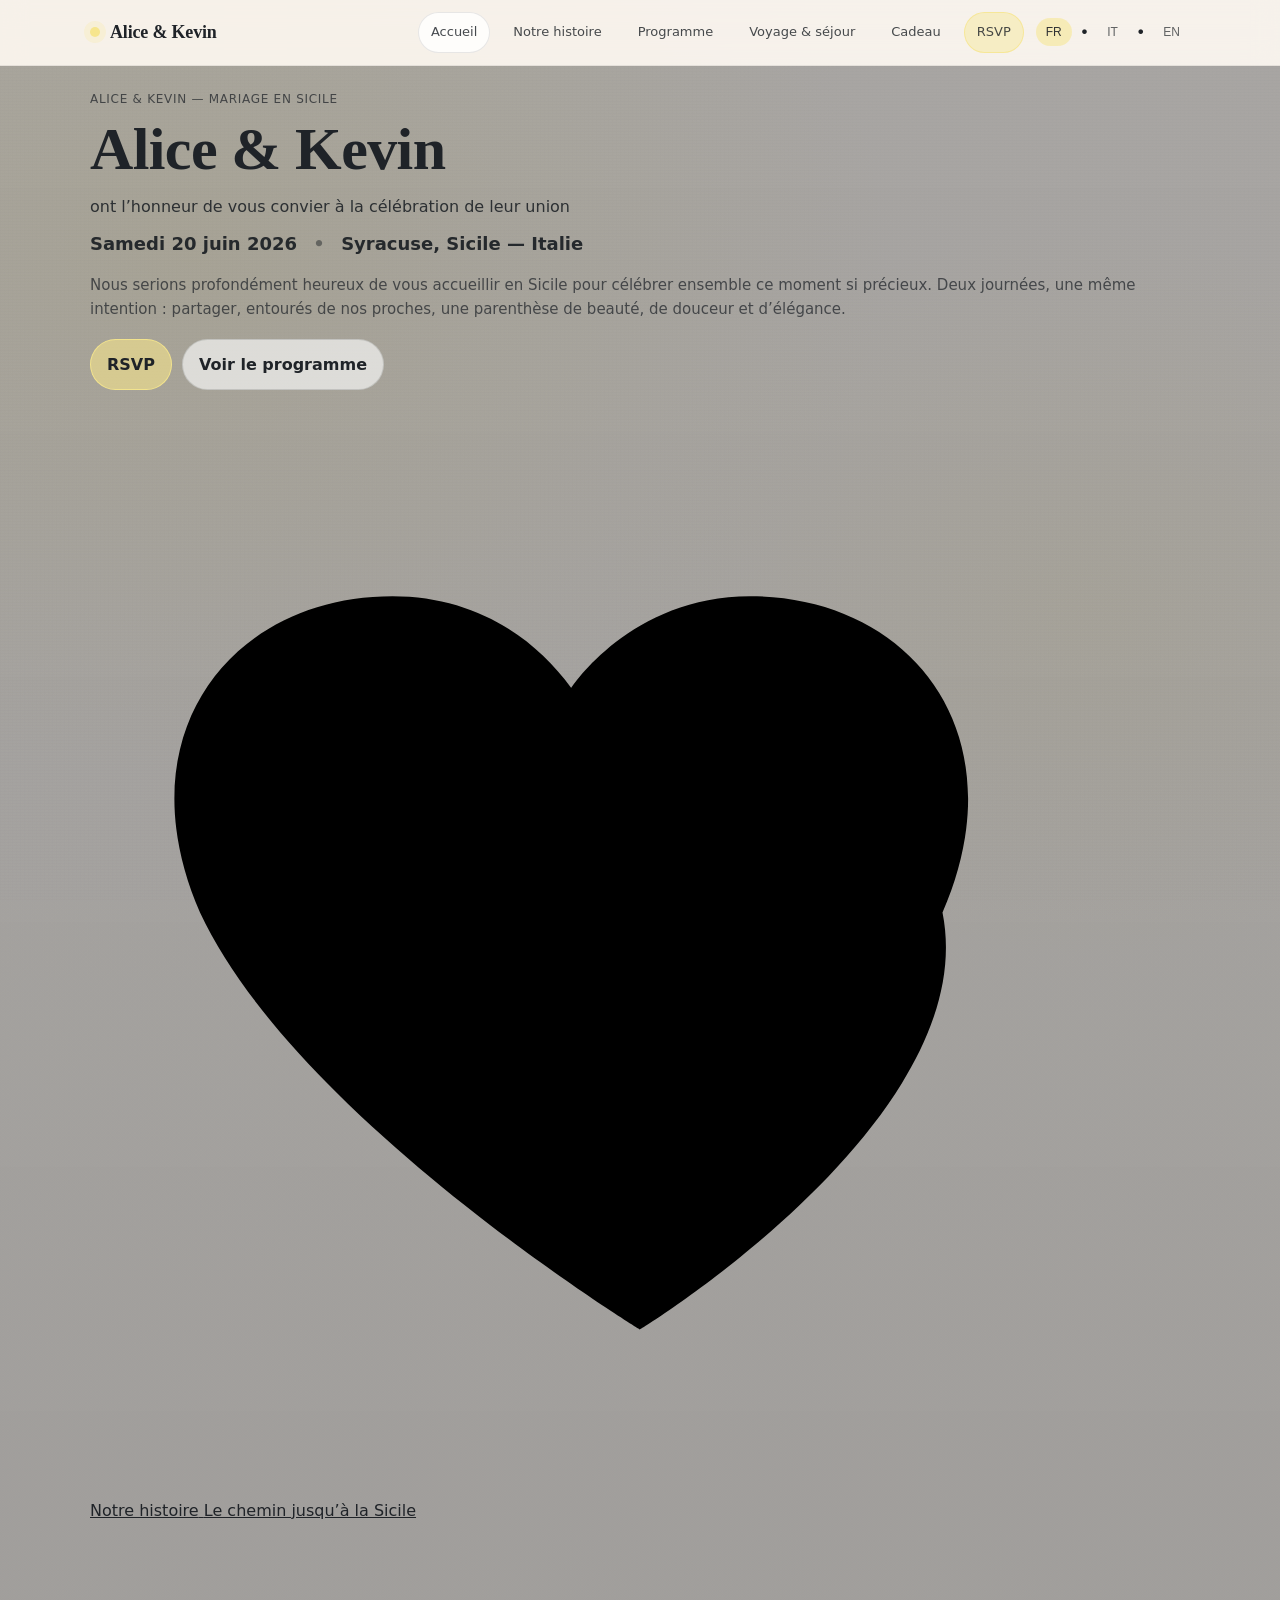
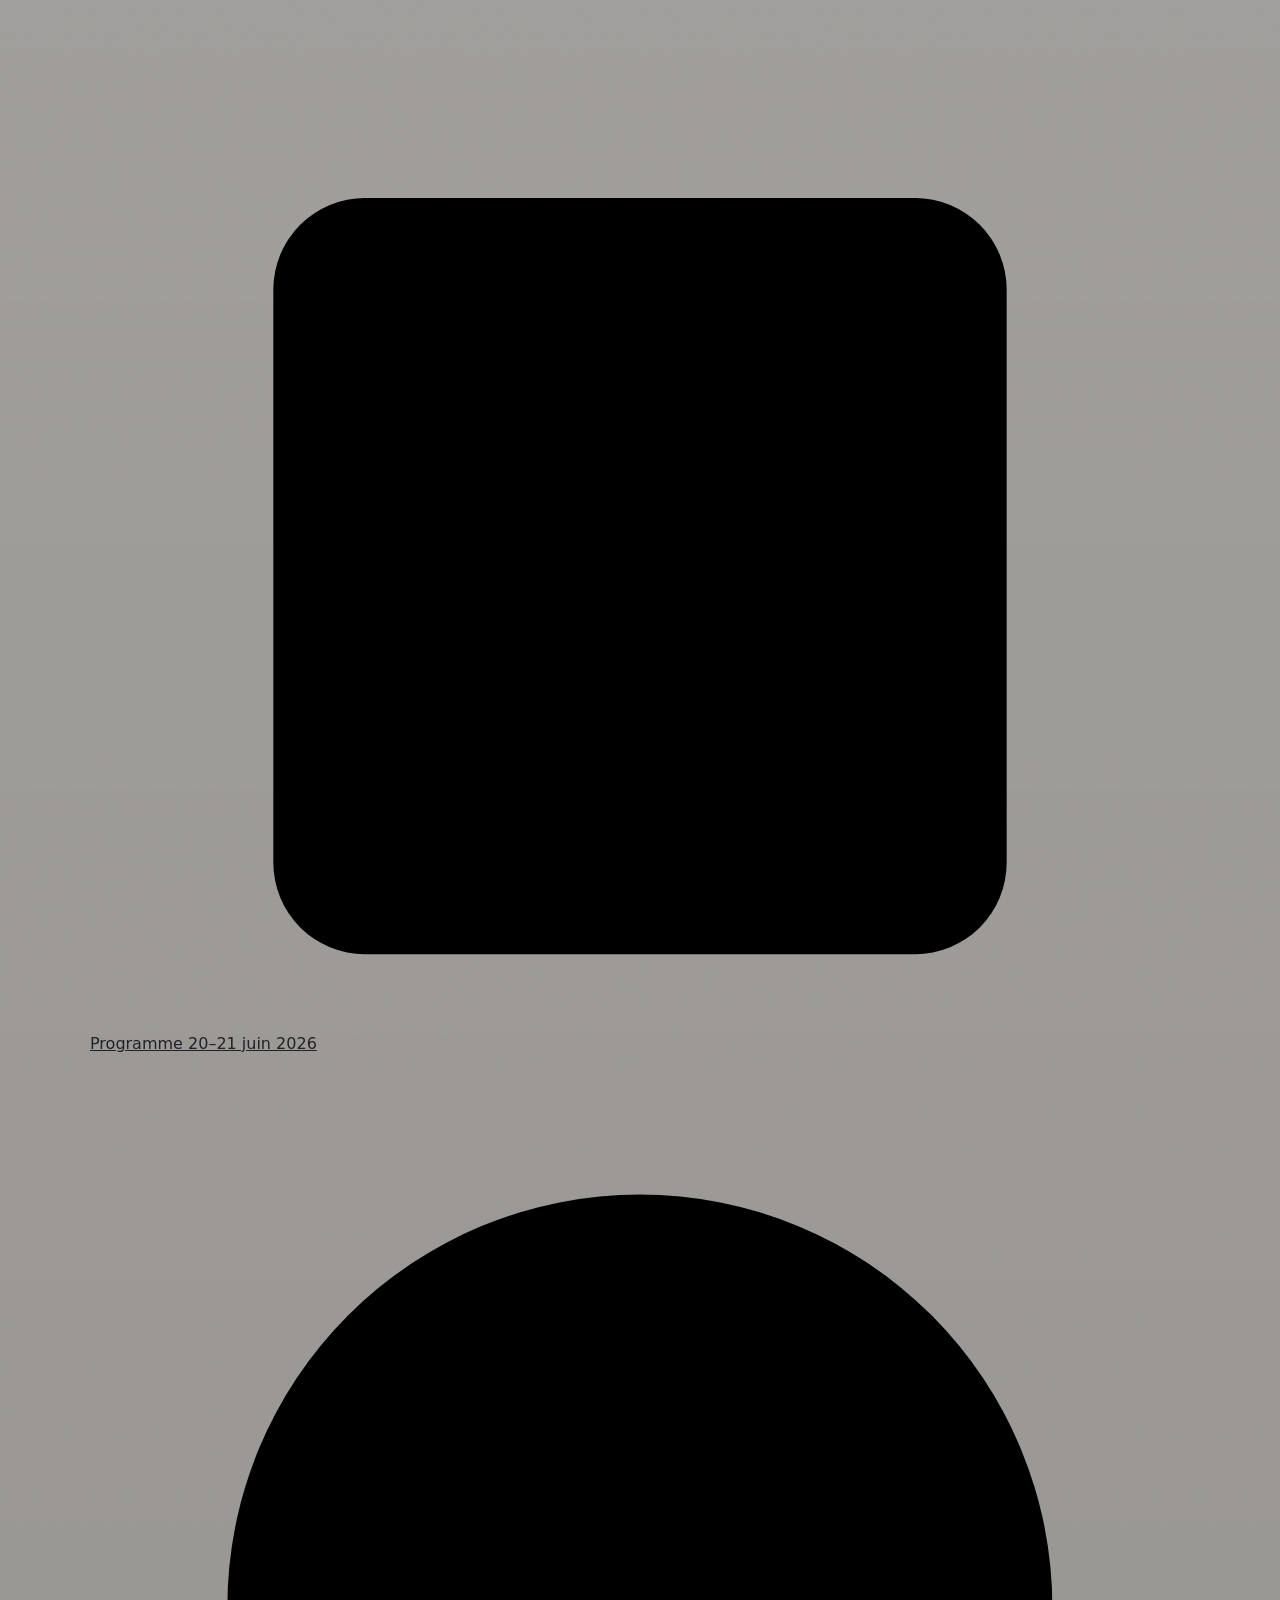
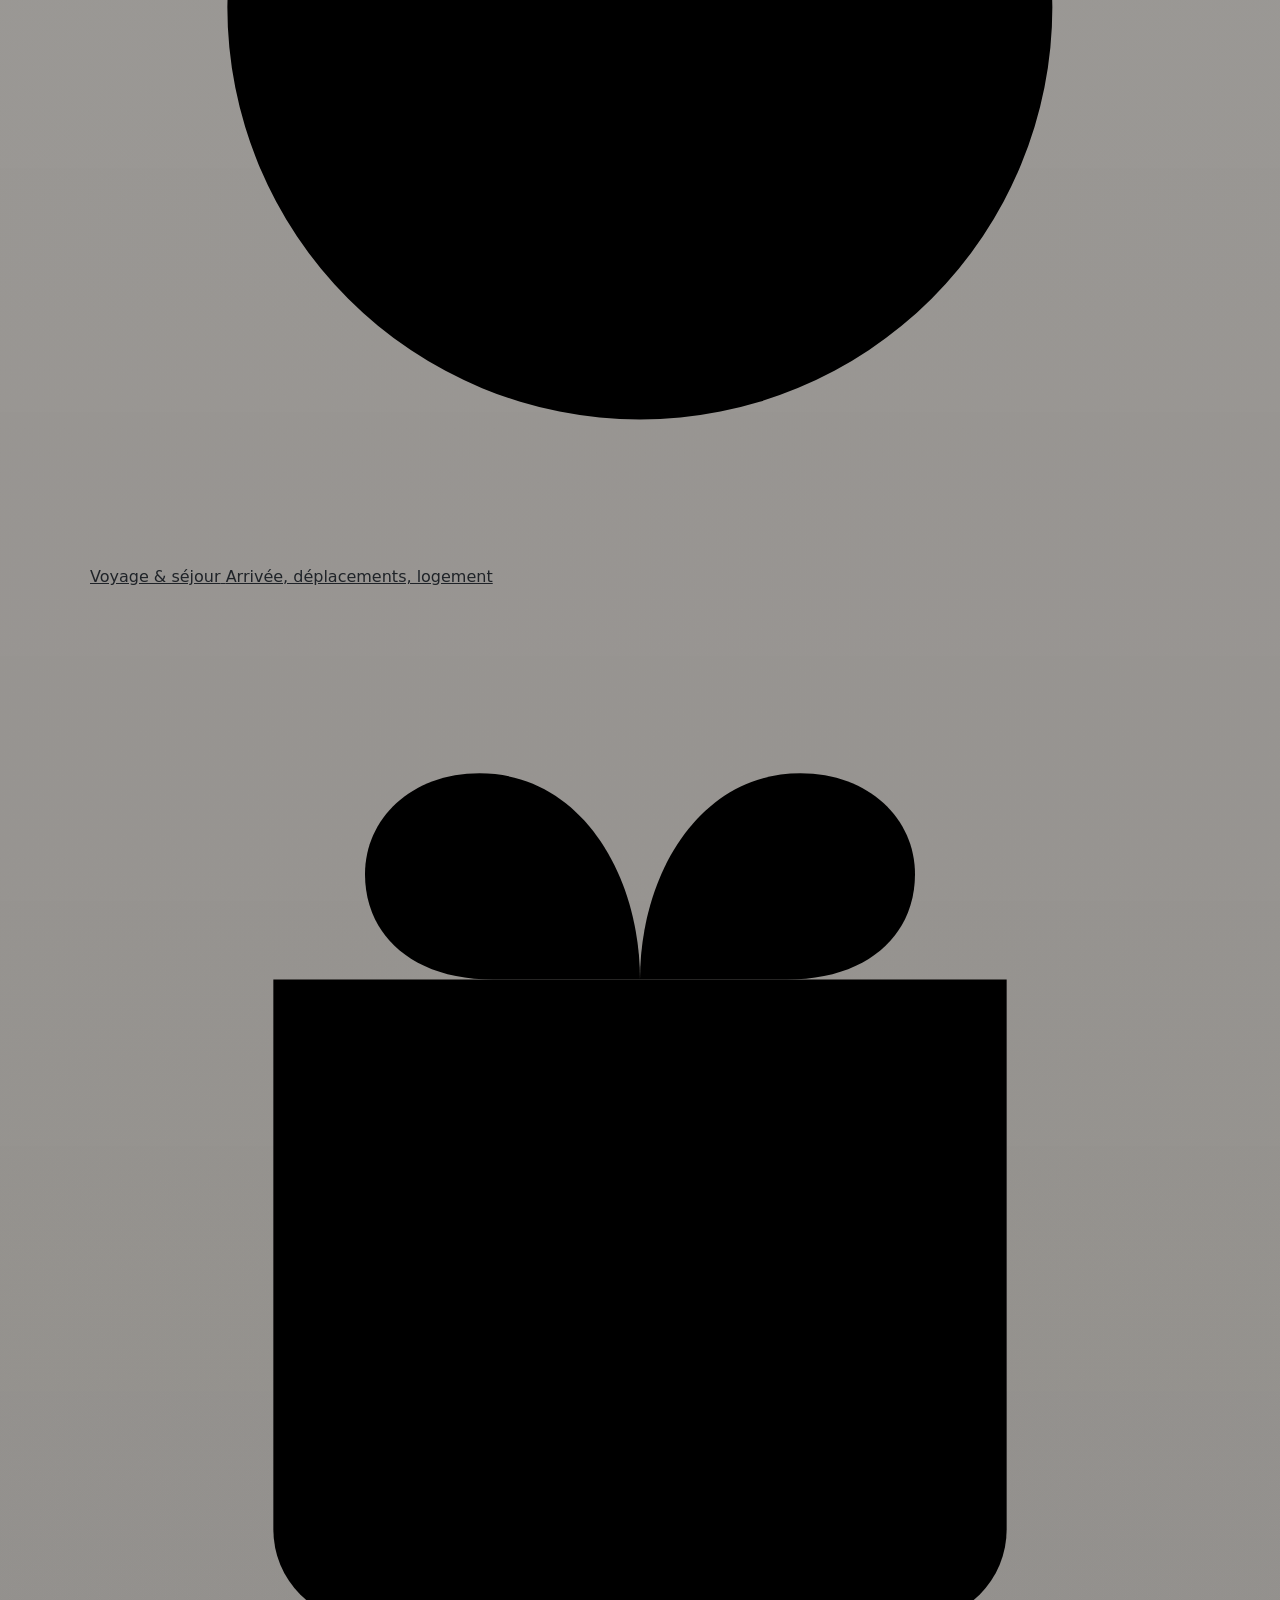
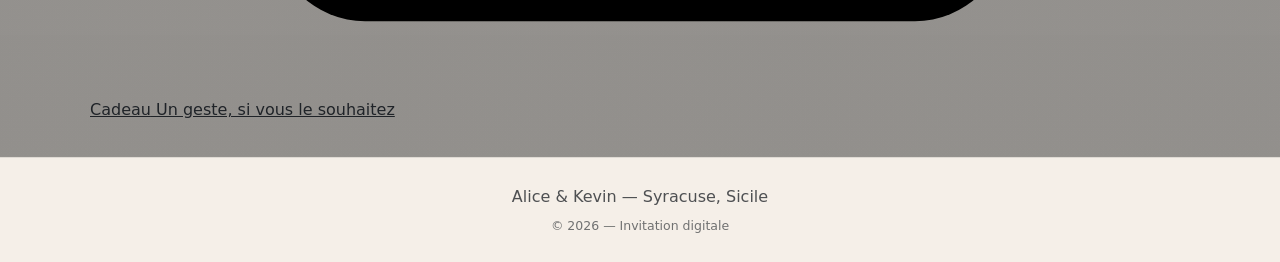
==== commit 6bd167a3: "Update index.html" ====
--- a/index.html
+++ b/index.html
@@ -4,20 +4,22 @@
   <meta charset="utf-8" />
   <meta name="viewport" content="width=device-width, initial-scale=1" />
   <title>Alice & Kevin — Mariage en Sicile</title>
-  <meta name="description" content="Invitation digitale — Alice & Kevin. Mariage à Syracuse, Sicile — 20 juin 2026." />
+  <meta name="description" content="Invitation au mariage d’Alice & Kevin en Sicile — 20 juin 2026. Programme, voyage & séjour, RSVP, cadeau." />
   <meta name="theme-color" content="#F6E58D" />
 
   <link rel="icon" href="assets/images/favicon.png" />
+  <link rel="stylesheet" href="./css/style.css" />
+
+  <!-- Premium typography (close to Voguer / Hatton vibe) -->
   <link rel="preconnect" href="https://fonts.googleapis.com">
   <link rel="preconnect" href="https://fonts.gstatic.com" crossorigin>
-  <link href="https://fonts.googleapis.com/css2?family=Cormorant+Garamond:wght@500;600;700&family=Manrope:wght@400;500;600;700;800&display=swap" rel="stylesheet">
-  <link rel="stylesheet" href="./css/style.css" />
+  <link href="https://fonts.googleapis.com/css2?family=Playfair+Display:wght@500;600;700&family=Inter:wght@300;400;500;600&display=swap" rel="stylesheet">
 </head>
 
-<body>
+<body class="page-home">
   <a class="skip-link" href="#main" data-i18n="a11y.skip">Aller au contenu principal</a>
 
-  <header class="site-header" role="banner">
+  <header class="site-header site-header--overlay" role="banner">
     <div class="container header-inner">
       <a class="brand" href="index.html" aria-label="Accueil">
         <span class="brand-mark" aria-hidden="true"></span>
@@ -27,18 +29,18 @@
       <nav class="nav" aria-label="Navigation principale">
         <a class="nav-link nav-active" href="index.html" data-i18n="nav.home">Accueil</a>
         <a class="nav-link" href="story.html" data-i18n="nav.story">Notre histoire</a>
-        <a class="nav-link" href="details.html" data-i18n="nav.details">Détails</a>
+        <a class="nav-link" href="details.html" data-i18n="nav.details">Programme</a>
         <a class="nav-link" href="travel.html" data-i18n="nav.travel">Voyage & séjour</a>
+        <a class="nav-link" href="gift.html" data-i18n="nav.gift">Cadeau</a>
         <a class="nav-link nav-cta" href="rsvp.html" data-i18n="nav.rsvp">RSVP</a>
-        <a class="nav-link" href="gift.html" data-i18n="nav.gift">Cadeau</a>
       </nav>
 
       <div class="lang-switch" aria-label="Choix de langue">
-        <div class="lang-group">
-          <button class="lang-btn" type="button" data-lang="fr" aria-pressed="true">FR</button>
-          <button class="lang-btn" type="button" data-lang="it" aria-pressed="false">IT</button>
-          <button class="lang-btn" type="button" data-lang="en" aria-pressed="false">EN</button>
-        </div>
+        <button class="lang-btn" type="button" data-lang="fr" aria-pressed="true">FR</button>
+        <span class="lang-sep" aria-hidden="true">•</span>
+        <button class="lang-btn" type="button" data-lang="it" aria-pressed="false">IT</button>
+        <span class="lang-sep" aria-hidden="true">•</span>
+        <button class="lang-btn" type="button" data-lang="en" aria-pressed="false">EN</button>
       </div>
 
       <button class="menu-btn" type="button" aria-label="Menu" aria-expanded="false" aria-controls="mobileMenu">
@@ -47,31 +49,32 @@
     </div>
 
     <div id="mobileMenu" class="mobile-menu" hidden>
-      <a class="mobile-link mobile-active" href="index.html" data-i18n="nav.home">Accueil</a>
-      <a class="mobile-link" href="story.html" data-i18n="nav.story">Notre histoire</a>
-      <a class="mobile-link" href="details.html" data-i18n="nav.details">Détails</a>
-      <a class="mobile-link" href="travel.html" data-i18n="nav.travel">Voyage & séjour</a>
-      <a class="mobile-link" href="rsvp.html" data-i18n="nav.rsvp">RSVP</a>
-      <a class="mobile-link" href="gift.html" data-i18n="nav.gift">Cadeau</a>
+      <div class="mobile-menu-inner">
+        <a class="mobile-link mobile-active" href="index.html" data-i18n="nav.home">Accueil</a>
+        <a class="mobile-link" href="story.html" data-i18n="nav.story">Notre histoire</a>
+        <a class="mobile-link" href="details.html" data-i18n="nav.details">Programme</a>
+        <a class="mobile-link" href="travel.html" data-i18n="nav.travel">Voyage & séjour</a>
+        <a class="mobile-link" href="gift.html" data-i18n="nav.gift">Cadeau</a>
+        <a class="mobile-link mobile-link-cta" href="rsvp.html" data-i18n="nav.rsvp">RSVP</a>
 
-      <div class="mobile-lang">
-        <div class="lang-group">
+        <div class="mobile-lang" aria-label="Choix de langue (mobile)">
           <button class="lang-btn" type="button" data-lang="fr" aria-pressed="true">FR</button>
           <button class="lang-btn" type="button" data-lang="it" aria-pressed="false">IT</button>
           <button class="lang-btn" type="button" data-lang="en" aria-pressed="false">EN</button>
         </div>
       </div>
+      <div class="mobile-menu-backdrop" data-close="mobileMenu" aria-hidden="true"></div>
     </div>
   </header>
 
   <main id="main">
-    <section class="hero" aria-label="Hero">
-      <div class="hero-media" role="img" aria-label="Alice et Kevin — photo"></div>
-      <div class="hero-vignette" aria-hidden="true"></div>
+    <section class="hero hero--full" aria-label="Invitation">
+      <div class="hero-media" aria-hidden="true"></div>
+      <div class="hero-scrim" aria-hidden="true"></div>
 
-      <div class="container hero-inner">
-        <div class="hero-card">
-          <p class="hero-kicker" data-i18n="home.kicker">Alice & Kevin — Mariage en Sicile</p>
+      <div class="container hero-inner hero-inner--noScroll">
+        <div class="hero-copy">
+          <p class="hero-kicker" data-i18n="home.kicker">Alice &amp; Kevin — Mariage en Sicile</p>
 
           <h1 class="hero-title">Alice &amp; Kevin</h1>
 
@@ -80,9 +83,9 @@
           </p>
 
           <p class="hero-dateplace">
-            <span data-i18n="home.date">Samedi 20 juin 2026</span>
+            <span class="hero-date" data-i18n="home.date">Samedi 20 juin 2026</span>
             <span class="dot" aria-hidden="true">•</span>
-            <span data-i18n="home.place">Syracuse, Sicile — Italie</span>
+            <span class="hero-place" data-i18n="home.place">Syracuse, Sicile — Italie</span>
           </p>
 
           <p class="hero-intro" data-i18n="home.intro">
@@ -90,98 +93,78 @@
             Deux journées, une même intention : partager, entourés de nos proches, une parenthèse de beauté, de douceur et d’élégance.
           </p>
 
+          <!-- Minimal CTA (avoid too many) -->
           <div class="hero-actions">
-            <a class="btn btn-primary btn-large" href="rsvp.html" data-i18n="home.ctaRsvp">Confirmer ma présence</a>
-            <a class="btn btn-ghost btn-large" href="details.html" data-i18n="home.ctaDetails">Voir les détails</a>
+            <a class="btn btn-primary" href="rsvp.html" data-i18n="home.ctaRsvp">RSVP</a>
+            <a class="btn btn-ghost" href="details.html" data-i18n="home.ctaDetails">Voir le programme</a>
           </div>
         </div>
-      </div>
-    </section>
 
-    <section class="section section-soft">
-      <div class="container">
-        <h2 class="section-title" data-i18n="home.quickTitle">Informations essentielles</h2>
-        <p class="section-subtitle" data-i18n="home.quickSubtitle">
-          Programme, voyage & séjour, RSVP et cadeau — tout au même endroit.
-        </p>
-
-        <div class="grid grid-4">
-          <!-- Détails -->
-          <a class="info-card" href="details.html">
-            <div class="info-icon" aria-hidden="true">
-              <!-- elegant home/venue icon -->
-              <svg viewBox="0 0 24 24" fill="none" stroke="currentColor" stroke-width="1.6" stroke-linecap="round" stroke-linejoin="round">
-                <path d="M3 10.5 12 3l9 7.5"></path>
-                <path d="M5 10.5V21h14V10.5"></path>
-                <path d="M9.5 21v-6h5v6"></path>
+        <!-- Direct access (no scroll) -->
+        <nav class="quick-links" aria-label="Accès rapides">
+          <a class="quick-link" href="story.html">
+            <span class="quick-icon" aria-hidden="true">
+              <!-- Heart -->
+              <svg class="svg-ico" viewBox="0 0 24 24" role="img" aria-hidden="true">
+                <path d="M12 20.5s-7.5-4.6-9.6-9.1C.7 7.5 3.1 4.5 6.6 4.5c1.8 0 3.1.9 3.9 2 0 0 1.3-2 3.9-2 3.5 0 5.9 3 4.2 6.9C19.5 15.9 12 20.5 12 20.5z"/>
               </svg>
-            </div>
-            <div class="info-text">
-              <h3 data-i18n="cards.details.title">Détails</h3>
-              <p data-i18n="cards.details.desc">Cérémonie & réception</p>
-            </div>
+            </span>
+            <span class="quick-text">
+              <span class="quick-title" data-i18n="cards.story.title">Notre histoire</span>
+              <span class="quick-desc" data-i18n="cards.story.desc">Le chemin jusqu’à la Sicile</span>
+            </span>
           </a>
 
-          <!-- Programme -->
-          <a class="info-card" href="details.html#programme">
-            <div class="info-icon" aria-hidden="true">
-              <svg viewBox="0 0 24 24" fill="none" stroke="currentColor" stroke-width="1.6" stroke-linecap="round" stroke-linejoin="round">
-                <path d="M8 3v3M16 3v3"></path>
-                <path d="M4 7h16"></path>
-                <path d="M5 7v14h14V7"></path>
-                <path d="M8 11h4"></path>
-                <path d="M8 15h6"></path>
+          <a class="quick-link" href="details.html">
+            <span class="quick-icon" aria-hidden="true">
+              <!-- Calendar -->
+              <svg class="svg-ico" viewBox="0 0 24 24" role="img" aria-hidden="true">
+                <path d="M7 3v3M17 3v3M4.5 8.5h15M6 6h12a2 2 0 0 1 2 2v12.5a2 2 0 0 1-2 2H6a2 2 0 0 1-2-2V8a2 2 0 0 1 2-2z"/>
+                <path d="M7.5 12h3M7.5 15.5h3M13.5 12h3M13.5 15.5h3"/>
               </svg>
-            </div>
-            <div class="info-text">
-              <h3 data-i18n="cards.programme.title">Programme</h3>
-              <p data-i18n="cards.programme.desc">20–21 juin 2026</p>
-            </div>
+            </span>
+            <span class="quick-text">
+              <span class="quick-title" data-i18n="cards.programme.title">Programme</span>
+              <span class="quick-desc" data-i18n="cards.programme.desc">20–21 juin 2026</span>
+            </span>
           </a>
 
-          <!-- Voyage -->
-          <a class="info-card" href="travel.html">
-            <div class="info-icon" aria-hidden="true">
-              <svg viewBox="0 0 24 24" fill="none" stroke="currentColor" stroke-width="1.6" stroke-linecap="round" stroke-linejoin="round">
-                <path d="M2 16l20-6"></path>
-                <path d="M6 15l-2 5"></path>
-                <path d="M14 12l6 7"></path>
-                <path d="M10 14l2 6"></path>
-                <path d="M2 16l6-10 4 6 10-4"></path>
+          <a class="quick-link" href="travel.html">
+            <span class="quick-icon" aria-hidden="true">
+              <!-- Compass -->
+              <svg class="svg-ico" viewBox="0 0 24 24" role="img" aria-hidden="true">
+                <path d="M12 21a9 9 0 1 1 0-18 9 9 0 0 1 0 18z"/>
+                <path d="M14.8 9.2 13 13l-3.8 1.8L11 11l3.8-1.8z"/>
               </svg>
-            </div>
-            <div class="info-text">
-              <h3 data-i18n="cards.travel.title">Voyage & séjour</h3>
-              <p data-i18n="cards.travel.desc">Arrivée, déplacements, logement</p>
-            </div>
+            </span>
+            <span class="quick-text">
+              <span class="quick-title" data-i18n="cards.travel.title">Voyage & séjour</span>
+              <span class="quick-desc" data-i18n="cards.travel.desc">Arrivée, déplacements, logement</span>
+            </span>
           </a>
 
-          <!-- Cadeau -->
-          <a class="info-card" href="gift.html">
-            <div class="info-icon" aria-hidden="true">
-              <svg viewBox="0 0 24 24" fill="none" stroke="currentColor" stroke-width="1.6" stroke-linecap="round" stroke-linejoin="round">
-                <path d="M20 12v9H4v-9"></path>
-                <path d="M2 12h20"></path>
-                <path d="M12 3v18"></path>
-                <path d="M12 7H8.5a2.5 2.5 0 0 1 0-5C11 2 12 7 12 7Z"></path>
-                <path d="M12 7h3.5a2.5 2.5 0 0 0 0-5C13 2 12 7 12 7Z"></path>
+          <a class="quick-link" href="gift.html">
+            <span class="quick-icon" aria-hidden="true">
+              <!-- Gift -->
+              <svg class="svg-ico" viewBox="0 0 24 24" role="img" aria-hidden="true">
+                <path d="M20 12v8.5a2 2 0 0 1-2 2H6a2 2 0 0 1-2-2V12"/>
+                <path d="M4 8.5h16V12H4z"/>
+                <path d="M12 8.5v14"/>
+                <path d="M12 8.5H8.8c-1.8 0-2.8-1-2.8-2.3 0-1.2 1-2.2 2.5-2.2 2.2 0 3.5 2.2 3.5 4.5z"/>
+                <path d="M12 8.5h3.2c1.8 0 2.8-1 2.8-2.3 0-1.2-1-2.2-2.5-2.2-2.2 0-3.5 2.2-3.5 4.5z"/>
               </svg>
-            </div>
-            <div class="info-text">
-              <h3 data-i18n="cards.gift.title">Cadeau</h3>
-              <p data-i18n="cards.gift.desc">Un geste, si vous le souhaitez</p>
-            </div>
+            </span>
+            <span class="quick-text">
+              <span class="quick-title" data-i18n="cards.gift.title">Cadeau</span>
+              <span class="quick-desc" data-i18n="cards.gift.desc">Un geste, si vous le souhaitez</span>
+            </span>
           </a>
-        </div>
-
-        <div class="center-cta">
-          <a class="btn btn-primary btn-large" href="rsvp.html" data-i18n="home.ctaRsvp2">Ouvrir le RSVP</a>
-        </div>
+        </nav>
       </div>
     </section>
   </main>
 
-  <footer class="site-footer">
+  <footer class="site-footer site-footer--overlay">
     <div class="container footer-inner">
       <p class="footer-line" data-i18n="footer.note">Alice &amp; Kevin — Syracuse, Sicile</p>
       <p class="footer-small" data-i18n="footer.legal">© 2026 — Invitation digitale</p>
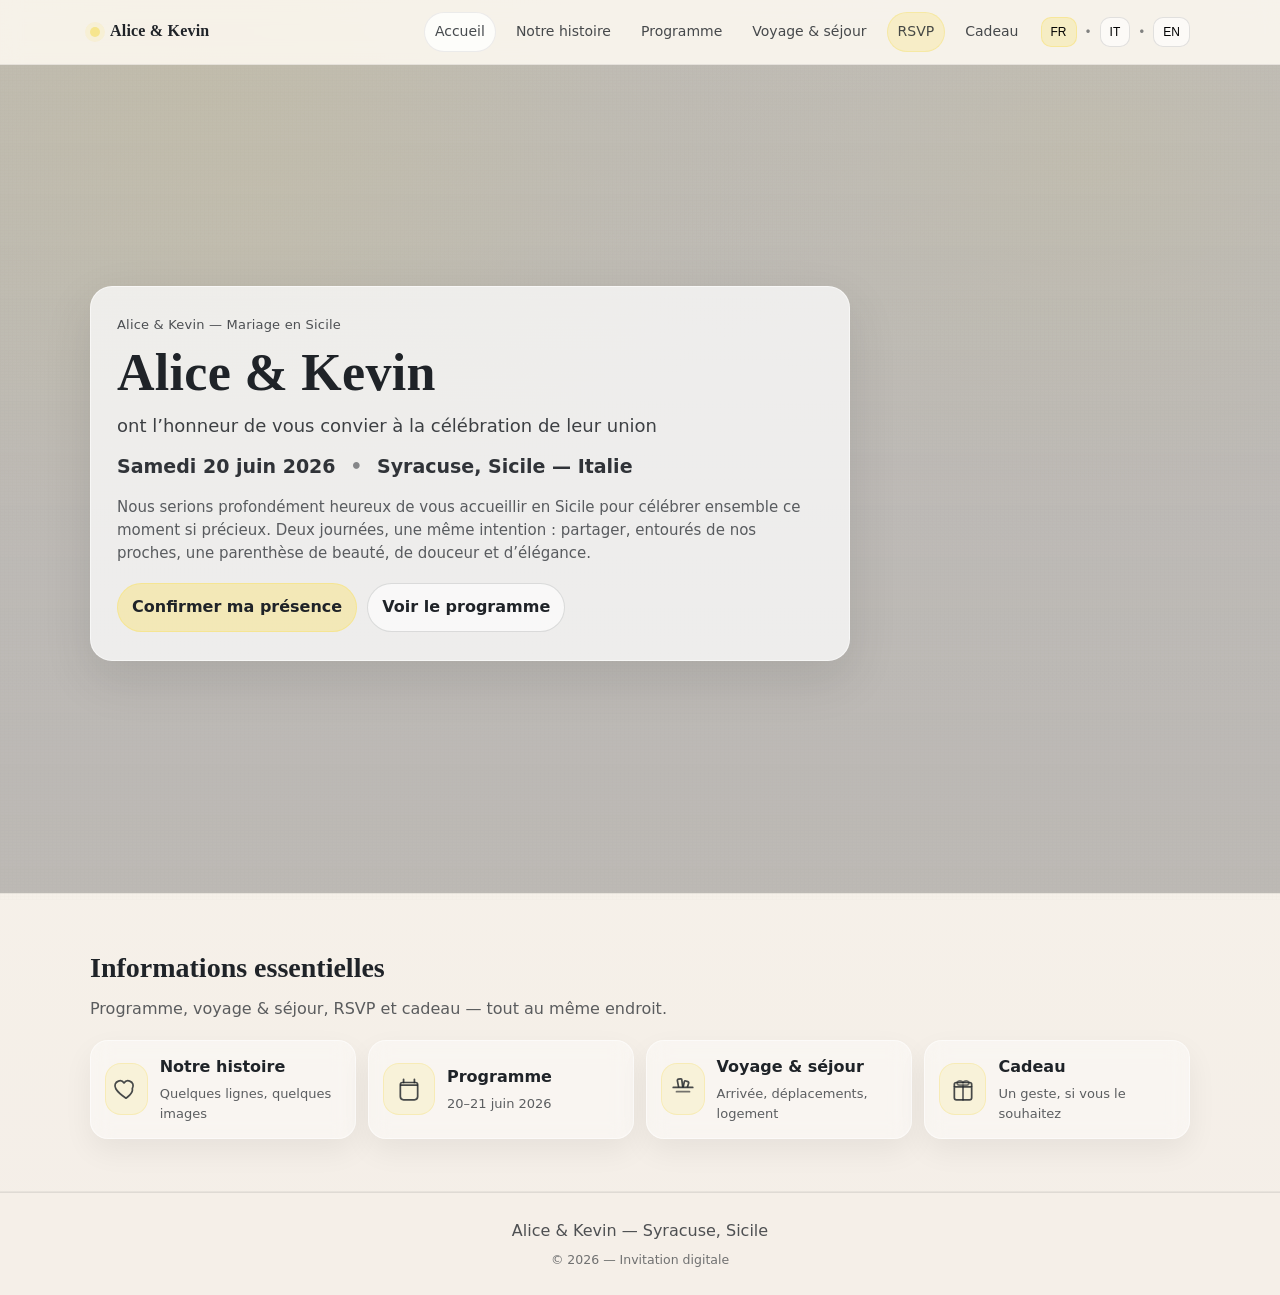
==== commit d1199ac1: "Update index.html" ====
--- a/index.html
+++ b/index.html
@@ -6,20 +6,14 @@
   <title>Alice & Kevin — Mariage en Sicile</title>
   <meta name="description" content="Invitation au mariage d’Alice & Kevin en Sicile — 20 juin 2026. Programme, voyage & séjour, RSVP, cadeau." />
   <meta name="theme-color" content="#F6E58D" />
-
   <link rel="icon" href="assets/images/favicon.png" />
   <link rel="stylesheet" href="./css/style.css" />
-
-  <!-- Premium typography (close to Voguer / Hatton vibe) -->
-  <link rel="preconnect" href="https://fonts.googleapis.com">
-  <link rel="preconnect" href="https://fonts.gstatic.com" crossorigin>
-  <link href="https://fonts.googleapis.com/css2?family=Playfair+Display:wght@500;600;700&family=Inter:wght@300;400;500;600&display=swap" rel="stylesheet">
 </head>
 
-<body class="page-home">
+<body>
   <a class="skip-link" href="#main" data-i18n="a11y.skip">Aller au contenu principal</a>
 
-  <header class="site-header site-header--overlay" role="banner">
+  <header class="site-header" role="banner">
     <div class="container header-inner">
       <a class="brand" href="index.html" aria-label="Accueil">
         <span class="brand-mark" aria-hidden="true"></span>
@@ -31,8 +25,8 @@
         <a class="nav-link" href="story.html" data-i18n="nav.story">Notre histoire</a>
         <a class="nav-link" href="details.html" data-i18n="nav.details">Programme</a>
         <a class="nav-link" href="travel.html" data-i18n="nav.travel">Voyage & séjour</a>
+        <a class="nav-link nav-cta" href="rsvp.html" data-i18n="nav.rsvp">RSVP</a>
         <a class="nav-link" href="gift.html" data-i18n="nav.gift">Cadeau</a>
-        <a class="nav-link nav-cta" href="rsvp.html" data-i18n="nav.rsvp">RSVP</a>
       </nav>
 
       <div class="lang-switch" aria-label="Choix de langue">
@@ -49,31 +43,28 @@
     </div>
 
     <div id="mobileMenu" class="mobile-menu" hidden>
-      <div class="mobile-menu-inner">
-        <a class="mobile-link mobile-active" href="index.html" data-i18n="nav.home">Accueil</a>
-        <a class="mobile-link" href="story.html" data-i18n="nav.story">Notre histoire</a>
-        <a class="mobile-link" href="details.html" data-i18n="nav.details">Programme</a>
-        <a class="mobile-link" href="travel.html" data-i18n="nav.travel">Voyage & séjour</a>
-        <a class="mobile-link" href="gift.html" data-i18n="nav.gift">Cadeau</a>
-        <a class="mobile-link mobile-link-cta" href="rsvp.html" data-i18n="nav.rsvp">RSVP</a>
+      <a class="mobile-link mobile-active" href="index.html" data-i18n="nav.home">Accueil</a>
+      <a class="mobile-link" href="story.html" data-i18n="nav.story">Notre histoire</a>
+      <a class="mobile-link" href="details.html" data-i18n="nav.details">Programme</a>
+      <a class="mobile-link" href="travel.html" data-i18n="nav.travel">Voyage & séjour</a>
+      <a class="mobile-link" href="rsvp.html" data-i18n="nav.rsvp">RSVP</a>
+      <a class="mobile-link" href="gift.html" data-i18n="nav.gift">Cadeau</a>
 
-        <div class="mobile-lang" aria-label="Choix de langue (mobile)">
-          <button class="lang-btn" type="button" data-lang="fr" aria-pressed="true">FR</button>
-          <button class="lang-btn" type="button" data-lang="it" aria-pressed="false">IT</button>
-          <button class="lang-btn" type="button" data-lang="en" aria-pressed="false">EN</button>
-        </div>
+      <div class="mobile-lang">
+        <button class="lang-btn" type="button" data-lang="fr" aria-pressed="true">FR</button>
+        <button class="lang-btn" type="button" data-lang="it" aria-pressed="false">IT</button>
+        <button class="lang-btn" type="button" data-lang="en" aria-pressed="false">EN</button>
       </div>
-      <div class="mobile-menu-backdrop" data-close="mobileMenu" aria-hidden="true"></div>
     </div>
   </header>
 
   <main id="main">
-    <section class="hero hero--full" aria-label="Invitation">
+    <section class="hero" aria-label="Invitation">
       <div class="hero-media" aria-hidden="true"></div>
-      <div class="hero-scrim" aria-hidden="true"></div>
+      <div class="hero-vignette" aria-hidden="true"></div>
 
-      <div class="container hero-inner hero-inner--noScroll">
-        <div class="hero-copy">
+      <div class="container hero-inner">
+        <div class="hero-card">
           <p class="hero-kicker" data-i18n="home.kicker">Alice &amp; Kevin — Mariage en Sicile</p>
 
           <h1 class="hero-title">Alice &amp; Kevin</h1>
@@ -93,78 +84,84 @@
             Deux journées, une même intention : partager, entourés de nos proches, une parenthèse de beauté, de douceur et d’élégance.
           </p>
 
-          <!-- Minimal CTA (avoid too many) -->
           <div class="hero-actions">
-            <a class="btn btn-primary" href="rsvp.html" data-i18n="home.ctaRsvp">RSVP</a>
+            <a class="btn btn-primary" href="rsvp.html" data-i18n="home.ctaRsvp">Confirmer ma présence</a>
             <a class="btn btn-ghost" href="details.html" data-i18n="home.ctaDetails">Voir le programme</a>
           </div>
         </div>
+      </div>
+    </section>
 
-        <!-- Direct access (no scroll) -->
-        <nav class="quick-links" aria-label="Accès rapides">
-          <a class="quick-link" href="story.html">
-            <span class="quick-icon" aria-hidden="true">
-              <!-- Heart -->
-              <svg class="svg-ico" viewBox="0 0 24 24" role="img" aria-hidden="true">
-                <path d="M12 20.5s-7.5-4.6-9.6-9.1C.7 7.5 3.1 4.5 6.6 4.5c1.8 0 3.1.9 3.9 2 0 0 1.3-2 3.9-2 3.5 0 5.9 3 4.2 6.9C19.5 15.9 12 20.5 12 20.5z"/>
+    <section class="section section-soft">
+      <div class="container">
+        <h2 class="section-title" data-i18n="home.quickTitle">Informations essentielles</h2>
+        <p class="section-subtitle" data-i18n="home.quickSubtitle">
+          Programme, voyage & séjour, RSVP et cadeau — tout au même endroit.
+        </p>
+
+        <div class="grid grid-4">
+          <a class="info-card" href="story.html">
+            <div class="info-icon" aria-hidden="true">
+              <!-- Heart: clean SVG (no deformation) -->
+              <svg viewBox="0 0 24 24" fill="none" class="icon icon-xl" aria-hidden="true">
+                <path d="M12 20.5s-7-4.6-9.4-8.7C.8 8.6 2.2 5.7 5 4.7c2-.7 4.1.1 5.2 1.7 1.1-1.6 3.2-2.4 5.2-1.7 2.8 1 4.2 3.9 2.4 7.1C19 15.9 12 20.5 12 20.5Z" stroke="rgba(31,35,40,.82)" stroke-width="1.6" stroke-linejoin="round"/>
               </svg>
-            </span>
-            <span class="quick-text">
-              <span class="quick-title" data-i18n="cards.story.title">Notre histoire</span>
-              <span class="quick-desc" data-i18n="cards.story.desc">Le chemin jusqu’à la Sicile</span>
-            </span>
+            </div>
+            <div class="info-text">
+              <h3 data-i18n="cards.story.title">Notre histoire</h3>
+              <p data-i18n="cards.story.desc">Quelques lignes, quelques images</p>
+            </div>
           </a>
 
-          <a class="quick-link" href="details.html">
-            <span class="quick-icon" aria-hidden="true">
-              <!-- Calendar -->
-              <svg class="svg-ico" viewBox="0 0 24 24" role="img" aria-hidden="true">
-                <path d="M7 3v3M17 3v3M4.5 8.5h15M6 6h12a2 2 0 0 1 2 2v12.5a2 2 0 0 1-2 2H6a2 2 0 0 1-2-2V8a2 2 0 0 1 2-2z"/>
-                <path d="M7.5 12h3M7.5 15.5h3M13.5 12h3M13.5 15.5h3"/>
+          <a class="info-card" href="details.html">
+            <div class="info-icon" aria-hidden="true">
+              <svg viewBox="0 0 24 24" fill="none" class="icon icon-xl" aria-hidden="true">
+                <path d="M7 3v3M17 3v3M4.5 8.5h15" stroke="rgba(31,35,40,.82)" stroke-width="1.6" stroke-linecap="round"/>
+                <path d="M6 6h12a2 2 0 0 1 2 2v11a3 3 0 0 1-3 3H7a3 3 0 0 1-3-3V8a2 2 0 0 1 2-2Z" stroke="rgba(31,35,40,.82)" stroke-width="1.6" stroke-linejoin="round"/>
               </svg>
-            </span>
-            <span class="quick-text">
-              <span class="quick-title" data-i18n="cards.programme.title">Programme</span>
-              <span class="quick-desc" data-i18n="cards.programme.desc">20–21 juin 2026</span>
-            </span>
+            </div>
+            <div class="info-text">
+              <h3 data-i18n="cards.programme.title">Programme</h3>
+              <p data-i18n="cards.programme.desc">20–21 juin 2026</p>
+            </div>
           </a>
 
-          <a class="quick-link" href="travel.html">
-            <span class="quick-icon" aria-hidden="true">
-              <!-- Compass -->
-              <svg class="svg-ico" viewBox="0 0 24 24" role="img" aria-hidden="true">
-                <path d="M12 21a9 9 0 1 1 0-18 9 9 0 0 1 0 18z"/>
-                <path d="M14.8 9.2 13 13l-3.8 1.8L11 11l3.8-1.8z"/>
+          <a class="info-card" href="travel.html">
+            <div class="info-icon" aria-hidden="true">
+              <svg viewBox="0 0 24 24" fill="none" class="icon icon-xl" aria-hidden="true">
+                <path d="M3 10.5h18" stroke="rgba(31,35,40,.82)" stroke-width="1.6" stroke-linecap="round"/>
+                <path d="M8 10.5l-1.2-6.3c-.1-.6.3-1.2.9-1.3l2-.3c.6-.1 1.1.3 1.2.9l.9 7" stroke="rgba(31,35,40,.82)" stroke-width="1.6" stroke-linejoin="round"/>
+                <path d="M16 10.5l1.2-3.9c.2-.6-.1-1.2-.7-1.4l-1.9-.6c-.6-.2-1.2.1-1.4.7l-1.1 5.2" stroke="rgba(31,35,40,.82)" stroke-width="1.6" stroke-linejoin="round"/>
+                <path d="M6 14.5h12" stroke="rgba(31,35,40,.62)" stroke-width="1.6" stroke-linecap="round"/>
               </svg>
-            </span>
-            <span class="quick-text">
-              <span class="quick-title" data-i18n="cards.travel.title">Voyage & séjour</span>
-              <span class="quick-desc" data-i18n="cards.travel.desc">Arrivée, déplacements, logement</span>
-            </span>
+            </div>
+            <div class="info-text">
+              <h3 data-i18n="cards.travel.title">Voyage & séjour</h3>
+              <p data-i18n="cards.travel.desc">Arrivée, déplacements, logement</p>
+            </div>
           </a>
 
-          <a class="quick-link" href="gift.html">
-            <span class="quick-icon" aria-hidden="true">
-              <!-- Gift -->
-              <svg class="svg-ico" viewBox="0 0 24 24" role="img" aria-hidden="true">
-                <path d="M20 12v8.5a2 2 0 0 1-2 2H6a2 2 0 0 1-2-2V12"/>
-                <path d="M4 8.5h16V12H4z"/>
-                <path d="M12 8.5v14"/>
-                <path d="M12 8.5H8.8c-1.8 0-2.8-1-2.8-2.3 0-1.2 1-2.2 2.5-2.2 2.2 0 3.5 2.2 3.5 4.5z"/>
-                <path d="M12 8.5h3.2c1.8 0 2.8-1 2.8-2.3 0-1.2-1-2.2-2.5-2.2-2.2 0-3.5 2.2-3.5 4.5z"/>
+          <a class="info-card" href="gift.html">
+            <div class="info-icon" aria-hidden="true">
+              <svg viewBox="0 0 24 24" fill="none" class="icon icon-xl" aria-hidden="true">
+                <path d="M4 10h16v10a2 2 0 0 1-2 2H6a2 2 0 0 1-2-2V10Z" stroke="rgba(31,35,40,.82)" stroke-width="1.6" stroke-linejoin="round"/>
+                <path d="M12 10v12" stroke="rgba(31,35,40,.72)" stroke-width="1.6" stroke-linecap="round"/>
+                <path d="M4 10V7.8A1.8 1.8 0 0 1 5.8 6h12.4A1.8 1.8 0 0 1 20 7.8V10" stroke="rgba(31,35,40,.82)" stroke-width="1.6" stroke-linejoin="round"/>
+                <path d="M12 6c-1.5-2-4.2-2-5.2-.5-.8 1.2.1 2.9 1.9 2.9H12" stroke="rgba(31,35,40,.62)" stroke-width="1.6" stroke-linecap="round"/>
+                <path d="M12 6c1.5-2 4.2-2 5.2-.5.8 1.2-.1 2.9-1.9 2.9H12" stroke="rgba(31,35,40,.62)" stroke-width="1.6" stroke-linecap="round"/>
               </svg>
-            </span>
-            <span class="quick-text">
-              <span class="quick-title" data-i18n="cards.gift.title">Cadeau</span>
-              <span class="quick-desc" data-i18n="cards.gift.desc">Un geste, si vous le souhaitez</span>
-            </span>
+            </div>
+            <div class="info-text">
+              <h3 data-i18n="cards.gift.title">Cadeau</h3>
+              <p data-i18n="cards.gift.desc">Un geste, si vous le souhaitez</p>
+            </div>
           </a>
-        </nav>
+        </div>
       </div>
     </section>
   </main>
 
-  <footer class="site-footer site-footer--overlay">
+  <footer class="site-footer">
     <div class="container footer-inner">
       <p class="footer-line" data-i18n="footer.note">Alice &amp; Kevin — Syracuse, Sicile</p>
       <p class="footer-small" data-i18n="footer.legal">© 2026 — Invitation digitale</p>
--- a/css/style.css
+++ b/css/style.css
@@ -1,14 +1,6 @@
 /* =========================================================
    Alice & Kevin — Wedding site (premium static)
-   Mobile-first • Trilingual i18n • Elegant UI
-   Palette: paper + butter yellow #F6E58D
-   Fonts: "Cormorant Garamond" (titles) + "Manrope" (body)
    ========================================================= */
-
-/* Google Fonts (loaded in HTML <head>)
-   - Cormorant Garamond: editorial serif similar to Voguer/Hatton vibe
-   - Manrope: clean premium sans, excellent on mobile
-*/
 
 :root{
   --butter:#F6E58D;
@@ -19,11 +11,11 @@
   --paper:#f7f2ec;
   --paper2:#f2ebe2;
 
-  --card:rgba(255,255,255,.74);
-  --card2:rgba(255,255,255,.88);
+  --card:rgba(255,255,255,.60);
+  --card2:rgba(255,255,255,.82);
 
   --line:rgba(31,35,40,.10);
-  --shadow:0 18px 48px rgba(15,18,22,.12);
+  --shadow:0 18px 50px rgba(15,18,22,.10);
 
   --radius:18px;
   --radius2:22px;
@@ -31,16 +23,11 @@
   --container:1100px;
   --pad:18px;
 
-  --title:"Cormorant Garamond", ui-serif, Georgia, serif;
-  --body:"Manrope", ui-sans-serif, system-ui, -apple-system, Segoe UI, Roboto, Arial;
-
-  --h1: clamp(34px, 7vw, 60px);
-  --h2: clamp(22px, 4.2vw, 34px);
-  --h3: clamp(18px, 3.2vw, 22px);
-
-  --tracking-tight: -0.01em;
-  --tracking: 0.01em;
-  --tracking-wide: 0.06em;
+  --title: ui-serif, "Georgia", serif;
+  --body: ui-sans-serif, system-ui, -apple-system, Segoe UI, Roboto, Arial, "Apple Color Emoji","Segoe UI Emoji";
+
+  --glass: rgba(255,255,255,.18);
+  --glass2: rgba(255,255,255,.28);
 }
 
 *{box-sizing:border-box}
@@ -49,19 +36,19 @@
   margin:0;
   color:var(--ink);
   font-family:var(--body);
-  line-height:1.6;
+  line-height:1.55;
   background:
     radial-gradient(1200px 900px at 15% 5%, rgba(246,229,141,.20), transparent 58%),
     radial-gradient(900px 700px at 85% 12%, rgba(246,229,141,.12), transparent 54%),
     linear-gradient(180deg, var(--paper), var(--paper2));
 }
 
-/* paper grain (no image) */
+/* grain papier (sans image) */
 body:before{
   content:"";
   position:fixed; inset:0;
   pointer-events:none;
-  opacity:.30;
+  opacity:.34;
   background-image:
     repeating-linear-gradient(0deg, rgba(0,0,0,.018) 0, rgba(0,0,0,.018) 1px, transparent 1px, transparent 3px),
     repeating-linear-gradient(90deg, rgba(0,0,0,.012) 0, rgba(0,0,0,.012) 1px, transparent 1px, transparent 4px);
@@ -88,22 +75,20 @@
   left:12px; top:12px;
   width:auto; height:auto;
   padding:10px 12px;
-  background:var(--card2);
+  background:rgba(255,255,255,.92);
   border:1px solid var(--line);
   border-radius:12px;
   box-shadow:var(--shadow);
   z-index:9999;
 }
 
-/* =========================================================
-   Header / Nav
-   ========================================================= */
+/* Header */
 .site-header{
   position:sticky;
   top:0;
   z-index:50;
-  backdrop-filter: blur(12px);
-  background: rgba(247,242,236,.80);
+  backdrop-filter: blur(10px);
+  background: rgba(247,242,236,.78);
   border-bottom:1px solid rgba(31,35,40,.08);
 }
 .header-inner{
@@ -123,16 +108,14 @@
 .brand-mark{
   width:10px;height:10px;border-radius:999px;
   background:var(--butter);
-  box-shadow:0 0 0 6px rgba(246,229,141,.22);
+  box-shadow:0 0 0 5px rgba(246,229,141,.22);
 }
 .brand-name{
   font-family:var(--title);
-  font-weight:700;
-  letter-spacing: var(--tracking-tight);
-  font-size:18px;
-}
-
-/* Desktop nav pills */
+  font-weight:650;
+  letter-spacing:.2px;
+}
+
 .nav{
   display:none;
   align-items:center;
@@ -141,65 +124,46 @@
 }
 .nav-link{
   text-decoration:none;
-  font-size:13px;
+  font-size:14px;
   color:rgba(31,35,40,.82);
-  padding:9px 12px;
+  padding:8px 10px;
   border-radius:999px;
-  border:1px solid transparent;
-  background: transparent;
-  transition: background .15s ease, border-color .15s ease;
-}
-.nav-link:hover{
-  background: rgba(255,255,255,.58);
-  border-color: rgba(31,35,40,.06);
-}
+}
+.nav-link:hover{background:rgba(255,255,255,.58)}
 .nav-active{
-  background: rgba(255,255,255,.82);
-  border-color: rgba(31,35,40,.10);
+  background:rgba(255,255,255,.78);
+  border:1px solid rgba(31,35,40,.08);
 }
 .nav-cta{
-  background: rgba(246,229,141,.42);
-  border-color: rgba(246,229,141,.80);
-}
-.nav-cta:hover{
-  background: rgba(246,229,141,.54);
-  border-color: rgba(246,229,141,.92);
-}
-
-/* Language switch (segmented) */
+  background:rgba(246,229,141,.38);
+  border:1px solid rgba(246,229,141,.60);
+}
+.nav-cta:hover{background:rgba(246,229,141,.48)}
+
 .lang-switch{
   display:flex;
   align-items:center;
   gap:8px;
   margin-left:auto;
 }
-.lang-group{
-  display:inline-flex;
+.lang-btn{
   border:1px solid rgba(31,35,40,.12);
-  background: rgba(255,255,255,.55);
-  border-radius:999px;
-  padding:4px;
-  box-shadow: 0 10px 24px rgba(15,18,22,.04);
-}
-.lang-btn{
-  border:0;
-  background:transparent;
-  border-radius:999px;
-  padding:7px 10px;
+  background:rgba(255,255,255,.62);
+  border-radius:10px;
+  padding:7px 9px;
   font-size:12px;
   cursor:pointer;
-  color: rgba(31,35,40,.70);
 }
 .lang-btn[aria-pressed="true"]{
-  background: rgba(246,229,141,.55);
-  color: rgba(31,35,40,.92);
-}
-
-/* Mobile menu button */
+  background:rgba(246,229,141,.42);
+  border-color:rgba(246,229,141,.78);
+}
+.lang-sep{opacity:.55;font-size:12px}
+
 .menu-btn{
-  margin-left:8px;
-  width:44px;height:44px;
-  border-radius:14px;
+  margin-left:10px;
+  width:42px;height:42px;
+  border-radius:12px;
   border:1px solid rgba(31,35,40,.12);
   background:rgba(255,255,255,.55);
   display:grid;
@@ -214,18 +178,16 @@
   border-radius:99px;
 }
 
-/* Mobile menu drawer */
+/* Mobile menu */
 .mobile-menu{
   border-top:1px solid rgba(31,35,40,.08);
   padding:10px var(--pad) 14px;
 }
 .mobile-link{
-  display:flex;
-  align-items:center;
-  gap:10px;
-  padding:12px 10px;
+  display:block;
+  padding:10px 8px;
   text-decoration:none;
-  border-radius:14px;
+  border-radius:12px;
   color:rgba(31,35,40,.86);
 }
 .mobile-link:hover{background:rgba(255,255,255,.58)}
@@ -234,12 +196,12 @@
   border:1px solid rgba(31,35,40,.08);
 }
 .mobile-lang{
+  display:flex;
+  gap:8px;
   margin-top:10px;
 }
 
-/* =========================================================
-   Hero (Home + Gift hero)
-   ========================================================= */
+/* Hero */
 .hero{
   position:relative;
   min-height: calc(100svh - 72px);
@@ -251,58 +213,54 @@
 .hero-media{
   position:absolute; inset:0;
   background:
-    linear-gradient(180deg, rgba(15,18,22,.34), rgba(15,18,22,.42)),
+    linear-gradient(180deg, rgba(15,18,22,.28), rgba(15,18,22,.34)),
     url("../assets/images/hero-couple.png") center/cover no-repeat;
-}
-.hero-media.gift-hero{
-  background:
-    linear-gradient(180deg, rgba(15,18,22,.34), rgba(15,18,22,.42)),
-    url("../assets/images/gift-hero.png") center/cover no-repeat;
 }
 .hero-vignette{
   position:absolute; inset:0;
   background:
-    radial-gradient(900px 600px at 18% 18%, rgba(246,229,141,.18), transparent 55%),
+    radial-gradient(900px 600px at 20% 18%, rgba(246,229,141,.16), transparent 55%),
     radial-gradient(800px 650px at 85% 10%, rgba(246,229,141,.12), transparent 52%),
-    linear-gradient(180deg, rgba(247,242,236,.30), rgba(247,242,236,.72));
+    linear-gradient(180deg, rgba(247,242,236,.28), rgba(247,242,236,.62));
   mix-blend-mode: soft-light;
 }
+
 .hero-inner{position:relative; z-index:2}
 .hero-card{
-  background: rgba(255,255,255,.78);
-  border:1px solid rgba(255,255,255,.60);
+  background: rgba(255,255,255,.74);
+  border:1px solid rgba(255,255,255,.55);
   border-radius: var(--radius2);
   box-shadow: var(--shadow);
   padding:22px 18px;
   max-width: 760px;
 }
+
 .hero-kicker{
   margin:0 0 10px;
-  font-size:12px;
-  letter-spacing: var(--tracking-wide);
-  text-transform: uppercase;
-  color:rgba(31,35,40,.74);
+  font-size:13px;
+  color:rgba(31,35,40,.78);
+  letter-spacing:.2px;
 }
 .hero-title{
   margin:0;
   font-family:var(--title);
   font-weight:700;
-  letter-spacing: var(--tracking-tight);
-  font-size: var(--h1);
-  line-height:1.02;
+  letter-spacing:.3px;
+  font-size:40px;
+  line-height:1.06;
 }
 .hero-invite{
-  margin:14px 0 10px;
+  margin:12px 0 12px;
   font-size:16px;
-  color:rgba(31,35,40,.90);
+  color:rgba(31,35,40,.86);
 }
 .hero-dateplace{
   margin:0 0 14px;
   font-size:18px;
-  color:rgba(31,35,40,.96);
-  font-weight:800;
-}
-.dot{margin:0 10px; opacity:.50}
+  color:rgba(31,35,40,.92);
+  font-weight:650;
+}
+.dot{margin:0 8px; opacity:.55}
 .hero-intro{
   margin:0;
   color:var(--muted);
@@ -315,386 +273,381 @@
   margin-top:18px;
 }
 
-/* =========================================================
-   Sections / Titles
-   ========================================================= */
-.section{padding: 54px 0}
+/* Icons (SVG) */
+.icon{
+  width:18px;height:18px;
+  display:inline-block;
+  vertical-align:-3px;
+}
+.icon-lg{width:22px;height:22px; vertical-align:-4px}
+.icon-xl{width:28px;height:28px}
+
+/* Sections */
+.section{padding: 52px 0}
 .section-soft{
-  background: rgba(255,255,255,.22);
+  background: rgba(255,255,255,.16);
   border-top:1px solid rgba(31,35,40,.06);
   border-bottom:1px solid rgba(31,35,40,.06);
 }
 .section-title{
   font-family:var(--title);
-  font-size: var(--h2);
-  margin:0 0 10px;
-  letter-spacing: var(--tracking-tight);
+  font-size:28px;
+  margin:0 0 8px;
 }
 .section-subtitle{
   margin:0 0 18px;
   color:var(--muted);
 }
 
-/* =========================================================
-   Buttons
-   ========================================================= */
+/* Buttons */
 .btn{
   display:inline-flex;
   align-items:center;
   justify-content:center;
-  gap:10px;
+  gap:8px;
   text-decoration:none;
   border-radius:999px;
-  padding:12px 16px;
-  font-weight:750;
+  padding:11px 14px;
+  font-weight:650;
   border:1px solid rgba(31,35,40,.14);
   background: rgba(255,255,255,.62);
-  transition: transform .05s ease, background .15s ease, border-color .15s ease;
+  transition: transform .05s ease, background .15s ease;
 }
 .btn:active{transform: translateY(1px)}
 .btn-primary{
-  background: rgba(246,229,141,.60);
-  border-color: rgba(246,229,141,.92);
-}
-.btn-primary:hover{background: rgba(246,229,141,.70)}
-.btn-ghost:hover{background: rgba(255,255,255,.84)}
-.btn-large{padding: 13px 18px; font-size:15px}
+  background: rgba(246,229,141,.56);
+  border-color: rgba(246,229,141,.86);
+}
+.btn-primary:hover{background: rgba(246,229,141,.66)}
+.btn-ghost:hover{background: rgba(255,255,255,.80)}
+.btn-large{padding: 12px 18px; font-size:15px}
 .center-cta{display:flex; justify-content:center; margin-top:22px}
-
-/* Small icon inside buttons */
-.btn svg{width:18px;height:18px; opacity:.85}
-
-/* =========================================================
-   Cards & Grids
-   ========================================================= */
+.cta-row{display:flex; gap:10px; flex-wrap:wrap; justify-content:center; margin-top:22px}
+
+/* Cards (home quick links) */
 .grid{display:grid; gap:12px}
 .grid-4{grid-template-columns: 1fr}
+
 .info-card{
   display:flex;
   align-items:center;
-  gap:14px;
-  padding:16px 16px;
+  gap:12px;
+  padding:14px 14px;
   border-radius: var(--radius);
   text-decoration:none;
-  background: var(--card);
-  border:1px solid rgba(255,255,255,.50);
-  box-shadow: 0 14px 34px rgba(15,18,22,.06);
-  transition: background .15s ease, transform .12s ease;
-}
-.info-card:hover{
-  background: rgba(255,255,255,.86);
-  transform: translateY(-1px);
-}
+  background: rgba(255,255,255,.40);
+  border:1px solid rgba(255,255,255,.52);
+  backdrop-filter: blur(10px);
+  box-shadow: 0 12px 30px rgba(15,18,22,.06);
+}
+.info-card:hover{background: rgba(255,255,255,.58)}
 .info-icon{
-  width:54px;height:54px;
+  width:52px;height:52px;
   display:grid;place-items:center;
-  border-radius: 18px;
-  background: rgba(246,229,141,.30);
-  border:1px solid rgba(246,229,141,.62);
-}
-.info-icon svg{width:26px;height:26px; opacity:.88}
-.info-text h3{
-  margin:0;
-  font-size:16px;
-  letter-spacing: var(--tracking-tight);
-}
+  border-radius: 16px;
+  background: rgba(246,229,141,.24);
+  border:1px solid rgba(246,229,141,.45);
+}
+.info-icon svg{width:26px;height:26px}
+.info-text h3{margin:0; font-size:16px}
 .info-text p{margin:4px 0 0; color:var(--muted); font-size:13px}
 
 /* Page hero */
-.page-hero{padding: 36px 0 12px}
-.page-kicker{
-  margin:0 0 8px;
-  color:rgba(31,35,40,.72);
-  font-size:12px;
-  letter-spacing: var(--tracking-wide);
-  text-transform: uppercase;
-}
+.page-hero{padding: 34px 0 10px}
+.page-kicker{margin:0 0 8px; color:rgba(31,35,40,.72); font-size:13px}
 .page-title{
   margin:0;
   font-family:var(--title);
-  font-size: clamp(34px, 6vw, 44px);
-  line-height:1.05;
-  letter-spacing: var(--tracking-tight);
+  font-size:34px;
+  line-height:1.08;
 }
 .page-lead{
   margin:12px 0 0;
   color:var(--muted);
-  max-width: 72ch;
-}
-
-/* Page cards grid */
-.cards-grid{
+  max-width: 78ch;
+}
+
+/* Glass surface (replace "old white blocks") */
+.surface{
+  background: rgba(255,255,255,.30);
+  border:1px solid rgba(255,255,255,.50);
+  border-radius: var(--radius2);
+  box-shadow: 0 12px 34px rgba(15,18,22,.06);
+  backdrop-filter: blur(12px);
+}
+
+/* Story intro (no box) */
+.story-lead{
+  margin:12px 0 0;
+  font-size:15.5px;
+  color:rgba(31,35,40,.86);
+  max-width: 78ch;
+}
+
+/* Carousel */
+.carousel{
+  margin-top:18px;
+}
+.carousel-shell{
+  position:relative;
+  overflow:hidden;
+  border-radius: var(--radius2);
+  border:1px solid rgba(255,255,255,.50);
+  background: rgba(255,255,255,.20);
+  backdrop-filter: blur(12px);
+  box-shadow: 0 18px 48px rgba(15,18,22,.08);
+}
+.carousel-track{
+  display:flex;
+  transition: transform .45s ease;
+  will-change: transform;
+}
+.carousel-slide{
+  min-width:100%;
+  padding:14px;
+  display:grid;
+  gap:12px;
+}
+.slide-media{
+  width:100%;
+  aspect-ratio: 16 / 9;
+  border-radius: 18px;
+  overflow:hidden;
+  border:1px solid rgba(255,255,255,.55);
+  background: rgba(0,0,0,.06);
+}
+.slide-media img{
+  width:100%;
+  height:100%;
+  object-fit:cover;
+}
+.slide-title{
+  margin:0;
+  font-family:var(--title);
+  font-size:20px;
+}
+.slide-text{
+  margin:0;
+  color:rgba(31,35,40,.82);
+}
+
+.carousel-controls{
+  position:absolute;
+  inset:0;
+  pointer-events:none;
+}
+.carousel-btn{
+  pointer-events:auto;
+  position:absolute;
+  top:50%;
+  transform: translateY(-50%);
+  width:44px;height:44px;
+  border-radius:999px;
+  border:1px solid rgba(255,255,255,.55);
+  background: rgba(255,255,255,.42);
+  backdrop-filter: blur(10px);
+  cursor:pointer;
+  display:grid;
+  place-items:center;
+}
+.carousel-btn:hover{background: rgba(255,255,255,.58)}
+.carousel-btn[data-action="prev"]{left:10px}
+.carousel-btn[data-action="next"]{right:10px}
+.carousel-btn svg{width:18px;height:18px}
+
+.carousel-dots{
+  display:flex;
+  justify-content:center;
+  gap:8px;
+  padding:10px 0 0;
+}
+.dot-btn{
+  width:8px;height:8px;
+  border-radius:999px;
+  border:1px solid rgba(31,35,40,.25);
+  background: rgba(255,255,255,.50);
+  cursor:pointer;
+}
+.dot-btn[aria-pressed="true"]{
+  background: rgba(246,229,141,.85);
+  border-color: rgba(246,229,141,.95);
+}
+
+/* Programme timeline (breathing, premium) */
+.timeline{
+  display:grid;
+  gap:16px;
+  margin-top:10px;
+}
+.day-block{
+  padding:18px 16px;
+}
+.day-title{
+  display:flex;
+  align-items:center;
+  gap:10px;
+  margin:0 0 10px;
+  font-family:var(--title);
+  font-size:20px;
+}
+.day-title .day-icon{
+  width:38px;height:38px;
+  border-radius: 14px;
+  display:grid;place-items:center;
+  background: rgba(246,229,141,.24);
+  border:1px solid rgba(246,229,141,.45);
+}
+.events{
+  display:grid;
+  gap:10px;
+  padding-left:0;
+  margin:0;
+  list-style:none;
+}
+.event{
+  display:grid;
+  grid-template-columns: 1fr;
+  gap:6px;
+  padding:12px 12px;
+  border-radius: 16px;
+  background: rgba(255,255,255,.34);
+  border:1px solid rgba(255,255,255,.50);
+}
+.event-top{
+  display:flex;
+  align-items:center;
+  justify-content:space-between;
+  gap:10px;
+}
+.event-what{
+  display:flex;
+  align-items:center;
+  gap:10px;
+  font-weight:750;
+  color:rgba(31,35,40,.90);
+}
+.event-what .evt-ico{
+  width:38px;height:38px;
+  border-radius: 14px;
+  display:grid;place-items:center;
+  background: rgba(255,255,255,.40);
+  border:1px solid rgba(255,255,255,.55);
+}
+.event-what svg{width:20px;height:20px}
+.event-time{
+  font-weight:800;
+  color:rgba(31,35,40,.86);
+}
+.event-meta{
+  color:rgba(31,35,40,.72);
+  font-size:13.5px;
+}
+.hint{
+  margin:12px 0 0;
+  color:var(--muted);
+  font-size:13px;
+}
+
+/* Dress palette */
+.palette{
+  margin-top:14px;
+  padding:16px;
+}
+.palette-title{
+  margin:0 0 12px;
+  font-family:var(--title);
+  font-size:18px;
+}
+.palette-row{
+  display:grid;
+  grid-template-columns: 1fr 1fr;
+  gap:10px;
+}
+.swatch{
+  display:flex;
+  align-items:center;
+  gap:10px;
+  padding:10px 10px;
+  border-radius: 16px;
+  background: rgba(255,255,255,.34);
+  border:1px solid rgba(255,255,255,.50);
+}
+.swatch-dot{
+  width:18px;height:18px;
+  border-radius: 999px;
+  border:1px solid rgba(31,35,40,.14);
+  box-shadow: 0 8px 18px rgba(15,18,22,.10);
+}
+.swatch-name{font-weight:750; font-size:13.5px; color:rgba(31,35,40,.86)}
+
+/* Travel bento */
+.bento{
   display:grid;
   gap:12px;
   grid-template-columns: 1fr;
 }
-.card{
-  background: var(--card);
+.bento-card{
+  padding:18px 16px;
+}
+.bento-head{
+  display:flex;
+  align-items:center;
+  gap:12px;
+  margin-bottom:8px;
+}
+.bento-ico{
+  width:46px;height:46px;
+  border-radius: 16px;
+  display:grid;place-items:center;
+  background: rgba(246,229,141,.22);
+  border:1px solid rgba(246,229,141,.45);
+}
+.bento-ico svg{width:22px;height:22px}
+.bento-title{
+  margin:0;
+  font-family:var(--title);
+  font-size:20px;
+}
+.bento-text{
+  margin:0;
+  color:rgba(31,35,40,.84);
+}
+
+/* RSVP embed */
+.embed{
+  margin-top:12px;
+  border-radius: var(--radius2);
+  overflow:hidden;
   border:1px solid rgba(255,255,255,.55);
-  border-radius: var(--radius);
-  box-shadow: 0 14px 34px rgba(15,18,22,.06);
-  padding:18px 16px;
-}
-.card-accent{
-  border-color: rgba(246,229,141,.60);
-  background: var(--card2);
-}
-.card-title{
-  margin:0 0 12px;
-  font-family:var(--title);
-  font-size: var(--h3);
-  letter-spacing: var(--tracking-tight);
-}
-.card-text{margin:0 0 10px; color:rgba(31,35,40,.88)}
-.hint{margin:12px 0 0; color:var(--muted); font-size:13px}
-
-/* =========================================================
-   Programme (timeline with icons + maps)
-   ========================================================= */
-.programme{
-  display:grid;
-  gap:14px;
-}
-.day-block{
-  border-top:1px solid rgba(31,35,40,.08);
-  padding-top:12px;
-}
-.day-block:first-child{border-top:none;padding-top:0}
-.day-title{
-  font-weight:850;
-  letter-spacing: var(--tracking-tight);
-  margin:0 0 10px;
-  color: rgba(31,35,40,.92);
-}
-.timeline{
-  display:grid;
-  gap:10px;
-}
-.event{
-  display:flex;
-  gap:12px;
-  align-items:flex-start;
-  padding:12px 12px;
-  border-radius: 16px;
-  background: rgba(255,255,255,.55);
-  border: 1px solid rgba(31,35,40,.06);
-}
-.event-icon{
-  width:42px;height:42px;
-  border-radius:14px;
-  display:grid;
-  place-items:center;
-  background: rgba(246,229,141,.26);
-  border:1px solid rgba(246,229,141,.55);
-  flex: 0 0 auto;
-}
-.event-icon svg{width:20px;height:20px; opacity:.88}
-.event-body{min-width:0}
-.event-title{
-  margin:0;
-  font-weight:850;
-  letter-spacing: var(--tracking-tight);
-}
-.event-meta{
-  margin:2px 0 0;
-  color: rgba(31,35,40,.72);
-  font-size: 13px;
-}
-.event-actions{
-  display:flex;
-  gap:10px;
-  flex-wrap:wrap;
-  margin-top:8px;
-}
-.map-embed{
-  margin-top:10px;
-  border-radius: 16px;
-  overflow:hidden;
-  border: 1px solid rgba(31,35,40,.10);
-  background: rgba(255,255,255,.55);
-}
-.map-embed iframe{
+  background: rgba(255,255,255,.26);
+}
+.embed iframe{
   width:100%;
-  height:220px;
+  height: 780px;
   border:0;
   display:block;
 }
 
-/* =========================================================
-   Dress code palette (5 colors)
-   ========================================================= */
-.palette{
-  display:grid;
-  gap:10px;
-  margin-top:12px;
-}
-.swatches{
-  display:grid;
-  grid-template-columns: repeat(5, 1fr);
-  gap:10px;
-}
-.swatch{
-  border-radius: 16px;
-  border:1px solid rgba(31,35,40,.10);
-  overflow:hidden;
-  background: rgba(255,255,255,.60);
-}
-.swatch-color{
-  height:42px;
-}
-.swatch-label{
-  padding:10px 10px 11px;
-  font-size:12px;
-  color: rgba(31,35,40,.78);
-  font-weight:800;
-  letter-spacing: var(--tracking-tight);
-}
-.dress-guides{
-  display:grid;
-  gap:8px;
-  margin-top:10px;
-}
-.guide{
-  display:flex;
-  gap:10px;
-  align-items:flex-start;
-  padding:10px 12px;
-  border-radius: 14px;
-  background: rgba(255,255,255,.55);
-  border:1px solid rgba(31,35,40,.06);
-}
-.guide svg{width:18px;height:18px; margin-top:2px; opacity:.85}
-.guide p{margin:0; font-size:13px; color: rgba(31,35,40,.82)}
-
-/* =========================================================
-   Story layout with photo slots (7)
-   ========================================================= */
-.reading{max-width: 980px}
-.story-lead{
-  margin-top:10px;
-  background: rgba(255,255,255,.72);
-  border: 1px solid rgba(246,229,141,.55);
-  border-radius: 18px;
-  padding: 16px 14px;
-  box-shadow: 0 14px 34px rgba(15,18,22,.05);
-}
-.story-lead p{
-  margin:0;
-  font-family: var(--title);
-  font-size: clamp(18px, 3.6vw, 22px);
-  line-height:1.25;
-  letter-spacing: var(--tracking-tight);
-}
-.story-steps{
-  margin-top:16px;
-  display:grid;
-  gap:14px;
-}
-.story-step{
-  display:grid;
-  gap:12px;
-  padding:14px;
-  border-radius: 18px;
-  background: rgba(255,255,255,.60);
-  border: 1px solid rgba(31,35,40,.08);
-}
-.story-step h2{
-  margin:0;
-  font-family: var(--title);
-  font-size: clamp(22px, 4.4vw, 26px);
-  letter-spacing: var(--tracking-tight);
-}
-.story-step p{margin:0; color: rgba(31,35,40,.86)}
-.story-media{
-  border-radius: 18px;
-  overflow:hidden;
-  border:1px solid rgba(31,35,40,.10);
-  background: rgba(255,255,255,.60);
-}
-.story-media img{
-  width:100%;
-  height: 220px;
-  object-fit: cover;
-  display:block;
-}
-.story-media .ph{
-  height: 220px;
-  display:grid;
-  place-items:center;
-  color: rgba(31,35,40,.60);
-  font-size: 13px;
-  letter-spacing: var(--tracking-wide);
-  text-transform: uppercase;
-  background:
-    radial-gradient(900px 500px at 15% 25%, rgba(246,229,141,.22), transparent 58%),
-    linear-gradient(180deg, rgba(255,255,255,.74), rgba(255,255,255,.55));
-}
-
-/* =========================================================
-   RSVP card with icon
-   ========================================================= */
-.rsvp-card{
-  text-align:left;
-}
-.rsvp-head{
-  display:flex;
-  align-items:center;
-  gap:12px;
-  margin-bottom:8px;
-}
-.rsvp-badge{
-  width:48px;height:48px;
-  border-radius: 16px;
-  display:grid;
-  place-items:center;
-  background: rgba(246,229,141,.28);
-  border:1px solid rgba(246,229,141,.60);
-}
-.rsvp-badge svg{width:22px;height:22px; opacity:.9}
-
-/* =========================================================
-   Gift (IBAN copy)
-   ========================================================= */
+/* IBAN box */
 .iban-box{
   margin-top:14px;
-  border:1px solid rgba(31,35,40,.10);
+  border:1px solid rgba(255,255,255,.55);
   border-radius: 18px;
-  background: rgba(255,255,255,.72);
+  background: rgba(255,255,255,.26);
   overflow:hidden;
+  backdrop-filter: blur(10px);
 }
 .iban-row{
   display:flex;
   justify-content:space-between;
-  align-items:center;
   gap:12px;
   padding:12px 14px;
-  border-top:1px solid rgba(31,35,40,.08);
+  border-top:1px solid rgba(255,255,255,.50);
 }
 .iban-row:first-child{border-top:none}
-.iban-label{
-  font-weight:900;
-  color:rgba(31,35,40,.74);
-  font-size: 12px;
-  letter-spacing: var(--tracking-wide);
-  text-transform: uppercase;
-}
-.iban-value{
-  color:rgba(31,35,40,.92);
-  font-weight:700;
-  overflow-wrap:anywhere;
-  text-align:right;
-}
-.copy-btn{
-  margin-left:12px;
-  border:1px solid rgba(31,35,40,.12);
-  background: rgba(255,255,255,.70);
-  border-radius: 12px;
-  padding:8px 10px;
-  cursor:pointer;
-  font-weight:800;
-  font-size:12px;
-}
-.copy-btn:hover{background: rgba(255,255,255,.86)}
+.iban-label{font-weight:800; color:rgba(31,35,40,.78)}
+.iban-value{color:rgba(31,35,40,.90)}
+.small-note{margin:12px 0 0; color:var(--muted); font-size:12.5px}
 
 /* Footer */
 .site-footer{
@@ -713,30 +666,42 @@
 .footer-small{margin:0; color:rgba(31,35,40,.62); font-size:12.5px}
 
 /* Responsive */
-@media (min-width: 860px){
+@media (min-width: 820px){
   .nav{display:flex}
   .menu-btn{display:none}
   .lang-switch{margin-left:0}
-
   .grid-4{grid-template-columns: repeat(4, 1fr)}
-  .cards-grid{grid-template-columns: 1.4fr .95fr}
   .hero-card{padding:28px 26px}
-
-  /* Story alternate layout on desktop */
-  .story-step{
-    grid-template-columns: 1.05fr .95fr;
-    align-items:center;
+  .hero-title{font-size:52px}
+  .hero-invite{font-size:18px}
+  .hero-dateplace{font-size:19px}
+
+  .carousel-slide{
+    grid-template-columns: 1.6fr 1fr;
+    align-items:start;
+    gap:16px;
+    padding:18px;
   }
-  .story-step:nth-child(even){
-    grid-template-columns: .95fr 1.05fr;
+  .slide-title{font-size:22px}
+  .slide-text{font-size:14.5px}
+
+  .timeline{
+    grid-template-columns: 1fr 1fr;
+    gap:14px;
   }
-  .story-step:nth-child(even) .story-media{order:2}
-  .story-media img, .story-media .ph{height: 260px}
-
-  .map-embed iframe{height: 260px}
+  .day-block{padding:20px}
+  .palette-row{grid-template-columns: repeat(5, 1fr)}
+  .swatch{justify-content:center; flex-direction:column; text-align:center; gap:8px; padding:14px 10px}
+  .bento{
+    grid-template-columns: 1.15fr .85fr;
+  }
+  .bento-card[data-span="2"]{
+    grid-column: 1 / -1;
+  }
 }
 
 @media (prefers-reduced-motion: reduce){
   *{scroll-behavior:auto}
   .btn{transition:none}
-}
+  .carousel-track{transition:none}
+}
